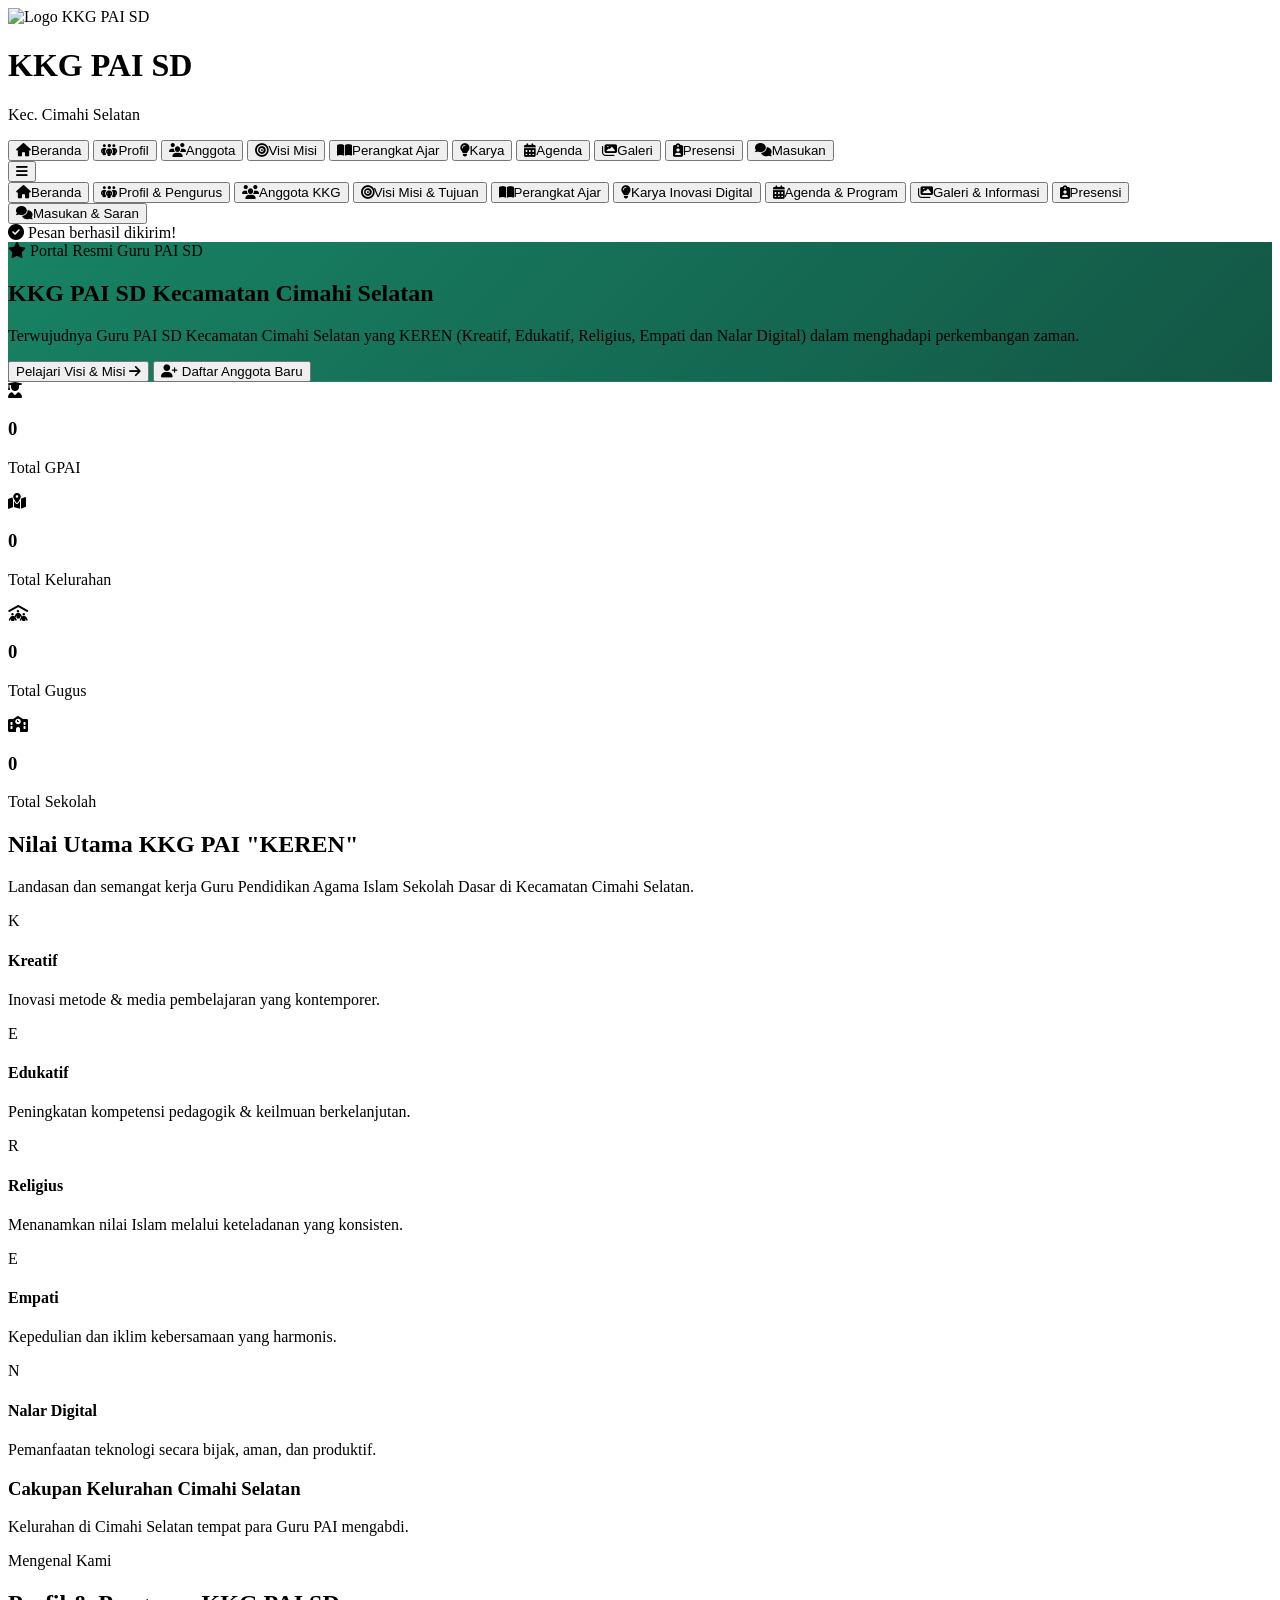
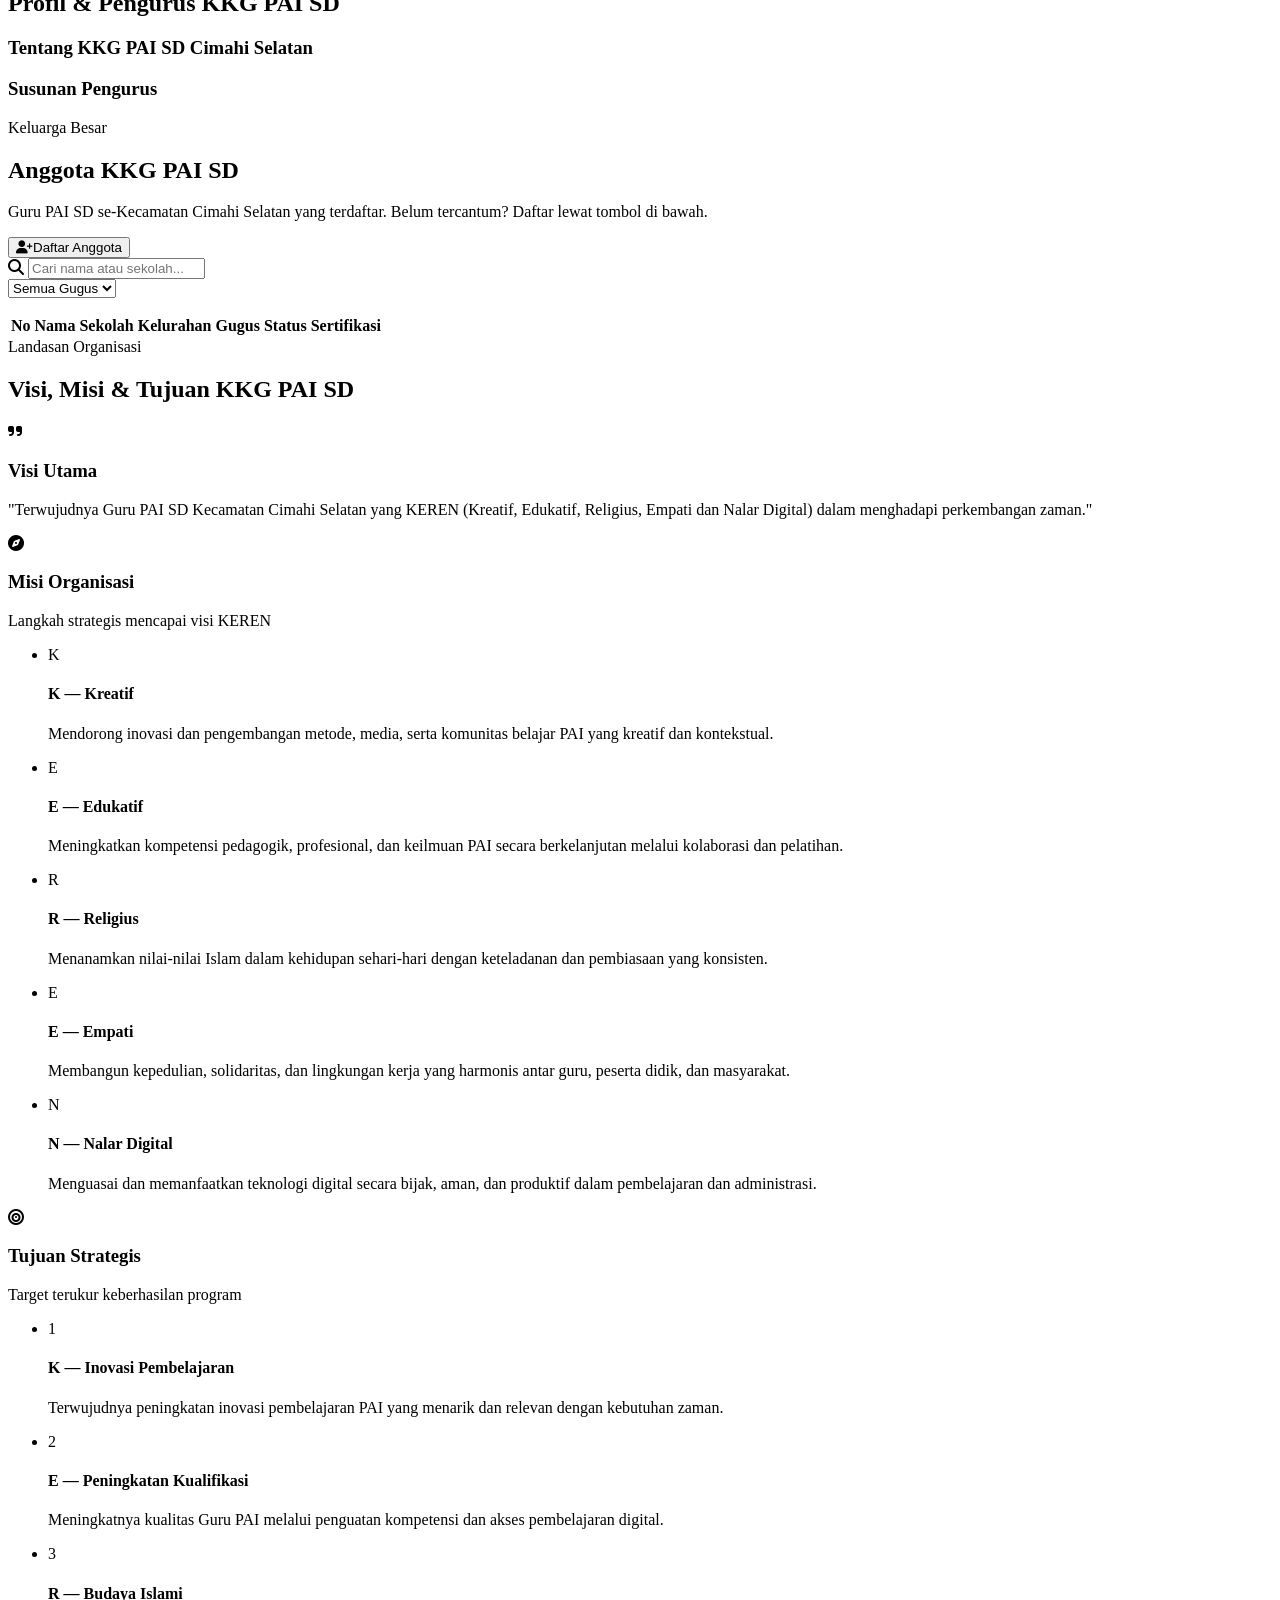
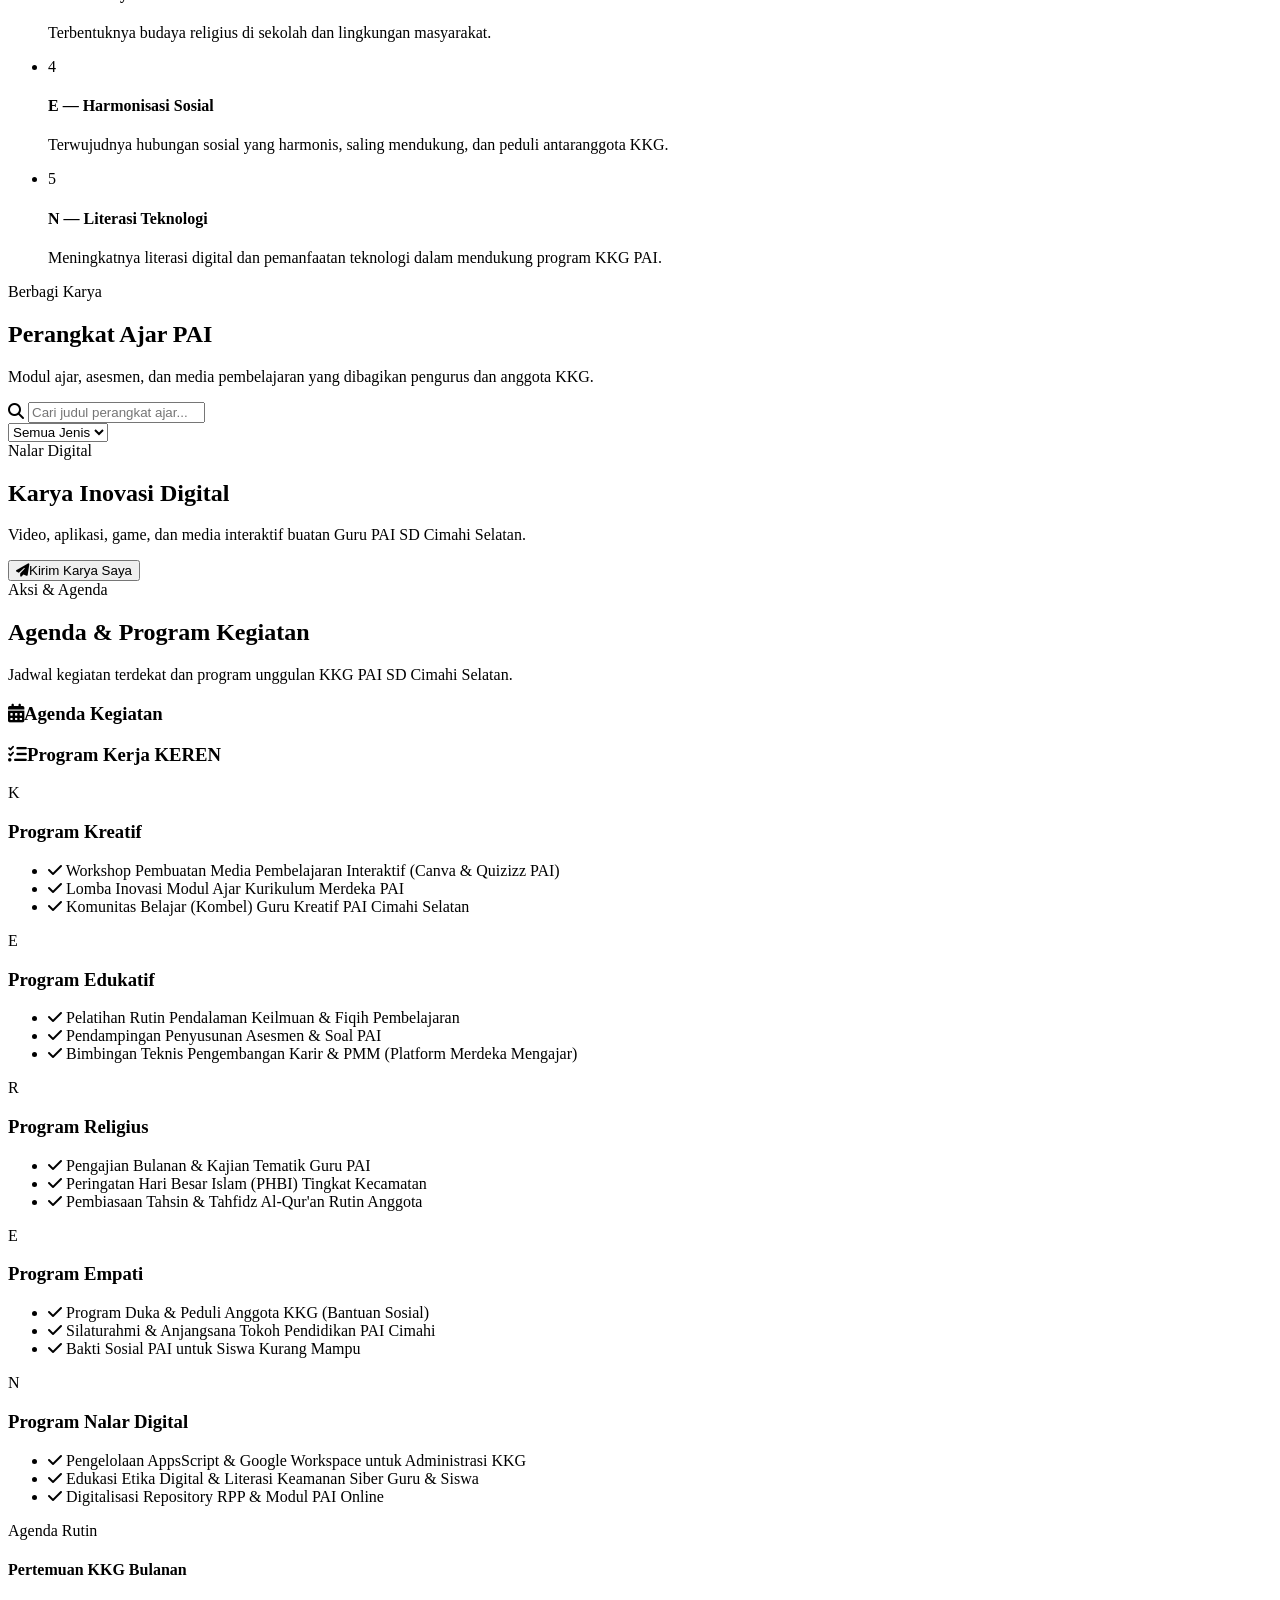
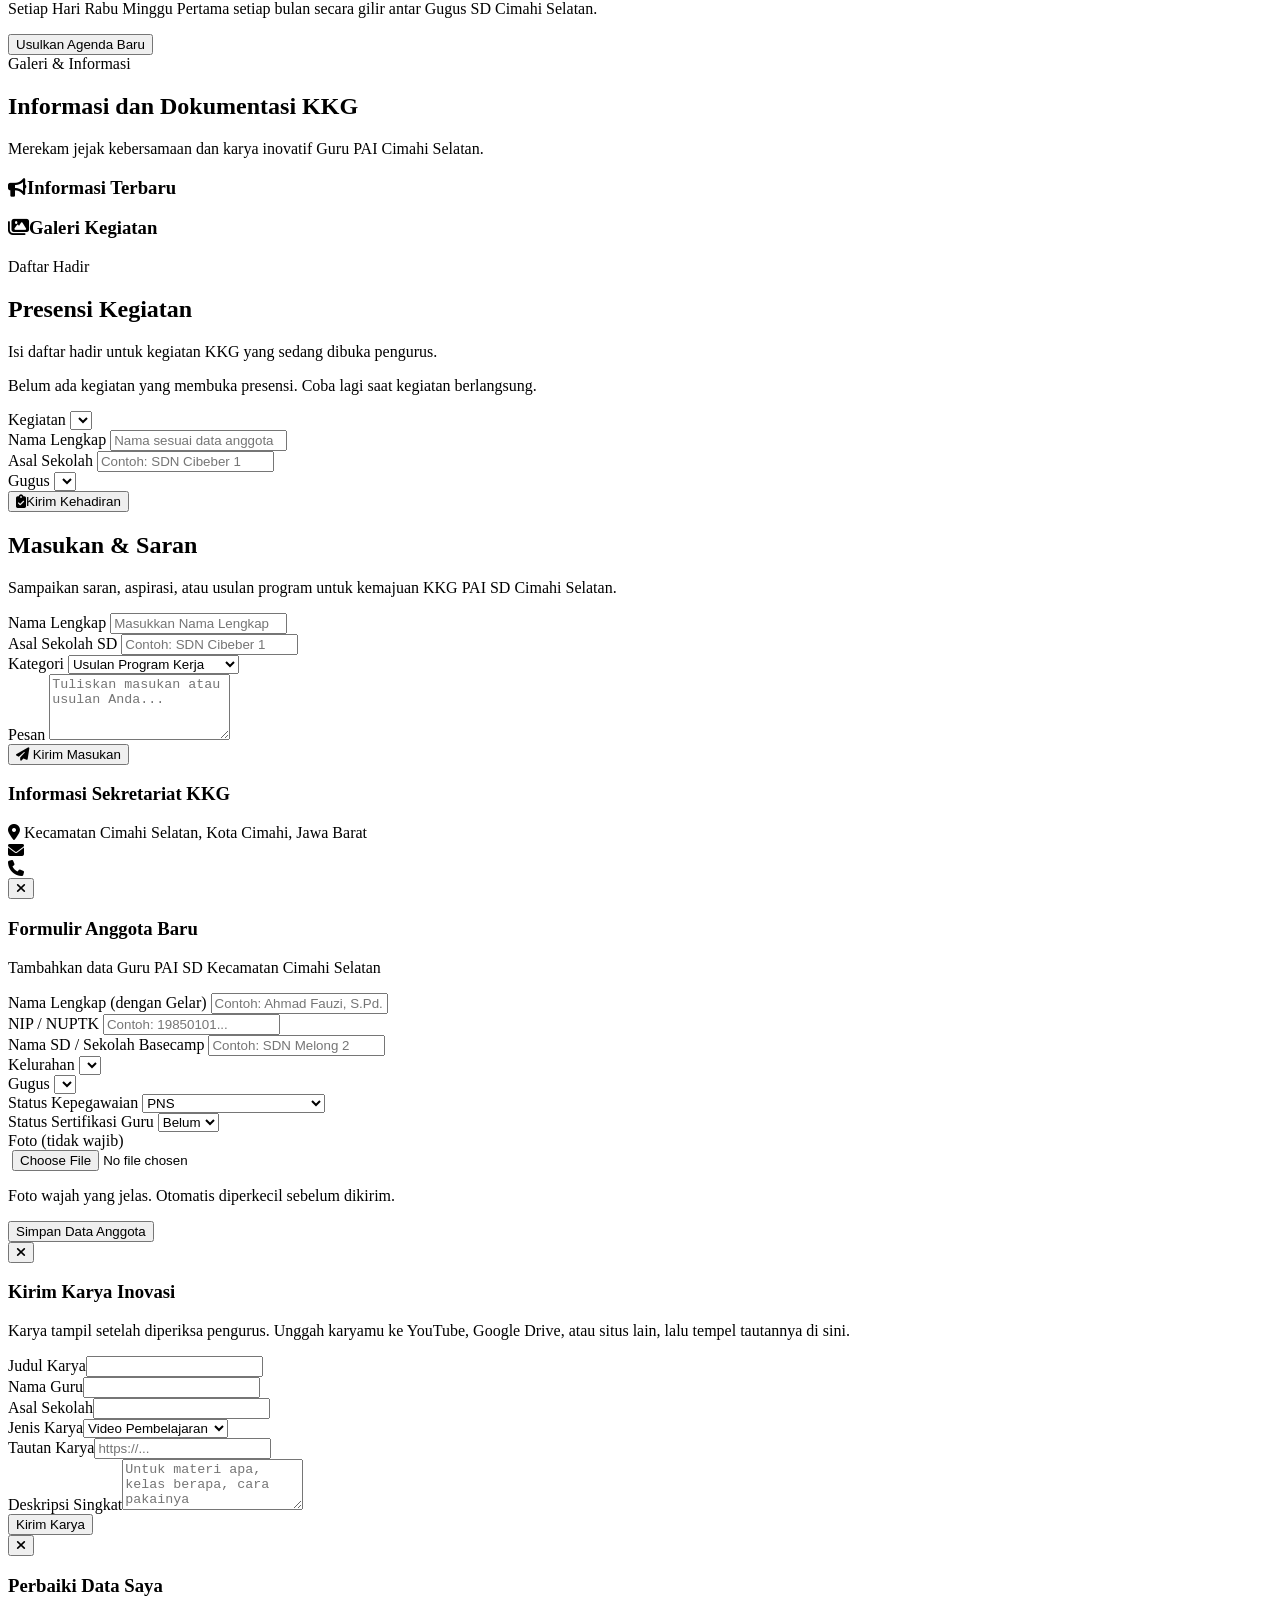
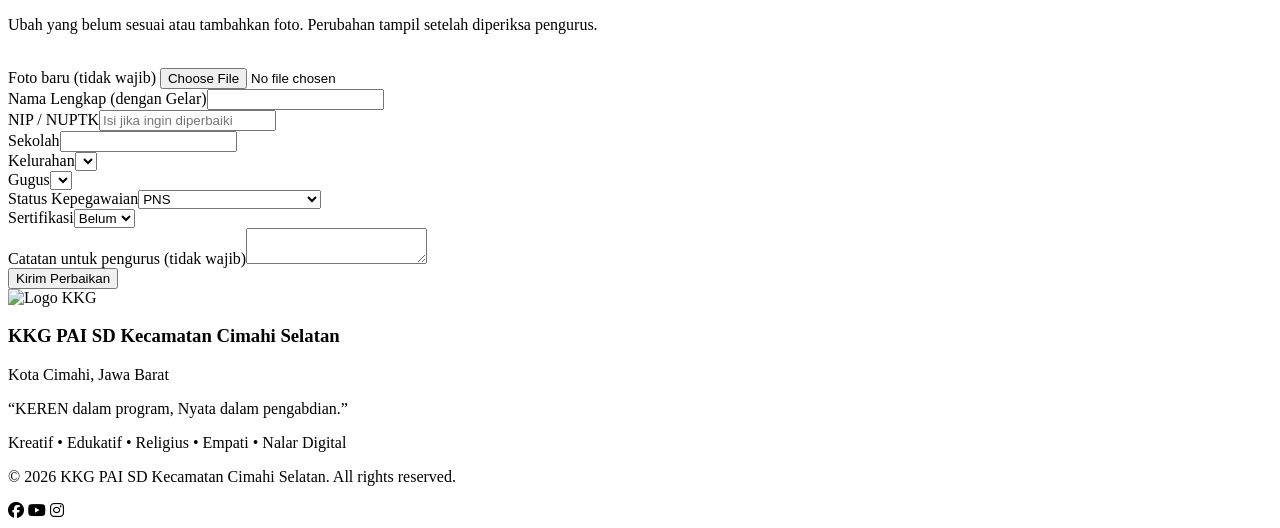
==== index.html @ b22e9123 "Tombol Edit di halaman Anggota KKG: anggota mengusulkan perbaikan data dan foto - Tanpa tombol hapus" ====
<!DOCTYPE html>
<html lang="id" class="scroll-smooth">
<head>
    <meta charset="UTF-8">
    <meta name="viewport" content="width=device-width, initial-scale=1.0">
    <title>KKG PAI SD Kecamatan Cimahi Selatan - Portal Resmi</title>
    <!-- Tailwind CSS -->
    <script src="https://cdn.tailwindcss.com"></script>
    <!-- Supabase JS -->
    <script src="https://cdn.jsdelivr.net/npm/@supabase/supabase-js@2.45.4/dist/umd/supabase.min.js"></script>
    <!-- Font Inter & FontAwesome Icons -->
    <link href="https://fonts.googleapis.com/css2?family=Inter:wght@300;400;500;600;700;800&display=swap" rel="stylesheet">
    <link rel="stylesheet" href="https://cdnjs.cloudflare.com/ajax/libs/font-awesome/6.4.0/css/all.min.css">
    <link rel="stylesheet" href="css/style.css">

    <script>
        tailwind.config = {
            theme: {
                extend: {
                    colors: {
                        brand: {
                            50: '#f0fdf4', 100: '#dcfce7', 500: '#16a34a', 600: '#059669',
                            700: '#047857', 800: '#065f46', 900: '#064e3b',
                        },
                        gold: { 400: '#fbbf24', 500: '#f59e0b', 600: '#d97706' }
                    },
                    fontFamily: { sans: ['Inter', 'sans-serif'] }
                }
            }
        }
    </script>
</head>
<body class="bg-slate-50 text-slate-800 font-sans antialiased leading-relaxed">

    <!-- NAVIGATION BAR -->
    <header class="sticky top-0 z-50 bg-white shadow-md border-b border-emerald-100">
        <div class="max-w-7xl mx-auto px-4 sm:px-6 lg:px-8">
            <div class="flex justify-between items-center h-20">
                <!-- Logo & Brand Title -->
                <div class="flex items-center space-x-3 cursor-pointer" onclick="switchTab('dashboard')">
                    <div class="relative w-14 h-14 rounded-full p-0.5 bg-gradient-to-tr from-emerald-600 to-amber-400 shadow-md">
                        <img id="kkg-logo" src="" alt="Logo KKG PAI SD" class="w-full h-full object-cover rounded-full bg-white">
                    </div>
                    <div>
                        <h1 class="text-xl font-bold text-emerald-900 tracking-tight leading-tight">KKG PAI SD</h1>
                        <p class="text-xs font-semibold text-emerald-600 uppercase tracking-wider">Kec. Cimahi Selatan</p>
                    </div>
                </div>

                <!-- Desktop Navigation Menu -->
                <nav class="hidden xl:flex space-x-0.5 text-sm font-medium">
                    <button onclick="switchTab('dashboard')" id="nav-dashboard" class="nav-btn px-2 py-2 rounded-lg whitespace-nowrap text-emerald-700 bg-emerald-50 hover:text-emerald-700 hover:bg-emerald-50 transition">
                        <i class="fa-solid fa-house mr-1.5"></i>Beranda
                    </button>
                    <button onclick="switchTab('profil')" id="nav-profil" class="nav-btn px-2 py-2 rounded-lg whitespace-nowrap text-slate-600 hover:text-emerald-700 hover:bg-emerald-50 transition">
                        <i class="fa-solid fa-people-group mr-1.5"></i>Profil
                    </button>
                    <button onclick="switchTab('anggota')" id="nav-anggota" class="nav-btn px-2 py-2 rounded-lg whitespace-nowrap text-slate-600 hover:text-emerald-700 hover:bg-emerald-50 transition">
                        <i class="fa-solid fa-users mr-1.5"></i>Anggota
                    </button>
                    <button onclick="switchTab('visimisi')" id="nav-visimisi" class="nav-btn px-2 py-2 rounded-lg whitespace-nowrap text-slate-600 hover:text-emerald-700 hover:bg-emerald-50 transition">
                        <i class="fa-solid fa-bullseye mr-1.5"></i>Visi Misi
                    </button>
                    <button onclick="switchTab('perangkat')" id="nav-perangkat" class="nav-btn px-2 py-2 rounded-lg whitespace-nowrap text-slate-600 hover:text-emerald-700 hover:bg-emerald-50 transition">
                        <i class="fa-solid fa-book-open mr-1.5"></i>Perangkat Ajar
                    </button>
                    <button onclick="switchTab('karya')" id="nav-karya" class="nav-btn px-2 py-2 rounded-lg whitespace-nowrap text-slate-600 hover:text-emerald-700 hover:bg-emerald-50 transition">
                        <i class="fa-solid fa-lightbulb mr-1.5"></i>Karya
                    </button>
                    <button onclick="switchTab('program')" id="nav-program" class="nav-btn px-2 py-2 rounded-lg whitespace-nowrap text-slate-600 hover:text-emerald-700 hover:bg-emerald-50 transition">
                        <i class="fa-solid fa-calendar-days mr-1.5"></i>Agenda
                    </button>
                    <button onclick="switchTab('dokumentasi')" id="nav-dokumentasi" class="nav-btn px-2 py-2 rounded-lg whitespace-nowrap text-slate-600 hover:text-emerald-700 hover:bg-emerald-50 transition">
                        <i class="fa-solid fa-images mr-1.5"></i>Galeri
                    </button>
                    <button onclick="switchTab('presensi')" id="nav-presensi" class="nav-btn px-2 py-2 rounded-lg whitespace-nowrap text-slate-600 hover:text-emerald-700 hover:bg-emerald-50 transition">
                        <i class="fa-solid fa-clipboard-user mr-1.5"></i>Presensi
                    </button>
                    <button onclick="switchTab('masukan')" id="nav-masukan" class="nav-btn px-2 py-2 rounded-lg whitespace-nowrap text-slate-600 hover:text-emerald-700 hover:bg-emerald-50 transition">
                        <i class="fa-solid fa-comments mr-1.5"></i>Masukan
                    </button>
                </nav>

                <!-- Mobile menu button -->
                <div class="xl:hidden">
                    <button id="mobile-menu-btn" aria-label="Menu" aria-expanded="false" class="w-11 h-11 flex items-center justify-center rounded-md text-emerald-700 hover:bg-emerald-50 focus:outline-none">
                        <i class="fa-solid fa-bars text-xl"></i>
                    </button>
                </div>
            </div>
        </div>

        <!-- Mobile Navigation Menu Dropdown -->
        <div id="mobile-menu" class="hidden xl:hidden bg-white border-b border-emerald-100 px-4 pt-2 pb-4 space-y-1 max-h-[calc(100vh-5rem)] overflow-y-auto">
            <button onclick="switchTab('dashboard')" class="nav-btn-m flex items-center w-full h-12 text-left px-3 rounded-md text-slate-700 hover:bg-emerald-50 hover:text-emerald-700"><i class="fa-solid fa-house w-7 text-emerald-600"></i>Beranda</button>
            <button onclick="switchTab('profil')" class="nav-btn-m flex items-center w-full h-12 text-left px-3 rounded-md text-slate-700 hover:bg-emerald-50 hover:text-emerald-700"><i class="fa-solid fa-people-group w-7 text-emerald-600"></i>Profil & Pengurus</button>
            <button onclick="switchTab('anggota')" class="nav-btn-m flex items-center w-full h-12 text-left px-3 rounded-md text-slate-700 hover:bg-emerald-50 hover:text-emerald-700"><i class="fa-solid fa-users w-7 text-emerald-600"></i>Anggota KKG</button>
            <button onclick="switchTab('visimisi')" class="nav-btn-m flex items-center w-full h-12 text-left px-3 rounded-md text-slate-700 hover:bg-emerald-50 hover:text-emerald-700"><i class="fa-solid fa-bullseye w-7 text-emerald-600"></i>Visi Misi & Tujuan</button>
            <button onclick="switchTab('perangkat')" class="nav-btn-m flex items-center w-full h-12 text-left px-3 rounded-md text-slate-700 hover:bg-emerald-50 hover:text-emerald-700"><i class="fa-solid fa-book-open w-7 text-emerald-600"></i>Perangkat Ajar</button>
            <button onclick="switchTab('karya')" class="nav-btn-m flex items-center w-full h-12 text-left px-3 rounded-md text-slate-700 hover:bg-emerald-50 hover:text-emerald-700"><i class="fa-solid fa-lightbulb w-7 text-emerald-600"></i>Karya Inovasi Digital</button>
            <button onclick="switchTab('program')" class="nav-btn-m flex items-center w-full h-12 text-left px-3 rounded-md text-slate-700 hover:bg-emerald-50 hover:text-emerald-700"><i class="fa-solid fa-calendar-days w-7 text-emerald-600"></i>Agenda & Program</button>
            <button onclick="switchTab('dokumentasi')" class="nav-btn-m flex items-center w-full h-12 text-left px-3 rounded-md text-slate-700 hover:bg-emerald-50 hover:text-emerald-700"><i class="fa-solid fa-images w-7 text-emerald-600"></i>Galeri & Informasi</button>
            <button onclick="switchTab('presensi')" class="nav-btn-m flex items-center w-full h-12 text-left px-3 rounded-md text-slate-700 hover:bg-emerald-50 hover:text-emerald-700"><i class="fa-solid fa-clipboard-user w-7 text-emerald-600"></i>Presensi</button>
            <button onclick="switchTab('masukan')" class="nav-btn-m flex items-center w-full h-12 text-left px-3 rounded-md text-slate-700 hover:bg-emerald-50 hover:text-emerald-700"><i class="fa-solid fa-comments w-7 text-emerald-600"></i>Masukan & Saran</button>
        </div>
    </header>

    <!-- NOTIFICATION TOAST -->
    <div id="toast" class="fixed bottom-5 right-5 z-50 transform translate-y-20 opacity-0 transition-all duration-300 bg-emerald-800 text-white px-5 py-3 rounded-xl shadow-2xl flex items-center space-x-3">
        <i class="fa-solid fa-circle-check text-amber-400 text-lg"></i>
        <span id="toast-message" class="text-sm font-medium">Pesan berhasil dikirim!</span>
    </div>

    <!-- MAIN CONTENT CONTAINER -->
    <main class="min-h-screen">

        <!-- TAB 1: DASHBOARD -->
        <section id="sec-dashboard" class="tab-content">
            <!-- Hero Banner -->
            <div class="hero-bg text-white py-16 md:py-24 px-4 sm:px-6 lg:px-8 relative overflow-hidden">
                <div class="max-w-5xl mx-auto text-center relative z-10">
                    <span class="inline-block bg-amber-400/20 text-amber-300 border border-amber-300/30 px-4 py-1.5 rounded-full text-xs sm:text-sm font-semibold tracking-wider uppercase mb-6 backdrop-blur-md">
                        <i class="fa-solid fa-star text-amber-400 mr-1.5"></i> Portal Resmi Guru PAI SD
                    </span>
                    <h1 class="text-3xl sm:text-5xl lg:text-6xl font-extrabold tracking-tight leading-tight mb-6">
                        KKG PAI SD Kecamatan Cimahi Selatan
                    </h1>
                    <p class="text-lg sm:text-xl text-emerald-100 max-w-3xl mx-auto mb-8 font-light">
                        Terwujudnya Guru PAI SD Kecamatan Cimahi Selatan yang <span class="font-bold text-amber-300 underline decoration-amber-400">KEREN</span> (Kreatif, Edukatif, Religius, Empati dan Nalar Digital) dalam menghadapi perkembangan zaman.
                    </p>
                    <div class="flex flex-wrap justify-center gap-4">
                        <button onclick="switchTab('visimisi')" class="bg-amber-500 hover:bg-amber-600 text-slate-900 font-bold px-6 py-3.5 rounded-xl shadow-lg hover:shadow-xl transition flex items-center">
                            Pelajari Visi & Misi <i class="fa-solid fa-arrow-right ml-2"></i>
                        </button>
                        <button onclick="openModalTambahAnggota()" class="bg-white/10 hover:bg-white/20 text-white font-semibold border border-white/30 px-6 py-3.5 rounded-xl backdrop-blur-md transition flex items-center">
                            <i class="fa-solid fa-user-plus mr-2"></i> Daftar Anggota Baru
                        </button>
                    </div>
                </div>
            </div>

            <!-- Rekapitulasi & Statistik Card Section -->
            <div class="max-w-7xl mx-auto px-4 sm:px-6 lg:px-8 -mt-10 relative z-20">
                <div class="grid grid-cols-2 lg:grid-cols-4 gap-4 md:gap-6">
                    <div class="bg-white rounded-2xl p-6 shadow-xl border border-slate-100 text-center transform hover:-translate-y-1 transition duration-300">
                        <div class="w-12 h-12 bg-emerald-100 text-emerald-700 rounded-xl flex items-center justify-center mx-auto mb-3">
                            <i class="fa-solid fa-user-graduate text-2xl"></i>
                        </div>
                        <h3 class="text-3xl font-extrabold text-slate-800 mb-1" id="stat-gpai">0</h3>
                        <p class="text-xs sm:text-sm text-slate-500 font-medium">Total GPAI</p>
                    </div>
                    <div class="bg-white rounded-2xl p-6 shadow-xl border border-slate-100 text-center transform hover:-translate-y-1 transition duration-300">
                        <div class="w-12 h-12 bg-amber-100 text-amber-700 rounded-xl flex items-center justify-center mx-auto mb-3">
                            <i class="fa-solid fa-map-location-dot text-2xl"></i>
                        </div>
                        <h3 class="text-3xl font-extrabold text-slate-800 mb-1" id="stat-kelurahan">0</h3>
                        <p class="text-xs sm:text-sm text-slate-500 font-medium">Total Kelurahan</p>
                    </div>
                    <div class="bg-white rounded-2xl p-6 shadow-xl border border-slate-100 text-center transform hover:-translate-y-1 transition duration-300">
                        <div class="w-12 h-12 bg-blue-100 text-blue-700 rounded-xl flex items-center justify-center mx-auto mb-3">
                            <i class="fa-solid fa-people-roof text-2xl"></i>
                        </div>
                        <h3 class="text-3xl font-extrabold text-slate-800 mb-1" id="stat-gugus">0</h3>
                        <p class="text-xs sm:text-sm text-slate-500 font-medium">Total Gugus</p>
                    </div>
                    <div class="bg-white rounded-2xl p-6 shadow-xl border border-slate-100 text-center transform hover:-translate-y-1 transition duration-300">
                        <div class="w-12 h-12 bg-purple-100 text-purple-700 rounded-xl flex items-center justify-center mx-auto mb-3">
                            <i class="fa-solid fa-school text-2xl"></i>
                        </div>
                        <h3 class="text-3xl font-extrabold text-slate-800 mb-1" id="stat-sekolah">0</h3>
                        <p class="text-xs sm:text-sm text-slate-500 font-medium">Total Sekolah</p>
                    </div>
                </div>
            </div>

            <!-- Nilai-Nilai Utama KEREN -->
            <div class="max-w-7xl mx-auto px-4 sm:px-6 lg:px-8 py-16">
                <div class="text-center max-w-3xl mx-auto mb-12">
                    <h2 class="text-2xl sm:text-3xl font-bold text-slate-900 mb-4">Nilai Utama KKG PAI "KEREN"</h2>
                    <p class="text-slate-600">Landasan dan semangat kerja Guru Pendidikan Agama Islam Sekolah Dasar di Kecamatan Cimahi Selatan.</p>
                </div>

                <div class="grid md:grid-cols-5 gap-4">
                    <div class="bg-white p-5 rounded-2xl border border-slate-100 shadow-sm hover:shadow-md transition text-center">
                        <div class="w-10 h-10 rounded-full bg-emerald-600 text-white font-bold flex items-center justify-center mx-auto mb-3 text-lg shadow-md">K</div>
                        <h4 class="font-bold text-slate-800 mb-2">Kreatif</h4>
                        <p class="text-xs text-slate-600">Inovasi metode & media pembelajaran yang kontemporer.</p>
                    </div>
                    <div class="bg-white p-5 rounded-2xl border border-slate-100 shadow-sm hover:shadow-md transition text-center">
                        <div class="w-10 h-10 rounded-full bg-blue-600 text-white font-bold flex items-center justify-center mx-auto mb-3 text-lg shadow-md">E</div>
                        <h4 class="font-bold text-slate-800 mb-2">Edukatif</h4>
                        <p class="text-xs text-slate-600">Peningkatan kompetensi pedagogik & keilmuan berkelanjutan.</p>
                    </div>
                    <div class="bg-white p-5 rounded-2xl border border-slate-100 shadow-sm hover:shadow-md transition text-center">
                        <div class="w-10 h-10 rounded-full bg-amber-500 text-white font-bold flex items-center justify-center mx-auto mb-3 text-lg shadow-md">R</div>
                        <h4 class="font-bold text-slate-800 mb-2">Religius</h4>
                        <p class="text-xs text-slate-600">Menanamkan nilai Islam melalui keteladanan yang konsisten.</p>
                    </div>
                    <div class="bg-white p-5 rounded-2xl border border-slate-100 shadow-sm hover:shadow-md transition text-center">
                        <div class="w-10 h-10 rounded-full bg-rose-500 text-white font-bold flex items-center justify-center mx-auto mb-3 text-lg shadow-md">E</div>
                        <h4 class="font-bold text-slate-800 mb-2">Empati</h4>
                        <p class="text-xs text-slate-600">Kepedulian dan iklim kebersamaan yang harmonis.</p>
                    </div>
                    <div class="bg-white p-5 rounded-2xl border border-slate-100 shadow-sm hover:shadow-md transition text-center">
                        <div class="w-10 h-10 rounded-full bg-indigo-600 text-white font-bold flex items-center justify-center mx-auto mb-3 text-lg shadow-md">N</div>
                        <h4 class="font-bold text-slate-800 mb-2">Nalar Digital</h4>
                        <p class="text-xs text-slate-600">Pemanfaatan teknologi secara bijak, aman, dan produktif.</p>
                    </div>
                </div>
            </div>

            <!-- Wilayah Kelurahan Cimahi Selatan -->
            <div class="bg-emerald-900 text-white py-12 px-4">
                <div class="max-w-7xl mx-auto">
                    <div class="flex flex-col md:flex-row justify-between items-center mb-8">
                        <div>
                            <h3 class="text-2xl font-bold mb-2">Cakupan Kelurahan Cimahi Selatan</h3>
                            <p class="text-emerald-200 text-sm">Kelurahan di Cimahi Selatan tempat para Guru PAI mengabdi.</p>
                        </div>
                    </div>
                    <div id="grid-kelurahan" class="grid grid-cols-2 md:grid-cols-5 gap-4"></div>
                </div>
            </div>
        </section>

        <!-- PROFIL & PENGURUS -->
        <section id="sec-profil" class="tab-content hidden py-12 px-4 sm:px-6 lg:px-8 max-w-7xl mx-auto">
            <div class="text-center max-w-3xl mx-auto mb-10">
                <span class="text-emerald-600 font-semibold text-sm uppercase tracking-wider">Mengenal Kami</span>
                <h2 class="text-3xl font-extrabold text-slate-900 mt-1 mb-4">Profil & Pengurus KKG PAI SD</h2>
                <div class="w-20 h-1 bg-amber-400 mx-auto rounded-full"></div>
            </div>

            <div class="bg-white rounded-3xl border border-slate-200 shadow-md p-6 sm:p-8 mb-10 max-w-4xl mx-auto">
                <h3 class="font-bold text-lg text-slate-900 mb-3">Tentang KKG PAI SD Cimahi Selatan</h3>
                <p id="profil-teks" class="text-slate-600 leading-relaxed whitespace-pre-line"></p>
            </div>

            <h3 class="text-xl font-bold text-slate-900 mb-4 text-center">Susunan Pengurus</h3>
            <div id="grid-pengurus" class="grid sm:grid-cols-2 lg:grid-cols-3 gap-4"></div>
        </section>

        <!-- ANGGOTA KKG -->
        <section id="sec-anggota" class="tab-content hidden py-12 px-4 sm:px-6 lg:px-8 max-w-7xl mx-auto">
            <div class="text-center max-w-3xl mx-auto mb-8">
                <span class="text-emerald-600 font-semibold text-sm uppercase tracking-wider">Keluarga Besar</span>
                <h2 class="text-3xl font-extrabold text-slate-900 mt-1 mb-4">Anggota KKG PAI SD</h2>
                <p class="text-slate-600">Guru PAI SD se-Kecamatan Cimahi Selatan yang terdaftar. Belum tercantum? Daftar lewat tombol di bawah.</p>
                <button onclick="openModalTambahAnggota()" class="mt-6 h-12 px-6 rounded-xl bg-emerald-600 hover:bg-emerald-700 text-white font-bold shadow-lg transition"><i class="fa-solid fa-user-plus mr-2"></i>Daftar Anggota</button>
            </div>

            <div class="bg-white p-4 rounded-2xl shadow-sm border border-slate-200 mb-4 flex flex-col md:flex-row gap-4">
                <div class="flex-1 relative">
                    <i class="fa-solid fa-magnifying-glass absolute left-3.5 top-4 text-slate-400"></i>
                    <input type="search" id="cari-anggota" oninput="renderAnggota()" placeholder="Cari nama atau sekolah..." class="w-full px-4 py-3 rounded-xl border border-slate-200 focus:ring-2 focus:ring-emerald-500 focus:outline-none text-base pl-10">
                </div>
                <select id="filter-gugus-anggota" onchange="renderAnggota()" class="md:w-72 w-full px-4 py-3 rounded-xl border border-slate-200 focus:ring-2 focus:ring-emerald-500 focus:outline-none text-base bg-white">
                    <option value="">Semua Gugus</option>
                </select>
            </div>
            <p id="anggota-jumlah" class="text-sm text-slate-500 mb-4"></p>

            <!-- Kartu di HP, tabel di layar lebar -->
            <div id="list-anggota" class="md:hidden space-y-3"></div>
            <div class="hidden md:block bg-white rounded-2xl border border-slate-200 shadow-sm overflow-x-auto">
                <table class="w-full text-left text-sm text-slate-600">
                    <thead class="bg-slate-50 text-slate-700 font-semibold border-b border-slate-200">
                        <tr><th class="p-4">No</th><th class="p-4">Nama</th><th class="p-4">Sekolah</th><th class="p-4">Kelurahan</th><th class="p-4">Gugus</th><th class="p-4">Status</th><th class="p-4">Sertifikasi</th><th class="p-4"><span class="sr-only">Aksi</span></th></tr>
                    </thead>
                    <tbody id="tabel-anggota"></tbody>
                </table>
            </div>
        </section>

        <!-- TAB 2: VISI, MISI & TUJUAN -->
        <section id="sec-visimisi" class="tab-content hidden py-12 px-4 sm:px-6 lg:px-8 max-w-7xl mx-auto">
            <div class="text-center max-w-3xl mx-auto mb-12">
                <span class="text-emerald-600 font-semibold text-sm uppercase tracking-wider">Landasan Organisasi</span>
                <h2 class="text-3xl font-extrabold text-slate-900 mt-1 mb-4">Visi, Misi & Tujuan KKG PAI SD</h2>
                <div class="w-20 h-1 bg-amber-400 mx-auto rounded-full"></div>
            </div>

            <div class="bg-gradient-to-r from-emerald-800 to-emerald-900 text-white p-8 rounded-3xl shadow-xl mb-12 text-center relative overflow-hidden">
                <div class="absolute -right-10 -bottom-10 opacity-10">
                    <i class="fa-solid fa-quote-right text-9xl"></i>
                </div>
                <h3 class="text-amber-300 font-bold uppercase tracking-wider mb-2 text-sm">Visi Utama</h3>
                <p class="text-xl md:text-2xl font-semibold max-w-4xl mx-auto leading-relaxed italic">
                    "Terwujudnya Guru PAI SD Kecamatan Cimahi Selatan yang <span class="text-amber-400 font-bold">KEREN</span> (Kreatif, Edukatif, Religius, Empati dan Nalar Digital) dalam menghadapi perkembangan zaman."
                </p>
            </div>

            <div class="grid lg:grid-cols-2 gap-8">
                <div class="bg-white p-8 rounded-3xl border border-slate-200 shadow-md">
                    <div class="flex items-center space-x-3 mb-6">
                        <div class="w-12 h-12 rounded-xl bg-emerald-100 text-emerald-700 flex items-center justify-center text-xl font-bold">
                            <i class="fa-solid fa-compass"></i>
                        </div>
                        <div>
                            <h3 class="text-xl font-bold text-slate-900">Misi Organisasi</h3>
                            <p class="text-xs text-slate-500">Langkah strategis mencapai visi KEREN</p>
                        </div>
                    </div>
                    <ul class="space-y-6">
                        <li class="flex items-start">
                            <span class="w-8 h-8 rounded-lg bg-emerald-600 text-white font-bold flex-shrink-0 flex items-center justify-center mr-4 text-sm mt-0.5">K</span>
                            <div>
                                <h4 class="font-bold text-slate-800">K — Kreatif</h4>
                                <p class="text-sm text-slate-600">Mendorong inovasi dan pengembangan metode, media, serta komunitas belajar PAI yang kreatif dan kontekstual.</p>
                            </div>
                        </li>
                        <li class="flex items-start">
                            <span class="w-8 h-8 rounded-lg bg-blue-600 text-white font-bold flex-shrink-0 flex items-center justify-center mr-4 text-sm mt-0.5">E</span>
                            <div>
                                <h4 class="font-bold text-slate-800">E — Edukatif</h4>
                                <p class="text-sm text-slate-600">Meningkatkan kompetensi pedagogik, profesional, dan keilmuan PAI secara berkelanjutan melalui kolaborasi dan pelatihan.</p>
                            </div>
                        </li>
                        <li class="flex items-start">
                            <span class="w-8 h-8 rounded-lg bg-amber-500 text-white font-bold flex-shrink-0 flex items-center justify-center mr-4 text-sm mt-0.5">R</span>
                            <div>
                                <h4 class="font-bold text-slate-800">R — Religius</h4>
                                <p class="text-sm text-slate-600">Menanamkan nilai-nilai Islam dalam kehidupan sehari-hari dengan keteladanan dan pembiasaan yang konsisten.</p>
                            </div>
                        </li>
                        <li class="flex items-start">
                            <span class="w-8 h-8 rounded-lg bg-rose-500 text-white font-bold flex-shrink-0 flex items-center justify-center mr-4 text-sm mt-0.5">E</span>
                            <div>
                                <h4 class="font-bold text-slate-800">E — Empati</h4>
                                <p class="text-sm text-slate-600">Membangun kepedulian, solidaritas, dan lingkungan kerja yang harmonis antar guru, peserta didik, dan masyarakat.</p>
                            </div>
                        </li>
                        <li class="flex items-start">
                            <span class="w-8 h-8 rounded-lg bg-indigo-600 text-white font-bold flex-shrink-0 flex items-center justify-center mr-4 text-sm mt-0.5">N</span>
                            <div>
                                <h4 class="font-bold text-slate-800">N — Nalar Digital</h4>
                                <p class="text-sm text-slate-600">Menguasai dan memanfaatkan teknologi digital secara bijak, aman, dan produktif dalam pembelajaran dan administrasi.</p>
                            </div>
                        </li>
                    </ul>
                </div>

                <div class="bg-white p-8 rounded-3xl border border-slate-200 shadow-md">
                    <div class="flex items-center space-x-3 mb-6">
                        <div class="w-12 h-12 rounded-xl bg-amber-100 text-amber-700 flex items-center justify-center text-xl font-bold">
                            <i class="fa-solid fa-bullseye"></i>
                        </div>
                        <div>
                            <h3 class="text-xl font-bold text-slate-900">Tujuan Strategis</h3>
                            <p class="text-xs text-slate-500">Target terukur keberhasilan program</p>
                        </div>
                    </div>
                    <ul class="space-y-6">
                        <li class="flex items-start">
                            <span class="w-8 h-8 rounded-lg bg-emerald-100 text-emerald-800 font-bold flex-shrink-0 flex items-center justify-center mr-4 text-sm mt-0.5">1</span>
                            <div>
                                <h4 class="font-bold text-slate-800">K — Inovasi Pembelajaran</h4>
                                <p class="text-sm text-slate-600">Terwujudnya peningkatan inovasi pembelajaran PAI yang menarik dan relevan dengan kebutuhan zaman.</p>
                            </div>
                        </li>
                        <li class="flex items-start">
                            <span class="w-8 h-8 rounded-lg bg-blue-100 text-blue-800 font-bold flex-shrink-0 flex items-center justify-center mr-4 text-sm mt-0.5">2</span>
                            <div>
                                <h4 class="font-bold text-slate-800">E — Peningkatan Kualifikasi</h4>
                                <p class="text-sm text-slate-600">Meningkatnya kualitas Guru PAI melalui penguatan kompetensi dan akses pembelajaran digital.</p>
                            </div>
                        </li>
                        <li class="flex items-start">
                            <span class="w-8 h-8 rounded-lg bg-amber-100 text-amber-800 font-bold flex-shrink-0 flex items-center justify-center mr-4 text-sm mt-0.5">3</span>
                            <div>
                                <h4 class="font-bold text-slate-800">R — Budaya Islami</h4>
                                <p class="text-sm text-slate-600">Terbentuknya budaya religius di sekolah dan lingkungan masyarakat.</p>
                            </div>
                        </li>
                        <li class="flex items-start">
                            <span class="w-8 h-8 rounded-lg bg-rose-100 text-rose-800 font-bold flex-shrink-0 flex items-center justify-center mr-4 text-sm mt-0.5">4</span>
                            <div>
                                <h4 class="font-bold text-slate-800">E — Harmonisasi Sosial</h4>
                                <p class="text-sm text-slate-600">Terwujudnya hubungan sosial yang harmonis, saling mendukung, dan peduli antaranggota KKG.</p>
                            </div>
                        </li>
                        <li class="flex items-start">
                            <span class="w-8 h-8 rounded-lg bg-indigo-100 text-indigo-800 font-bold flex-shrink-0 flex items-center justify-center mr-4 text-sm mt-0.5">5</span>
                            <div>
                                <h4 class="font-bold text-slate-800">N — Literasi Teknologi</h4>
                                <p class="text-sm text-slate-600">Meningkatnya literasi digital dan pemanfaatan teknologi dalam mendukung program KKG PAI.</p>
                            </div>
                        </li>
                    </ul>
                </div>
            </div>
        </section>

        <!-- PERANGKAT AJAR -->
        <section id="sec-perangkat" class="tab-content hidden py-12 px-4 sm:px-6 lg:px-8 max-w-7xl mx-auto">
            <div class="text-center max-w-3xl mx-auto mb-10">
                <span class="text-emerald-600 font-semibold text-sm uppercase tracking-wider">Berbagi Karya</span>
                <h2 class="text-3xl font-extrabold text-slate-900 mt-1 mb-4">Perangkat Ajar PAI</h2>
                <p class="text-slate-600">Modul ajar, asesmen, dan media pembelajaran yang dibagikan pengurus dan anggota KKG.</p>
            </div>

            <div class="bg-white p-4 rounded-2xl shadow-sm border border-slate-200 mb-6 flex flex-col md:flex-row gap-4">
                <div class="flex-1 relative">
                    <i class="fa-solid fa-magnifying-glass absolute left-3.5 top-4 text-slate-400"></i>
                    <input type="search" id="cari-perangkat" oninput="renderPerangkat()" placeholder="Cari judul perangkat ajar..." class="w-full px-4 py-3 rounded-xl border border-slate-200 focus:ring-2 focus:ring-emerald-500 focus:outline-none text-base pl-10">
                </div>
                <select id="filter-jenis" onchange="renderPerangkat()" class="md:w-56 w-full px-4 py-3 rounded-xl border border-slate-200 focus:ring-2 focus:ring-emerald-500 focus:outline-none text-base bg-white">
                    <option value="">Semua Jenis</option>
                </select>
            </div>

            <div id="list-perangkat" class="grid sm:grid-cols-2 lg:grid-cols-3 gap-4"></div>
        </section>

        <!-- KARYA INOVASI DIGITAL -->
        <section id="sec-karya" class="tab-content hidden py-12 px-4 sm:px-6 lg:px-8 max-w-7xl mx-auto">
            <div class="text-center max-w-3xl mx-auto mb-8">
                <span class="text-emerald-600 font-semibold text-sm uppercase tracking-wider">Nalar Digital</span>
                <h2 class="text-3xl font-extrabold text-slate-900 mt-1 mb-4">Karya Inovasi Digital</h2>
                <p class="text-slate-600">Video, aplikasi, game, dan media interaktif buatan Guru PAI SD Cimahi Selatan.</p>
                <button onclick="openModalKarya()" class="mt-6 h-12 px-6 rounded-xl bg-emerald-600 hover:bg-emerald-700 text-white font-bold shadow-lg transition"><i class="fa-solid fa-paper-plane mr-2"></i>Kirim Karya Saya</button>
            </div>
            <div id="list-karya" class="grid sm:grid-cols-2 lg:grid-cols-3 gap-6"></div>
        </section>

        <!-- AGENDA & PROGRAM -->
        <section id="sec-program" class="tab-content hidden py-12 px-4 sm:px-6 lg:px-8 max-w-7xl mx-auto">
            <div class="text-center max-w-3xl mx-auto mb-12">
                <span class="text-emerald-600 font-semibold text-sm uppercase tracking-wider">Aksi & Agenda</span>
                <h2 class="text-3xl font-extrabold text-slate-900 mt-1 mb-4">Agenda & Program Kegiatan</h2>
                <p class="text-slate-600">Jadwal kegiatan terdekat dan program unggulan KKG PAI SD Cimahi Selatan.</p>
            </div>

            <h3 class="text-xl font-bold text-slate-900 mb-4"><i class="fa-solid fa-calendar-days text-emerald-600 mr-2"></i>Agenda Kegiatan</h3>
            <div id="agenda-list" class="grid md:grid-cols-2 lg:grid-cols-3 gap-4 mb-12"></div>

            <h3 class="text-xl font-bold text-slate-900 mb-4"><i class="fa-solid fa-list-check text-emerald-600 mr-2"></i>Program Kerja KEREN</h3>
            <div class="grid md:grid-cols-2 lg:grid-cols-3 gap-6">
                <div class="bg-white rounded-2xl p-6 border border-slate-200 shadow-sm hover:shadow-lg transition">
                    <div class="flex items-center space-x-3 mb-4">
                        <span class="w-10 h-10 rounded-xl bg-emerald-600 text-white font-bold flex items-center justify-center text-lg">K</span>
                        <h3 class="font-bold text-slate-800">Program Kreatif</h3>
                    </div>
                    <ul class="space-y-3 text-sm text-slate-600">
                        <li class="flex items-start"><i class="fa-solid fa-check text-emerald-500 mr-2 mt-1"></i> Workshop Pembuatan Media Pembelajaran Interaktif (Canva & Quizizz PAI)</li>
                        <li class="flex items-start"><i class="fa-solid fa-check text-emerald-500 mr-2 mt-1"></i> Lomba Inovasi Modul Ajar Kurikulum Merdeka PAI</li>
                        <li class="flex items-start"><i class="fa-solid fa-check text-emerald-500 mr-2 mt-1"></i> Komunitas Belajar (Kombel) Guru Kreatif PAI Cimahi Selatan</li>
                    </ul>
                </div>

                <div class="bg-white rounded-2xl p-6 border border-slate-200 shadow-sm hover:shadow-lg transition">
                    <div class="flex items-center space-x-3 mb-4">
                        <span class="w-10 h-10 rounded-xl bg-blue-600 text-white font-bold flex items-center justify-center text-lg">E</span>
                        <h3 class="font-bold text-slate-800">Program Edukatif</h3>
                    </div>
                    <ul class="space-y-3 text-sm text-slate-600">
                        <li class="flex items-start"><i class="fa-solid fa-check text-blue-500 mr-2 mt-1"></i> Pelatihan Rutin Pendalaman Keilmuan & Fiqih Pembelajaran</li>
                        <li class="flex items-start"><i class="fa-solid fa-check text-blue-500 mr-2 mt-1"></i> Pendampingan Penyusunan Asesmen & Soal PAI</li>
                        <li class="flex items-start"><i class="fa-solid fa-check text-blue-500 mr-2 mt-1"></i> Bimbingan Teknis Pengembangan Karir & PMM (Platform Merdeka Mengajar)</li>
                    </ul>
                </div>

                <div class="bg-white rounded-2xl p-6 border border-slate-200 shadow-sm hover:shadow-lg transition">
                    <div class="flex items-center space-x-3 mb-4">
                        <span class="w-10 h-10 rounded-xl bg-amber-500 text-white font-bold flex items-center justify-center text-lg">R</span>
                        <h3 class="font-bold text-slate-800">Program Religius</h3>
                    </div>
                    <ul class="space-y-3 text-sm text-slate-600">
                        <li class="flex items-start"><i class="fa-solid fa-check text-amber-500 mr-2 mt-1"></i> Pengajian Bulanan & Kajian Tematik Guru PAI</li>
                        <li class="flex items-start"><i class="fa-solid fa-check text-amber-500 mr-2 mt-1"></i> Peringatan Hari Besar Islam (PHBI) Tingkat Kecamatan</li>
                        <li class="flex items-start"><i class="fa-solid fa-check text-amber-500 mr-2 mt-1"></i> Pembiasaan Tahsin & Tahfidz Al-Qur'an Rutin Anggota</li>
                    </ul>
                </div>

                <div class="bg-white rounded-2xl p-6 border border-slate-200 shadow-sm hover:shadow-lg transition">
                    <div class="flex items-center space-x-3 mb-4">
                        <span class="w-10 h-10 rounded-xl bg-rose-500 text-white font-bold flex items-center justify-center text-lg">E</span>
                        <h3 class="font-bold text-slate-800">Program Empati</h3>
                    </div>
                    <ul class="space-y-3 text-sm text-slate-600">
                        <li class="flex items-start"><i class="fa-solid fa-check text-rose-500 mr-2 mt-1"></i> Program Duka & Peduli Anggota KKG (Bantuan Sosial)</li>
                        <li class="flex items-start"><i class="fa-solid fa-check text-rose-500 mr-2 mt-1"></i> Silaturahmi & Anjangsana Tokoh Pendidikan PAI Cimahi</li>
                        <li class="flex items-start"><i class="fa-solid fa-check text-rose-500 mr-2 mt-1"></i> Bakti Sosial PAI untuk Siswa Kurang Mampu</li>
                    </ul>
                </div>

                <div class="bg-white rounded-2xl p-6 border border-slate-200 shadow-sm hover:shadow-lg transition">
                    <div class="flex items-center space-x-3 mb-4">
                        <span class="w-10 h-10 rounded-xl bg-indigo-600 text-white font-bold flex items-center justify-center text-lg">N</span>
                        <h3 class="font-bold text-slate-800">Program Nalar Digital</h3>
                    </div>
                    <ul class="space-y-3 text-sm text-slate-600">
                        <li class="flex items-start"><i class="fa-solid fa-check text-indigo-500 mr-2 mt-1"></i> Pengelolaan AppsScript & Google Workspace untuk Administrasi KKG</li>
                        <li class="flex items-start"><i class="fa-solid fa-check text-indigo-500 mr-2 mt-1"></i> Edukasi Etika Digital & Literasi Keamanan Siber Guru & Siswa</li>
                        <li class="flex items-start"><i class="fa-solid fa-check text-indigo-500 mr-2 mt-1"></i> Digitalisasi Repository RPP & Modul PAI Online</li>
                    </ul>
                </div>

                <div class="bg-gradient-to-br from-emerald-700 to-emerald-900 rounded-2xl p-6 text-white flex flex-col justify-between">
                    <div>
                        <span class="bg-amber-400 text-slate-900 font-bold text-xs px-2.5 py-1 rounded-full uppercase">Agenda Rutin</span>
                        <h4 class="font-bold text-lg mt-3">Pertemuan KKG Bulanan</h4>
                        <p class="text-xs text-emerald-100 mt-2">Setiap Hari Rabu Minggu Pertama setiap bulan secara gilir antar Gugus SD Cimahi Selatan.</p>
                    </div>
                    <button onclick="switchTab('masukan')" class="mt-4 h-11 bg-white text-emerald-800 hover:bg-emerald-50 text-xs font-bold py-2.5 px-4 rounded-xl transition text-center">
                        Usulkan Agenda Baru
                    </button>
                </div>
            </div>
        </section>


        <!-- TAB 5: DOKUMENTASI -->
        <section id="sec-dokumentasi" class="tab-content hidden py-12 px-4 sm:px-6 lg:px-8 max-w-7xl mx-auto">
            <div class="text-center max-w-3xl mx-auto mb-12">
                <span class="text-emerald-600 font-semibold text-sm uppercase tracking-wider">Galeri & Informasi</span>
                <h2 class="text-3xl font-extrabold text-slate-900 mt-1 mb-4">Informasi dan Dokumentasi KKG</h2>
                <p class="text-slate-600">Merekam jejak kebersamaan dan karya inovatif Guru PAI Cimahi Selatan.</p>
            </div>

            <h3 class="text-xl font-bold text-slate-900 mb-4 max-w-3xl mx-auto"><i class="fa-solid fa-bullhorn text-emerald-600 mr-2"></i>Informasi Terbaru</h3>
            <div id="info-list" class="space-y-4 max-w-3xl mx-auto mb-12"></div>

            <h3 class="text-xl font-bold text-slate-900 mb-4"><i class="fa-solid fa-images text-emerald-600 mr-2"></i>Galeri Kegiatan</h3>
            <div id="galeri-grid" class="grid sm:grid-cols-2 lg:grid-cols-3 gap-6"></div>
        </section>

        <!-- PRESENSI -->
        <section id="sec-presensi" class="tab-content hidden py-12 px-4 sm:px-6 lg:px-8 max-w-7xl mx-auto">
            <div class="text-center max-w-3xl mx-auto mb-10">
                <span class="text-emerald-600 font-semibold text-sm uppercase tracking-wider">Daftar Hadir</span>
                <h2 class="text-3xl font-extrabold text-slate-900 mt-1 mb-4">Presensi Kegiatan</h2>
                <p class="text-slate-600">Isi daftar hadir untuk kegiatan KKG yang sedang dibuka pengurus.</p>
            </div>

            <div class="max-w-lg mx-auto bg-white rounded-3xl border border-slate-200 shadow-lg p-6 sm:p-8">
                <p id="presensi-kosong" class="hidden text-center text-slate-500 text-sm">Belum ada kegiatan yang membuka presensi. Coba lagi saat kegiatan berlangsung.</p>
                <form id="form-presensi" onsubmit="handlePresensi(event)" class="space-y-4 hidden">
                    <div>
                        <label class="block text-xs font-semibold text-slate-700 uppercase mb-1" for="pres-agenda">Kegiatan</label>
                        <select id="pres-agenda" required class="w-full px-4 py-3 rounded-xl border border-slate-200 focus:ring-2 focus:ring-emerald-500 focus:outline-none text-base bg-white"></select>
                    </div>
                    <div>
                        <label class="block text-xs font-semibold text-slate-700 uppercase mb-1" for="pres-nama">Nama Lengkap</label>
                        <input id="pres-nama" required maxlength="150" autocomplete="name" placeholder="Nama sesuai data anggota" class="w-full px-4 py-3 rounded-xl border border-slate-200 focus:ring-2 focus:ring-emerald-500 focus:outline-none text-base">
                    </div>
                    <div>
                        <label class="block text-xs font-semibold text-slate-700 uppercase mb-1" for="pres-sekolah">Asal Sekolah</label>
                        <input id="pres-sekolah" required maxlength="150" placeholder="Contoh: SDN Cibeber 1" class="w-full px-4 py-3 rounded-xl border border-slate-200 focus:ring-2 focus:ring-emerald-500 focus:outline-none text-base">
                    </div>
                    <div>
                        <label class="block text-xs font-semibold text-slate-700 uppercase mb-1" for="pres-gugus">Gugus</label>
                        <select id="pres-gugus" required class="w-full px-4 py-3 rounded-xl border border-slate-200 focus:ring-2 focus:ring-emerald-500 focus:outline-none text-base bg-white"></select>
                    </div>
                    <button type="submit" class="w-full h-12 bg-emerald-600 hover:bg-emerald-700 text-white font-bold rounded-xl shadow-lg transition"><i class="fa-solid fa-clipboard-check mr-2"></i>Kirim Kehadiran</button>
                </form>
            </div>
        </section>

        <!-- MASUKAN & SARAN -->
        <section id="sec-masukan" class="tab-content hidden py-12 px-4 sm:px-6 lg:px-8 max-w-7xl mx-auto">
            <div class="grid lg:grid-cols-2 gap-12">
                <div class="bg-white p-8 rounded-3xl border border-slate-200 shadow-lg">
                    <h2 class="text-2xl font-bold text-slate-900 mb-2">Masukan & Saran</h2>
                    <p class="text-slate-600 text-sm mb-6">Sampaikan saran, aspirasi, atau usulan program untuk kemajuan KKG PAI SD Cimahi Selatan.</p>

                    <form id="form-aspirasi" onsubmit="handleAspirasi(event)" class="space-y-4">
                        <div>
                            <label class="block text-xs font-semibold text-slate-700 uppercase mb-1">Nama Lengkap</label>
                            <input type="text" required maxlength="150" placeholder="Masukkan Nama Lengkap" class="w-full px-4 py-3 rounded-xl border border-slate-200 focus:ring-2 focus:ring-emerald-500 focus:outline-none text-sm">
                        </div>
                        <div>
                            <label class="block text-xs font-semibold text-slate-700 uppercase mb-1">Asal Sekolah SD</label>
                            <input type="text" required maxlength="150" placeholder="Contoh: SDN Cibeber 1" class="w-full px-4 py-3 rounded-xl border border-slate-200 focus:ring-2 focus:ring-emerald-500 focus:outline-none text-sm">
                        </div>
                        <div>
                            <label class="block text-xs font-semibold text-slate-700 uppercase mb-1">Kategori</label>
                            <select class="w-full px-4 py-3 rounded-xl border border-slate-200 focus:ring-2 focus:ring-emerald-500 focus:outline-none text-sm bg-white">
                                <option>Usulan Program Kerja</option>
                                <option>Pelatihan / Workshop</option>
                                <option>Saran & Kritik Organisasi</option>
                                <option>Lainnya</option>
                            </select>
                        </div>
                        <div>
                            <label class="block text-xs font-semibold text-slate-700 uppercase mb-1">Pesan</label>
                            <textarea rows="4" required maxlength="2000" placeholder="Tuliskan masukan atau usulan Anda..." class="w-full px-4 py-3 rounded-xl border border-slate-200 focus:ring-2 focus:ring-emerald-500 focus:outline-none text-sm"></textarea>
                        </div>
                        <button type="submit" class="w-full bg-emerald-600 hover:bg-emerald-700 text-white font-bold py-3.5 rounded-xl shadow-lg transition">
                            <i class="fa-solid fa-paper-plane mr-2"></i> Kirim Masukan
                        </button>
                    </form>
                </div>

                <div class="flex flex-col justify-between space-y-6">
                    <div class="bg-gradient-to-br from-emerald-900 to-emerald-800 text-white p-8 rounded-3xl shadow-lg">
                        <h3 class="text-xl font-bold mb-4">Informasi Sekretariat KKG</h3>
                        <div class="space-y-4 text-sm text-emerald-100">
                            <div class="flex items-start space-x-3">
                                <i class="fa-solid fa-location-dot text-amber-400 text-lg mt-1"></i>
                                <span id="kontak-alamat">Kecamatan Cimahi Selatan, Kota Cimahi, Jawa Barat</span>
                            </div>
                            <div id="baris-email" class="hidden flex items-center space-x-3">
                                <i class="fa-solid fa-envelope text-amber-400 text-lg"></i>
                                <a id="kontak-email" class="break-all hover:text-white underline-offset-2 hover:underline"></a>
                            </div>
                            <div id="baris-telepon" class="hidden flex items-center space-x-3">
                                <i class="fa-solid fa-phone text-amber-400 text-lg"></i>
                                <a id="kontak-telepon" class="hover:text-white underline-offset-2 hover:underline"></a>
                            </div>
                        </div>
                    </div>

                </div>
            </div>
        </section>

    </main>

    <!-- MODAL TAMBAH ANGGOTA BARU -->
    <div id="modal-anggota" class="fixed inset-0 bg-slate-900/60 backdrop-blur-sm z-50 hidden flex items-center justify-center p-4">
        <div class="bg-white rounded-3xl max-w-lg w-full p-6 sm:p-8 shadow-2xl relative max-h-[90vh] overflow-y-auto">
            <button onclick="closeModalTambahAnggota()" class="absolute top-5 right-5 text-slate-400 hover:text-slate-600">
                <i class="fa-solid fa-xmark text-xl"></i>
            </button>
            <h3 class="text-xl font-bold text-slate-900 mb-1">Formulir Anggota Baru</h3>
            <p class="text-xs text-slate-500 mb-6">Tambahkan data Guru PAI SD Kecamatan Cimahi Selatan</p>

            <form id="form-tambah-anggota" onsubmit="submitAnggotaBaru(event)" class="space-y-4">
                <div>
                    <label class="block text-xs font-semibold text-slate-700 uppercase mb-1">Nama Lengkap (dengan Gelar)</label>
                    <input type="text" id="add-nama" required maxlength="150" placeholder="Contoh: Ahmad Fauzi, S.Pd.I" class="w-full px-4 py-2.5 rounded-xl border border-slate-200 text-sm focus:ring-2 focus:ring-emerald-500 focus:outline-none">
                </div>
                <div>
                    <label class="block text-xs font-semibold text-slate-700 uppercase mb-1">NIP / NUPTK</label>
                    <input type="text" id="add-nip" maxlength="30" placeholder="Contoh: 19850101..." class="w-full px-4 py-2.5 rounded-xl border border-slate-200 text-sm focus:ring-2 focus:ring-emerald-500 focus:outline-none">
                </div>
                <div>
                    <label class="block text-xs font-semibold text-slate-700 uppercase mb-1">Nama SD / Sekolah Basecamp</label>
                    <input type="text" id="add-sekolah" required maxlength="150" placeholder="Contoh: SDN Melong 2" class="w-full px-4 py-2.5 rounded-xl border border-slate-200 text-sm focus:ring-2 focus:ring-emerald-500 focus:outline-none">
                </div>
                <div class="grid sm:grid-cols-2 gap-4">
                    <div>
                        <label class="block text-xs font-semibold text-slate-700 uppercase mb-1">Kelurahan</label>
                        <select id="add-kelurahan" required class="w-full px-4 py-2.5 rounded-xl border border-slate-200 text-sm bg-white focus:ring-2 focus:ring-emerald-500 focus:outline-none"></select>
                    </div>
                    <div>
                        <label class="block text-xs font-semibold text-slate-700 uppercase mb-1">Gugus</label>
                        <select id="add-gugus" required class="w-full px-4 py-2.5 rounded-xl border border-slate-200 text-sm bg-white focus:ring-2 focus:ring-emerald-500 focus:outline-none"></select>
                    </div>
                </div>
                <div>
                    <label class="block text-xs font-semibold text-slate-700 uppercase mb-1">Status Kepegawaian</label>
                    <select id="add-status" required class="w-full px-4 py-2.5 rounded-xl border border-slate-200 text-sm bg-white focus:ring-2 focus:ring-emerald-500 focus:outline-none">
                        <option value="PNS">PNS</option>
                        <option value="PPPK">PPPK</option>
                        <option value="Non ASN Sekolah Negeri">Non ASN Sekolah Negeri</option>
                        <option value="Non ASN Sekolah Swasta">Non ASN Sekolah Swasta</option>
                        <option value="GTT">GTT (Guru Tidak Tetap)</option>
                        <option value="GTY">GTY (Guru Tetap Yayasan)</option>
                    </select>
                </div>
                <div>
                    <label class="block text-xs font-semibold text-slate-700 uppercase mb-1">Status Sertifikasi Guru</label>
                    <select id="add-sertifikasi" required class="w-full px-4 py-2.5 rounded-xl border border-slate-200 text-sm bg-white focus:ring-2 focus:ring-emerald-500 focus:outline-none">
                        <option value="Belum">Belum</option>
                        <option value="Sudah">Sudah</option>
                    </select>
                </div>
                <div>
                    <label class="block text-xs font-semibold text-slate-700 uppercase mb-1" for="add-foto">Foto (tidak wajib)</label>
                    <div class="flex items-center gap-3">
                        <img id="add-foto-preview" alt="" class="hidden w-14 h-14 rounded-full object-cover border border-slate-200 shrink-0">
                        <input id="add-foto" type="file" accept="image/*" class="w-full text-sm file:mr-3 file:h-11 file:px-4 file:rounded-xl file:border-0 file:bg-emerald-50 file:text-emerald-700 file:font-semibold">
                    </div>
                    <p class="text-xs text-slate-500 mt-1">Foto wajah yang jelas. Otomatis diperkecil sebelum dikirim.</p>
                </div>
                <div class="pt-2">
                    <button id="btn-simpan-anggota" type="submit" class="w-full bg-emerald-600 hover:bg-emerald-700 text-white font-bold py-3 rounded-xl shadow transition disabled:opacity-60">
                        Simpan Data Anggota
                    </button>
                </div>
            </form>
        </div>
    </div>

    <!-- MODAL KIRIM KARYA -->
    <div id="modal-karya" class="fixed inset-0 bg-slate-900/60 backdrop-blur-sm z-50 hidden flex items-center justify-center p-4">
        <div class="bg-white rounded-3xl max-w-lg w-full p-6 sm:p-8 shadow-2xl relative max-h-[90vh] overflow-y-auto">
            <button onclick="closeModalKarya()" aria-label="Tutup" class="absolute top-3 right-3 w-11 h-11 flex items-center justify-center text-slate-400 hover:text-slate-600">
                <i class="fa-solid fa-xmark text-xl"></i>
            </button>
            <h3 class="text-xl font-bold text-slate-900 mb-1">Kirim Karya Inovasi</h3>
            <p class="text-xs text-slate-500 mb-6">Karya tampil setelah diperiksa pengurus. Unggah karyamu ke YouTube, Google Drive, atau situs lain, lalu tempel tautannya di sini.</p>
            <form id="form-karya" onsubmit="submitKarya(event)" class="space-y-4">
                <div><label class="block text-xs font-semibold text-slate-700 uppercase mb-1" for="kr-judul">Judul Karya</label><input id="kr-judul" required maxlength="200" class="w-full px-4 py-3 rounded-xl border border-slate-200 focus:ring-2 focus:ring-emerald-500 focus:outline-none text-base"></div>
                <div class="grid sm:grid-cols-2 gap-4">
                    <div><label class="block text-xs font-semibold text-slate-700 uppercase mb-1" for="kr-nama">Nama Guru</label><input id="kr-nama" required maxlength="150" autocomplete="name" class="w-full px-4 py-3 rounded-xl border border-slate-200 focus:ring-2 focus:ring-emerald-500 focus:outline-none text-base"></div>
                    <div><label class="block text-xs font-semibold text-slate-700 uppercase mb-1" for="kr-sekolah">Asal Sekolah</label><input id="kr-sekolah" required maxlength="150" class="w-full px-4 py-3 rounded-xl border border-slate-200 focus:ring-2 focus:ring-emerald-500 focus:outline-none text-base"></div>
                </div>
                <div><label class="block text-xs font-semibold text-slate-700 uppercase mb-1" for="kr-jenis">Jenis Karya</label><select id="kr-jenis" required class="w-full px-4 py-3 rounded-xl border border-slate-200 focus:ring-2 focus:ring-emerald-500 focus:outline-none text-base bg-white"><option>Video Pembelajaran</option><option>Aplikasi/Web</option><option>Game Edukasi</option><option>Media Interaktif</option><option>E-book/Modul Digital</option><option>Lainnya</option></select></div>
                <div><label class="block text-xs font-semibold text-slate-700 uppercase mb-1" for="kr-url">Tautan Karya</label><input id="kr-url" type="url" required inputmode="url" autocapitalize="none" pattern="https://.*" maxlength="500" placeholder="https://..." class="w-full px-4 py-3 rounded-xl border border-slate-200 focus:ring-2 focus:ring-emerald-500 focus:outline-none text-base"></div>
                <div><label class="block text-xs font-semibold text-slate-700 uppercase mb-1" for="kr-deskripsi">Deskripsi Singkat</label><textarea id="kr-deskripsi" rows="3" maxlength="1000" placeholder="Untuk materi apa, kelas berapa, cara pakainya" class="w-full px-4 py-3 rounded-xl border border-slate-200 focus:ring-2 focus:ring-emerald-500 focus:outline-none text-base"></textarea></div>
                <button type="submit" class="w-full h-12 bg-emerald-600 hover:bg-emerald-700 text-white font-bold rounded-xl shadow transition">Kirim Karya</button>
            </form>
        </div>
    </div>

    <!-- MODAL PERBAIKI DATA ANGGOTA -->
    <div id="modal-usulan" class="fixed inset-0 bg-slate-900/60 backdrop-blur-sm z-50 hidden flex items-center justify-center p-4">
        <div class="bg-white rounded-3xl max-w-lg w-full p-6 sm:p-8 shadow-2xl relative max-h-[90vh] overflow-y-auto">
            <button onclick="closeModalUsulan()" aria-label="Tutup" class="absolute top-3 right-3 w-11 h-11 flex items-center justify-center text-slate-400 hover:text-slate-600">
                <i class="fa-solid fa-xmark text-xl"></i>
            </button>
            <h3 class="text-xl font-bold text-slate-900 mb-1">Perbaiki Data Saya</h3>
            <p class="text-xs text-slate-500 mb-6">Ubah yang belum sesuai atau tambahkan foto. Perubahan tampil setelah diperiksa pengurus.</p>
            <form id="form-usulan" onsubmit="submitUsulan(event)" class="space-y-4">
                <div class="flex items-center gap-3">
                    <img id="us-foto-preview" alt="" class="w-16 h-16 rounded-full object-cover border border-slate-200 bg-slate-100 shrink-0">
                    <div class="min-w-0 flex-1">
                        <label class="block text-xs font-semibold text-slate-700 uppercase mb-1" for="us-foto">Foto baru (tidak wajib)</label>
                        <input id="us-foto" type="file" accept="image/*" class="w-full text-sm file:mr-3 file:h-11 file:px-4 file:rounded-xl file:border-0 file:bg-emerald-50 file:text-emerald-700 file:font-semibold">
                    </div>
                </div>
                <div><label class="block text-xs font-semibold text-slate-700 uppercase mb-1" for="us-nama">Nama Lengkap (dengan Gelar)</label><input id="us-nama" required maxlength="150" class="w-full px-4 py-3 rounded-xl border border-slate-200 focus:ring-2 focus:ring-emerald-500 focus:outline-none text-base"></div>
                <div><label class="block text-xs font-semibold text-slate-700 uppercase mb-1" for="us-nip">NIP / NUPTK</label><input id="us-nip" maxlength="30" inputmode="numeric" placeholder="Isi jika ingin diperbaiki" class="w-full px-4 py-3 rounded-xl border border-slate-200 focus:ring-2 focus:ring-emerald-500 focus:outline-none text-base"></div>
                <div><label class="block text-xs font-semibold text-slate-700 uppercase mb-1" for="us-sekolah">Sekolah</label><input id="us-sekolah" required maxlength="150" class="w-full px-4 py-3 rounded-xl border border-slate-200 focus:ring-2 focus:ring-emerald-500 focus:outline-none text-base"></div>
                <div class="grid sm:grid-cols-2 gap-4">
                    <div><label class="block text-xs font-semibold text-slate-700 uppercase mb-1" for="us-kelurahan">Kelurahan</label><select id="us-kelurahan" required class="w-full px-4 py-3 rounded-xl border border-slate-200 focus:ring-2 focus:ring-emerald-500 focus:outline-none text-base bg-white"></select></div>
                    <div><label class="block text-xs font-semibold text-slate-700 uppercase mb-1" for="us-gugus">Gugus</label><select id="us-gugus" required class="w-full px-4 py-3 rounded-xl border border-slate-200 focus:ring-2 focus:ring-emerald-500 focus:outline-none text-base bg-white"></select></div>
                </div>
                <div class="grid sm:grid-cols-2 gap-4">
                    <div><label class="block text-xs font-semibold text-slate-700 uppercase mb-1" for="us-status">Status Kepegawaian</label><select id="us-status" required class="w-full px-4 py-3 rounded-xl border border-slate-200 focus:ring-2 focus:ring-emerald-500 focus:outline-none text-base bg-white"><option value="PNS">PNS</option><option value="PPPK">PPPK</option><option value="Non ASN Sekolah Negeri">Non ASN Sekolah Negeri</option><option value="Non ASN Sekolah Swasta">Non ASN Sekolah Swasta</option><option value="GTT">GTT (Guru Tidak Tetap)</option><option value="GTY">GTY (Guru Tetap Yayasan)</option></select></div>
                    <div><label class="block text-xs font-semibold text-slate-700 uppercase mb-1" for="us-sertifikasi">Sertifikasi</label><select id="us-sertifikasi" required class="w-full px-4 py-3 rounded-xl border border-slate-200 focus:ring-2 focus:ring-emerald-500 focus:outline-none text-base bg-white"><option>Belum</option><option>Sudah</option></select></div>
                </div>
                <div><label class="block text-xs font-semibold text-slate-700 uppercase mb-1" for="us-catatan">Catatan untuk pengurus (tidak wajib)</label><textarea id="us-catatan" rows="2" maxlength="500" class="w-full px-4 py-3 rounded-xl border border-slate-200 focus:ring-2 focus:ring-emerald-500 focus:outline-none text-base"></textarea></div>
                <button id="btn-kirim-usulan" type="submit" class="w-full h-12 bg-emerald-600 hover:bg-emerald-700 text-white font-bold rounded-xl shadow transition disabled:opacity-60">Kirim Perbaikan</button>
            </form>
        </div>
    </div>

    <!-- FOOTER WITH TAGLINE -->
    <footer class="bg-slate-900 text-white pt-12 pb-8 border-t border-slate-800">
        <div class="max-w-7xl mx-auto px-4 sm:px-6 lg:px-8">
            <div class="flex flex-col md:flex-row justify-between items-center pb-8 border-b border-slate-800 gap-6">
                <div class="flex items-center space-x-3 text-center md:text-left">
                    <div class="w-12 h-12 rounded-full p-0.5 bg-gradient-to-tr from-emerald-500 to-amber-400">
                        <img id="footer-logo" src="" alt="Logo KKG" class="w-full h-full object-cover rounded-full bg-white">
                    </div>
                    <div>
                        <h3 class="font-bold text-lg text-white">KKG PAI SD Kecamatan Cimahi Selatan</h3>
                        <p class="text-xs text-slate-400">Kota Cimahi, Jawa Barat</p>
                    </div>
                </div>

                <div class="bg-slate-800/80 border border-slate-700 px-6 py-4 rounded-2xl text-center md:text-right max-w-lg">
                    <p class="text-amber-400 font-bold text-sm tracking-wide mb-1">“KEREN dalam program, Nyata dalam pengabdian.”</p>
                    <p class="text-xs text-slate-400 font-medium">Kreatif • Edukatif • Religius • Empati • Nalar Digital</p>
                </div>
            </div>

            <div class="pt-6 flex flex-col sm:flex-row justify-between items-center text-xs text-slate-500 gap-3">
                <p>&copy; 2026 KKG PAI SD Kecamatan Cimahi Selatan. All rights reserved.</p>
                <div class="flex gap-1">
                    <a id="sosmed-facebook" target="_blank" rel="noopener" aria-label="Facebook" class="hidden w-11 h-11 items-center justify-center text-lg hover:text-emerald-400"><i class="fa-brands fa-facebook"></i></a>
                    <a id="sosmed-youtube" target="_blank" rel="noopener" aria-label="YouTube" class="hidden w-11 h-11 items-center justify-center text-lg hover:text-emerald-400"><i class="fa-brands fa-youtube"></i></a>
                    <a id="sosmed-instagram" target="_blank" rel="noopener" aria-label="Instagram" class="hidden w-11 h-11 items-center justify-center text-lg hover:text-emerald-400"><i class="fa-brands fa-instagram"></i></a>
                </div>
            </div>
        </div>
    </footer>

    <script src="js/config.js"></script>
    <script src="js/app.js"></script>
</body>
</html>
---- css/style.css ----
.glass-card {
    background: rgba(255, 255, 255, 0.95);
    backdrop-filter: blur(10px);
}

.hero-bg {
    background: linear-gradient(135deg, rgba(4, 120, 87, 0.92) 0%, rgba(6, 78, 59, 0.95) 100%),
                url('https://images.unsplash.com/photo-1577896851231-70ef18881754?q=80&w=1600&auto=format&fit=crop');
    background-size: cover;
    background-position: center;
}
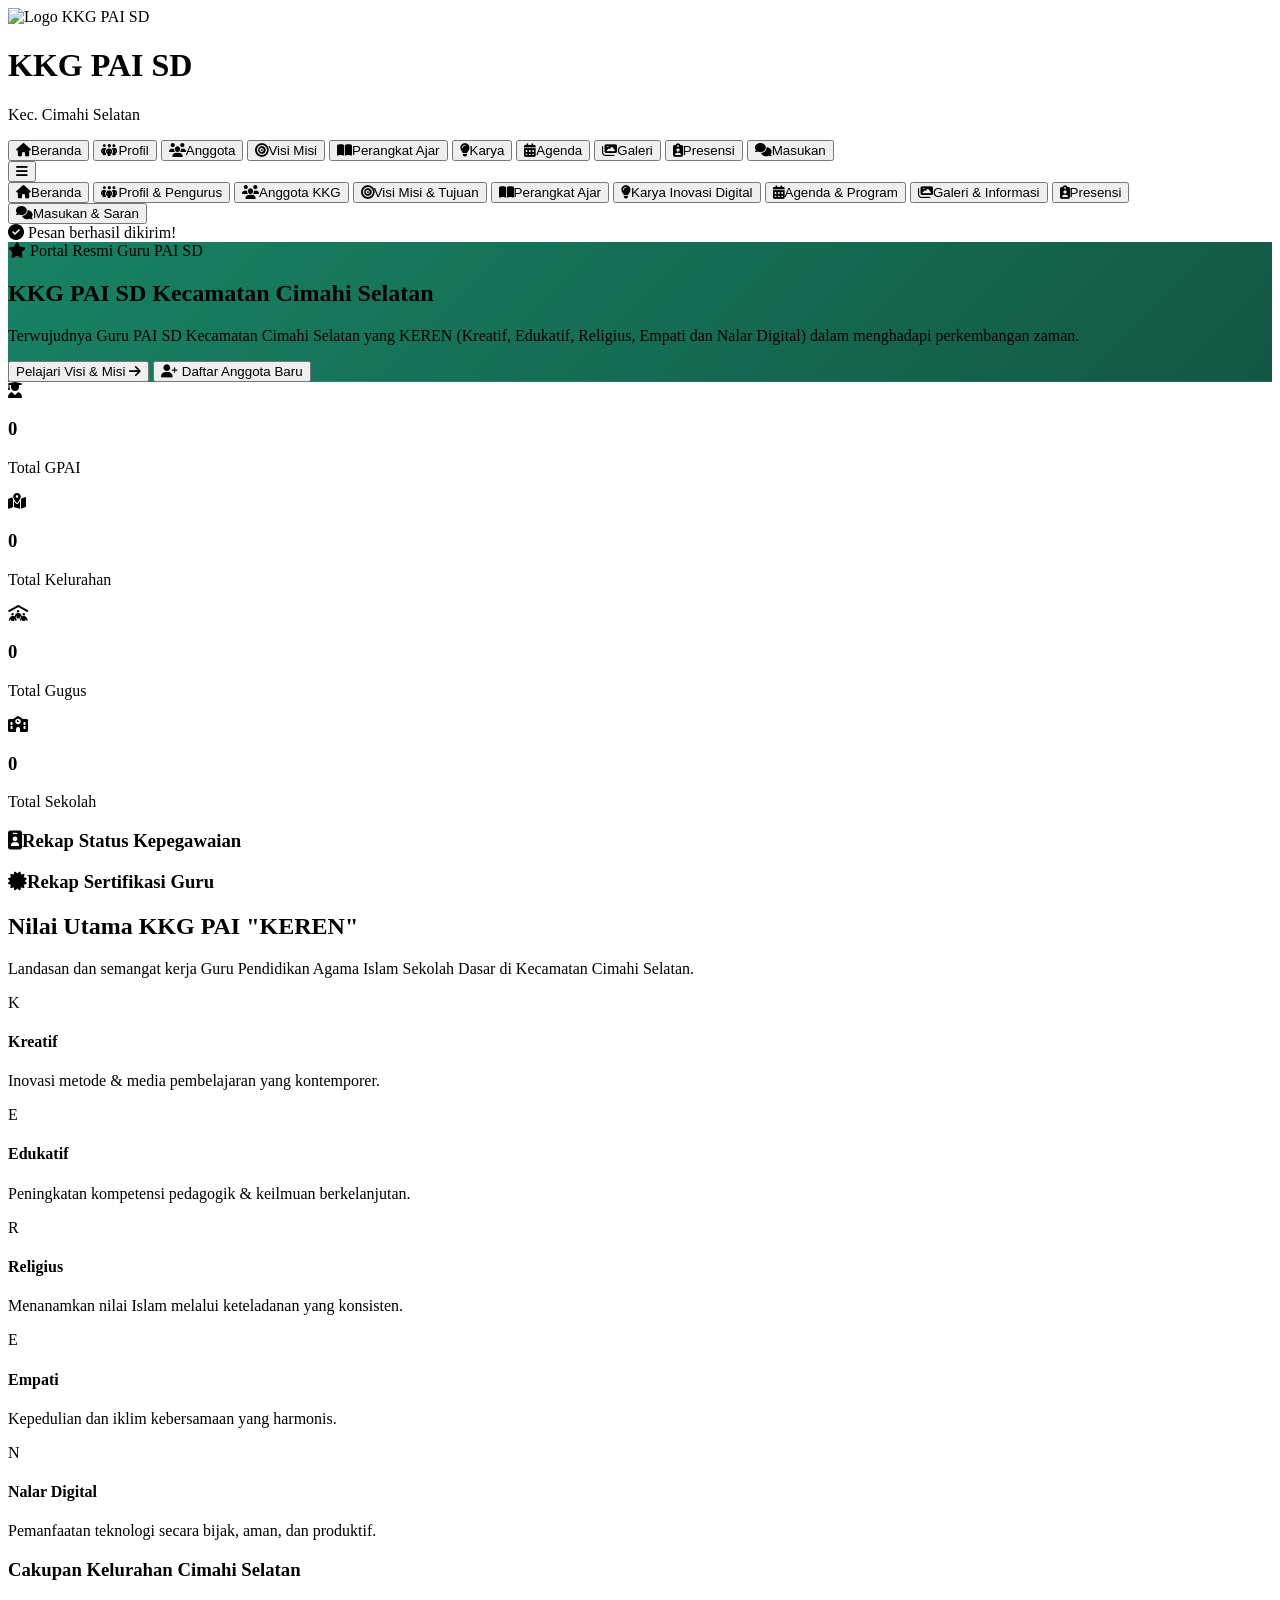
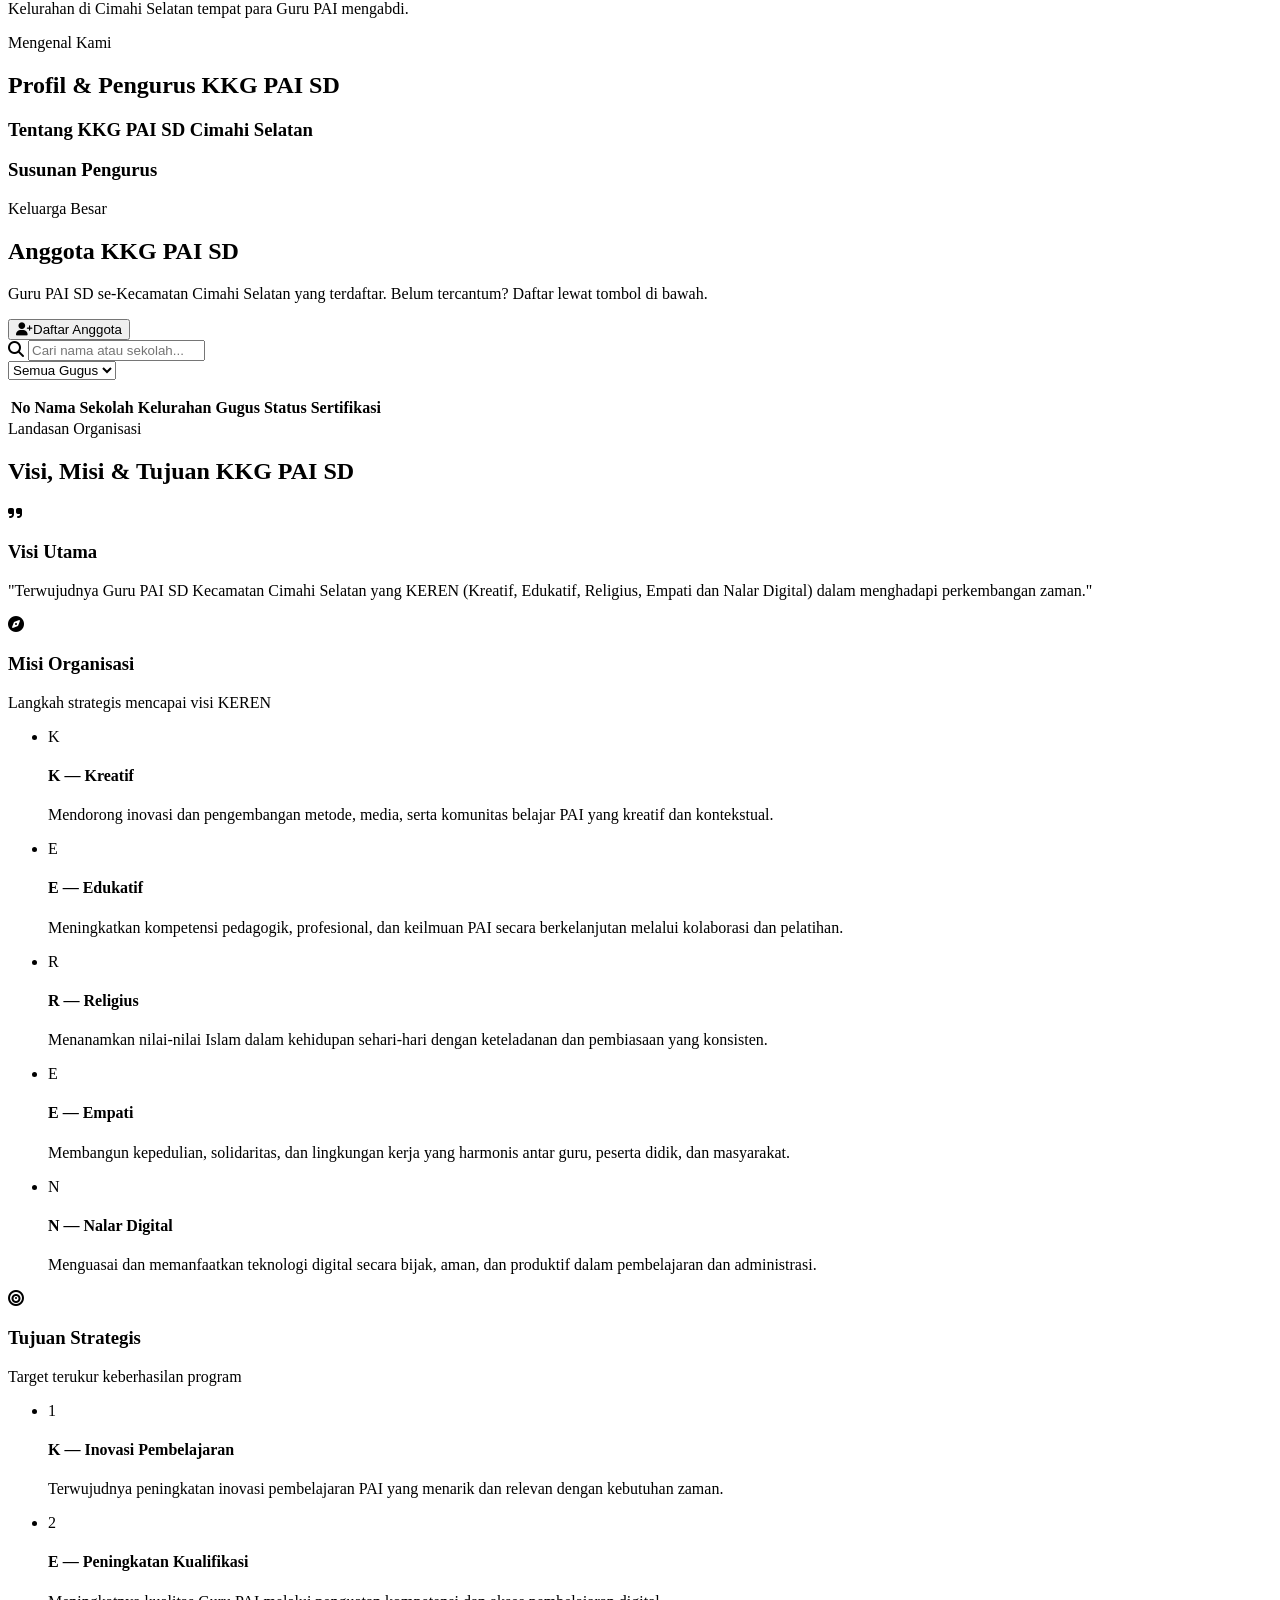
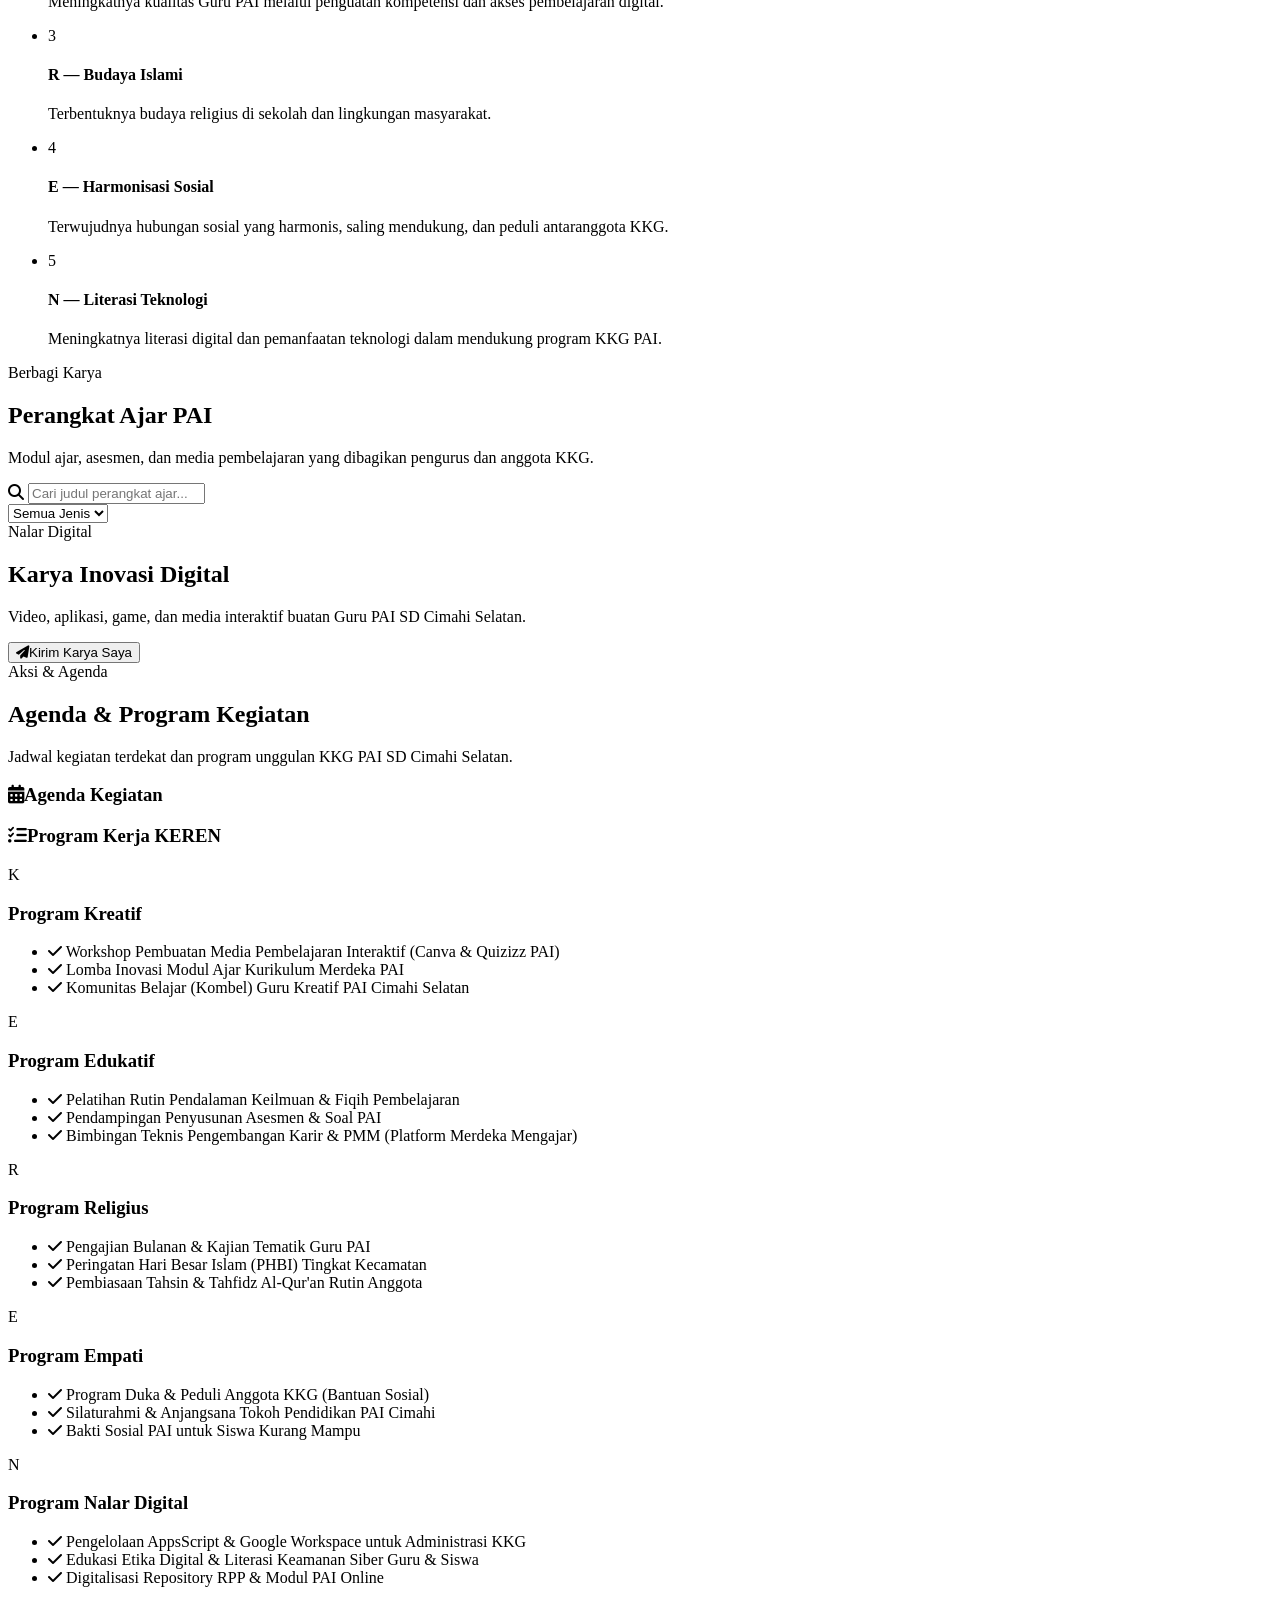
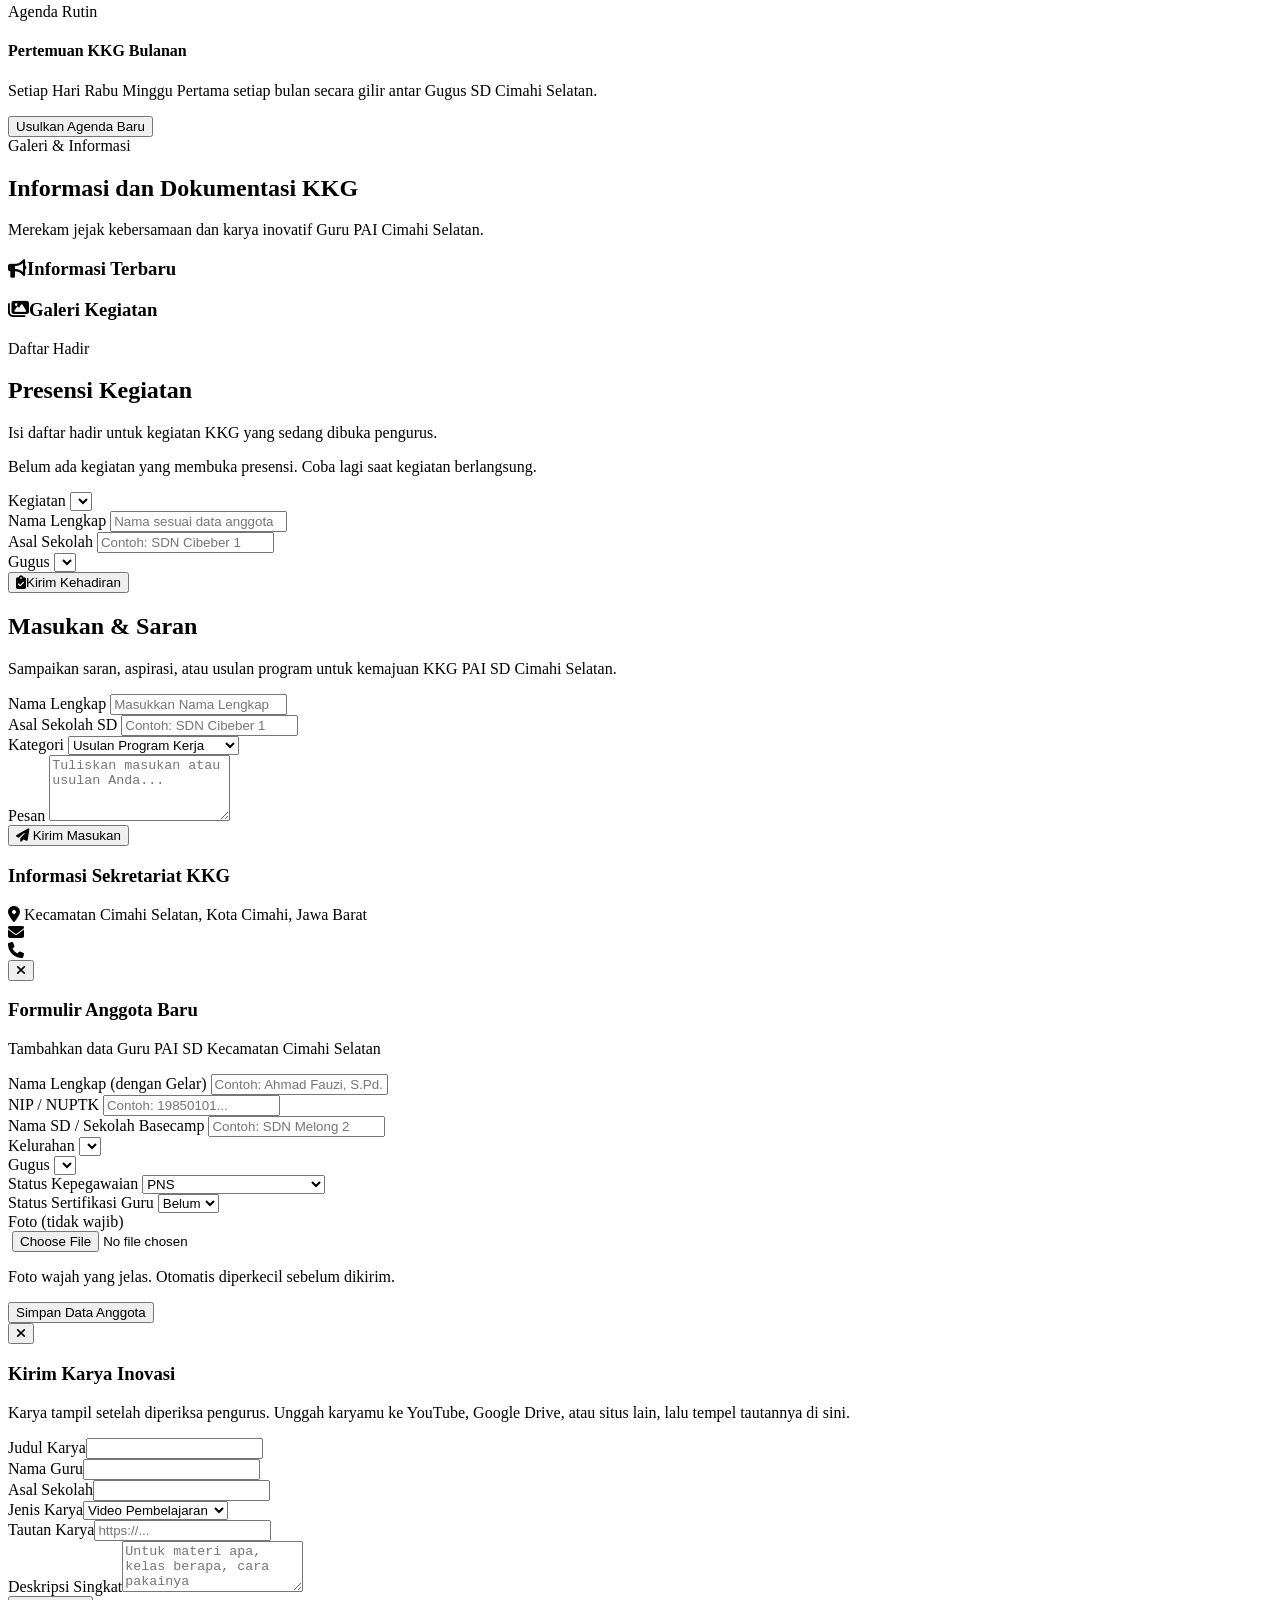
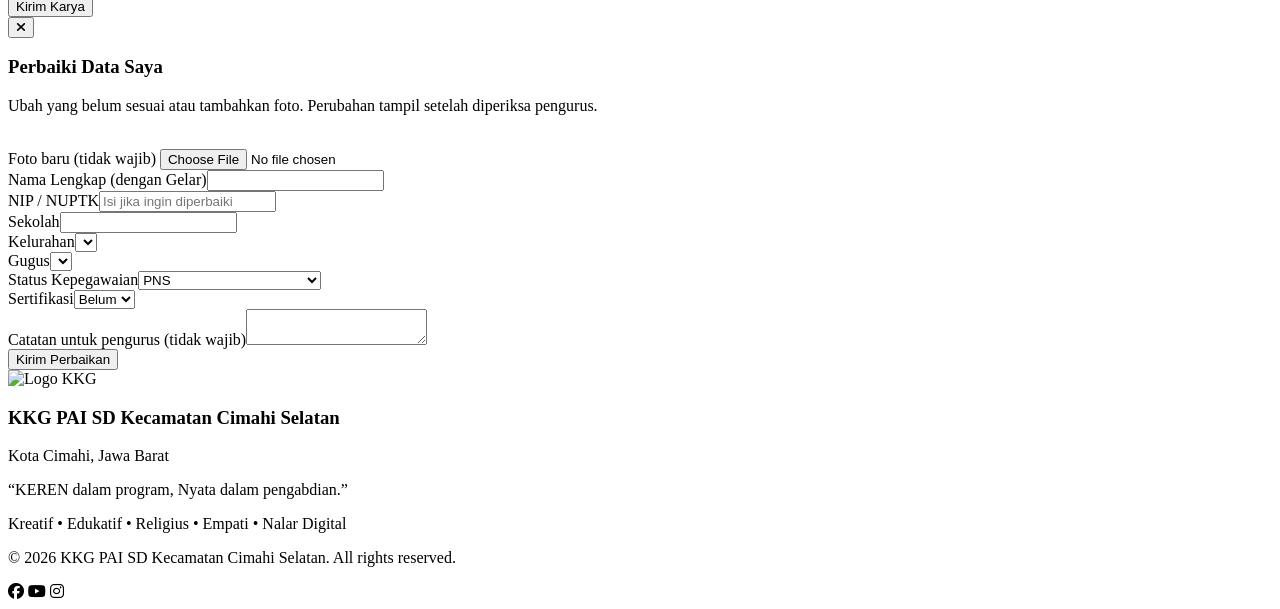
==== commit b7ff887a: "Rekap kepegawaian dan sertifikasi di Beranda; daftar anggota 25 per halaman - Beranda: jumlah dan pe" ====
--- a/index.html
+++ b/index.html
@@ -173,6 +173,18 @@
                 </div>
             </div>
 
+            <!-- Rekap kepegawaian & sertifikasi -->
+            <div class="max-w-7xl mx-auto px-4 sm:px-6 lg:px-8 pt-10 grid md:grid-cols-2 gap-4 md:gap-6">
+                <div class="bg-white rounded-2xl p-6 shadow-sm border border-slate-200">
+                    <h3 class="font-bold text-slate-900 mb-4"><i class="fa-solid fa-id-badge text-emerald-600 mr-2"></i>Rekap Status Kepegawaian</h3>
+                    <div id="rekap-status" class="space-y-3"></div>
+                </div>
+                <div class="bg-white rounded-2xl p-6 shadow-sm border border-slate-200">
+                    <h3 class="font-bold text-slate-900 mb-4"><i class="fa-solid fa-certificate text-emerald-600 mr-2"></i>Rekap Sertifikasi Guru</h3>
+                    <div id="rekap-sertifikasi" class="space-y-3"></div>
+                </div>
+            </div>
+
             <!-- Nilai-Nilai Utama KEREN -->
             <div class="max-w-7xl mx-auto px-4 sm:px-6 lg:px-8 py-16">
                 <div class="text-center max-w-3xl mx-auto mb-12">
@@ -252,9 +264,9 @@
             <div class="bg-white p-4 rounded-2xl shadow-sm border border-slate-200 mb-4 flex flex-col md:flex-row gap-4">
                 <div class="flex-1 relative">
                     <i class="fa-solid fa-magnifying-glass absolute left-3.5 top-4 text-slate-400"></i>
-                    <input type="search" id="cari-anggota" oninput="renderAnggota()" placeholder="Cari nama atau sekolah..." class="w-full px-4 py-3 rounded-xl border border-slate-200 focus:ring-2 focus:ring-emerald-500 focus:outline-none text-base pl-10">
-                </div>
-                <select id="filter-gugus-anggota" onchange="renderAnggota()" class="md:w-72 w-full px-4 py-3 rounded-xl border border-slate-200 focus:ring-2 focus:ring-emerald-500 focus:outline-none text-base bg-white">
+                    <input type="search" id="cari-anggota" oninput="renderAnggota(1)" placeholder="Cari nama atau sekolah..." class="w-full px-4 py-3 rounded-xl border border-slate-200 focus:ring-2 focus:ring-emerald-500 focus:outline-none text-base pl-10">
+                </div>
+                <select id="filter-gugus-anggota" onchange="renderAnggota(1)" class="md:w-72 w-full px-4 py-3 rounded-xl border border-slate-200 focus:ring-2 focus:ring-emerald-500 focus:outline-none text-base bg-white">
                     <option value="">Semua Gugus</option>
                 </select>
             </div>
@@ -270,6 +282,7 @@
                     <tbody id="tabel-anggota"></tbody>
                 </table>
             </div>
+            <nav id="pager-anggota" aria-label="Halaman daftar anggota" class="mt-6 flex flex-wrap items-center justify-center gap-2"></nav>
         </section>
 
         <!-- TAB 2: VISI, MISI & TUJUAN -->
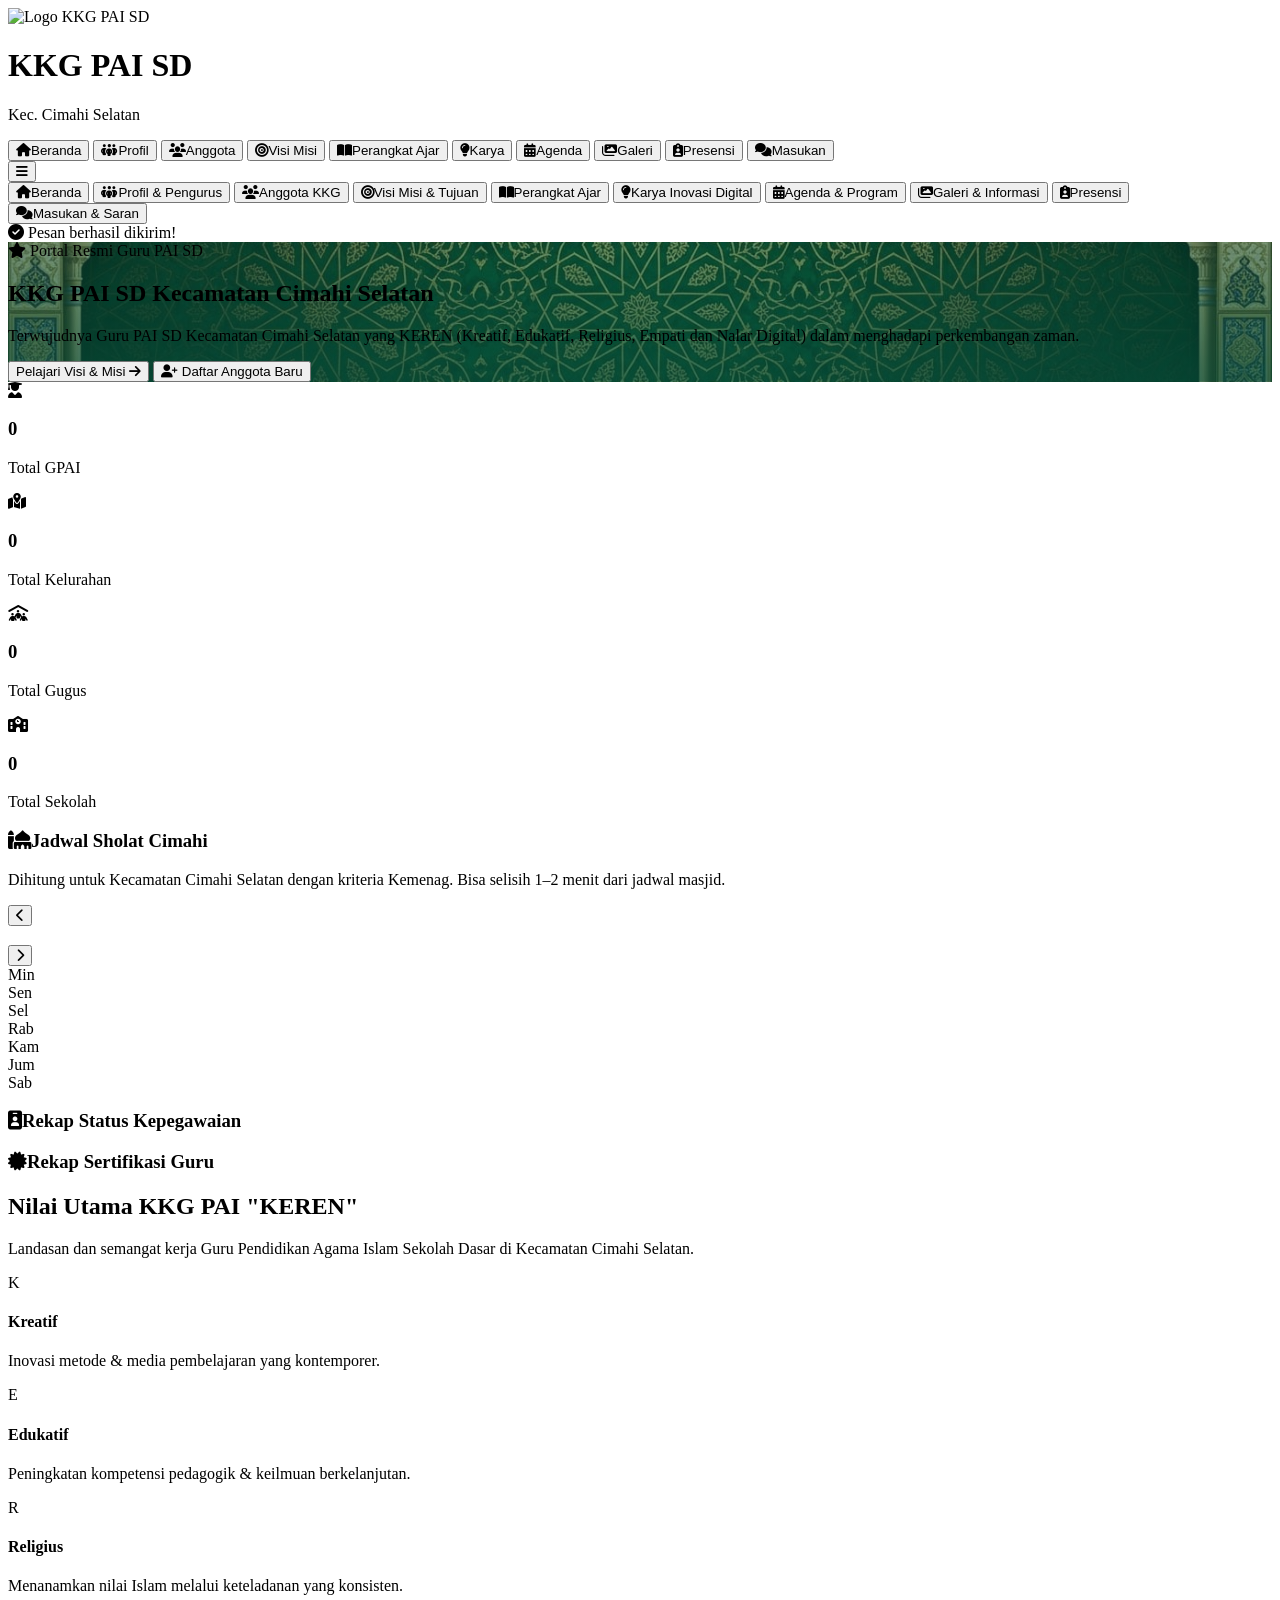
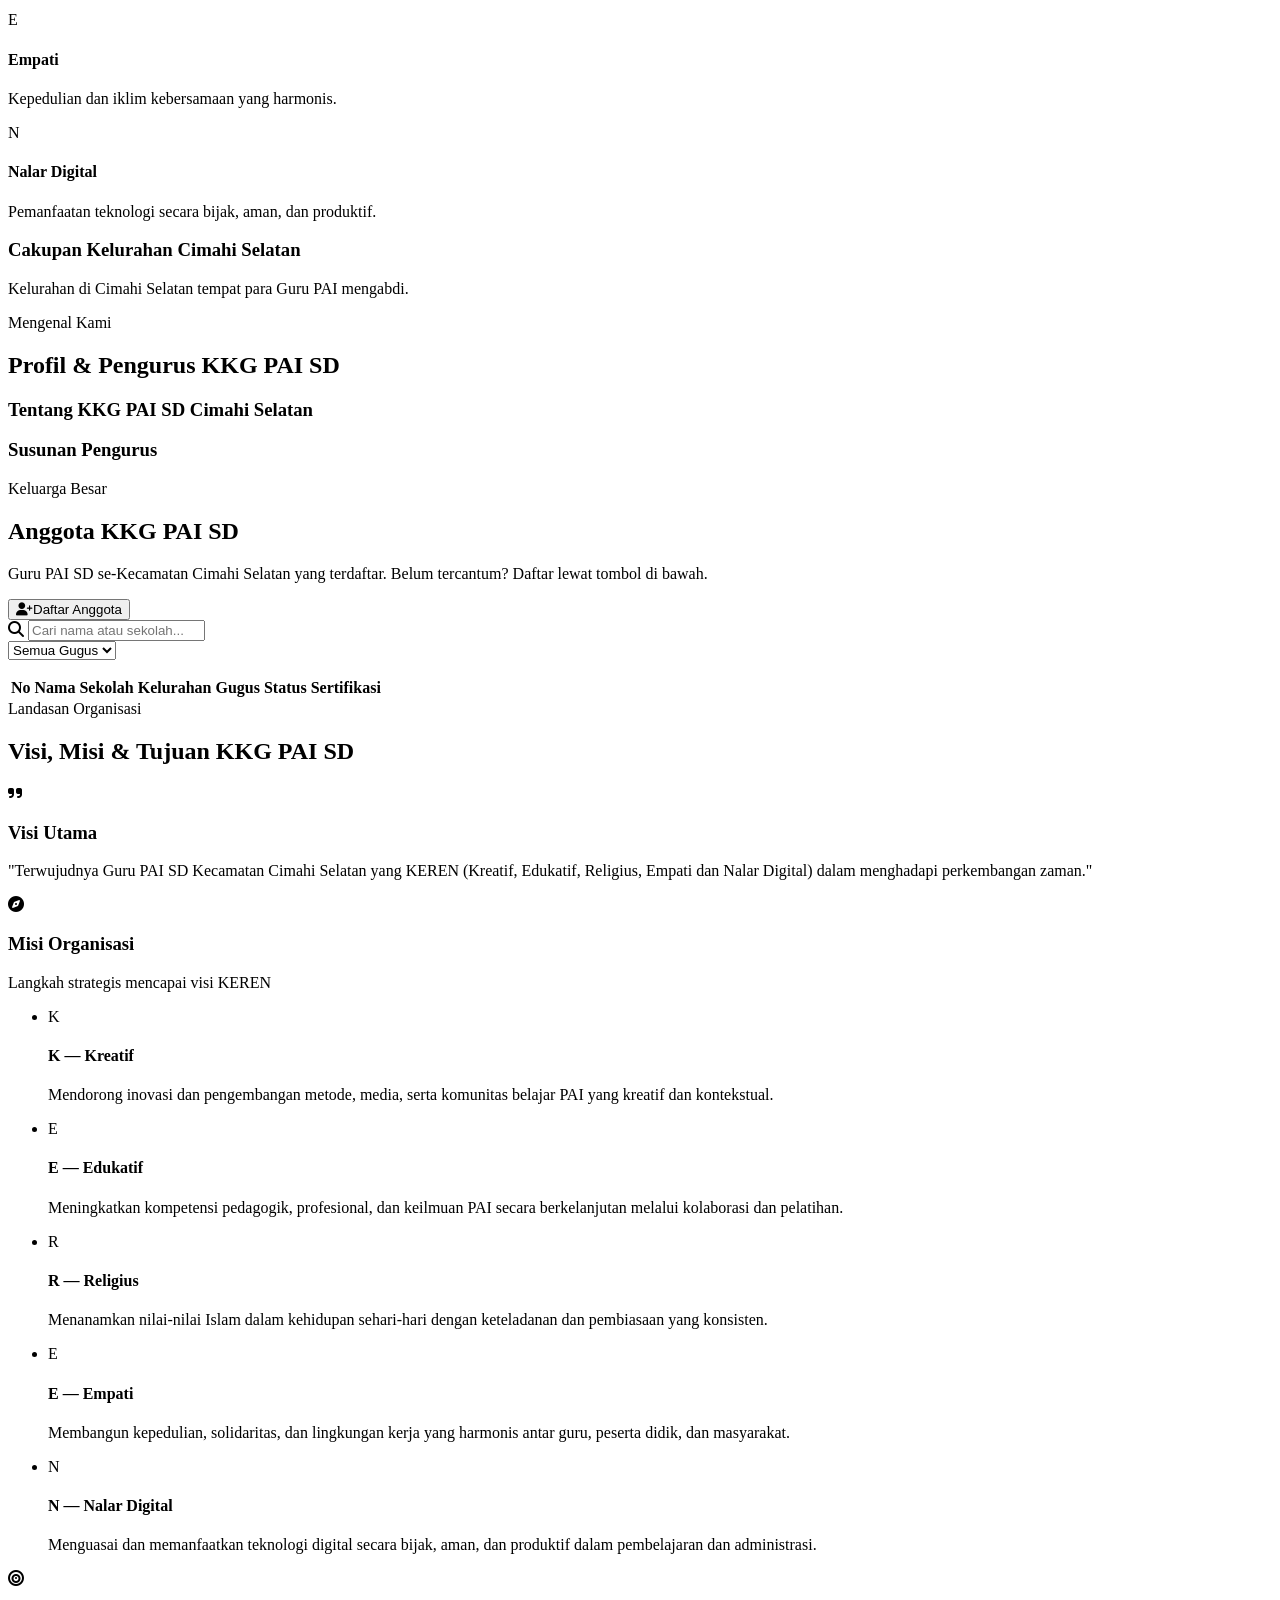
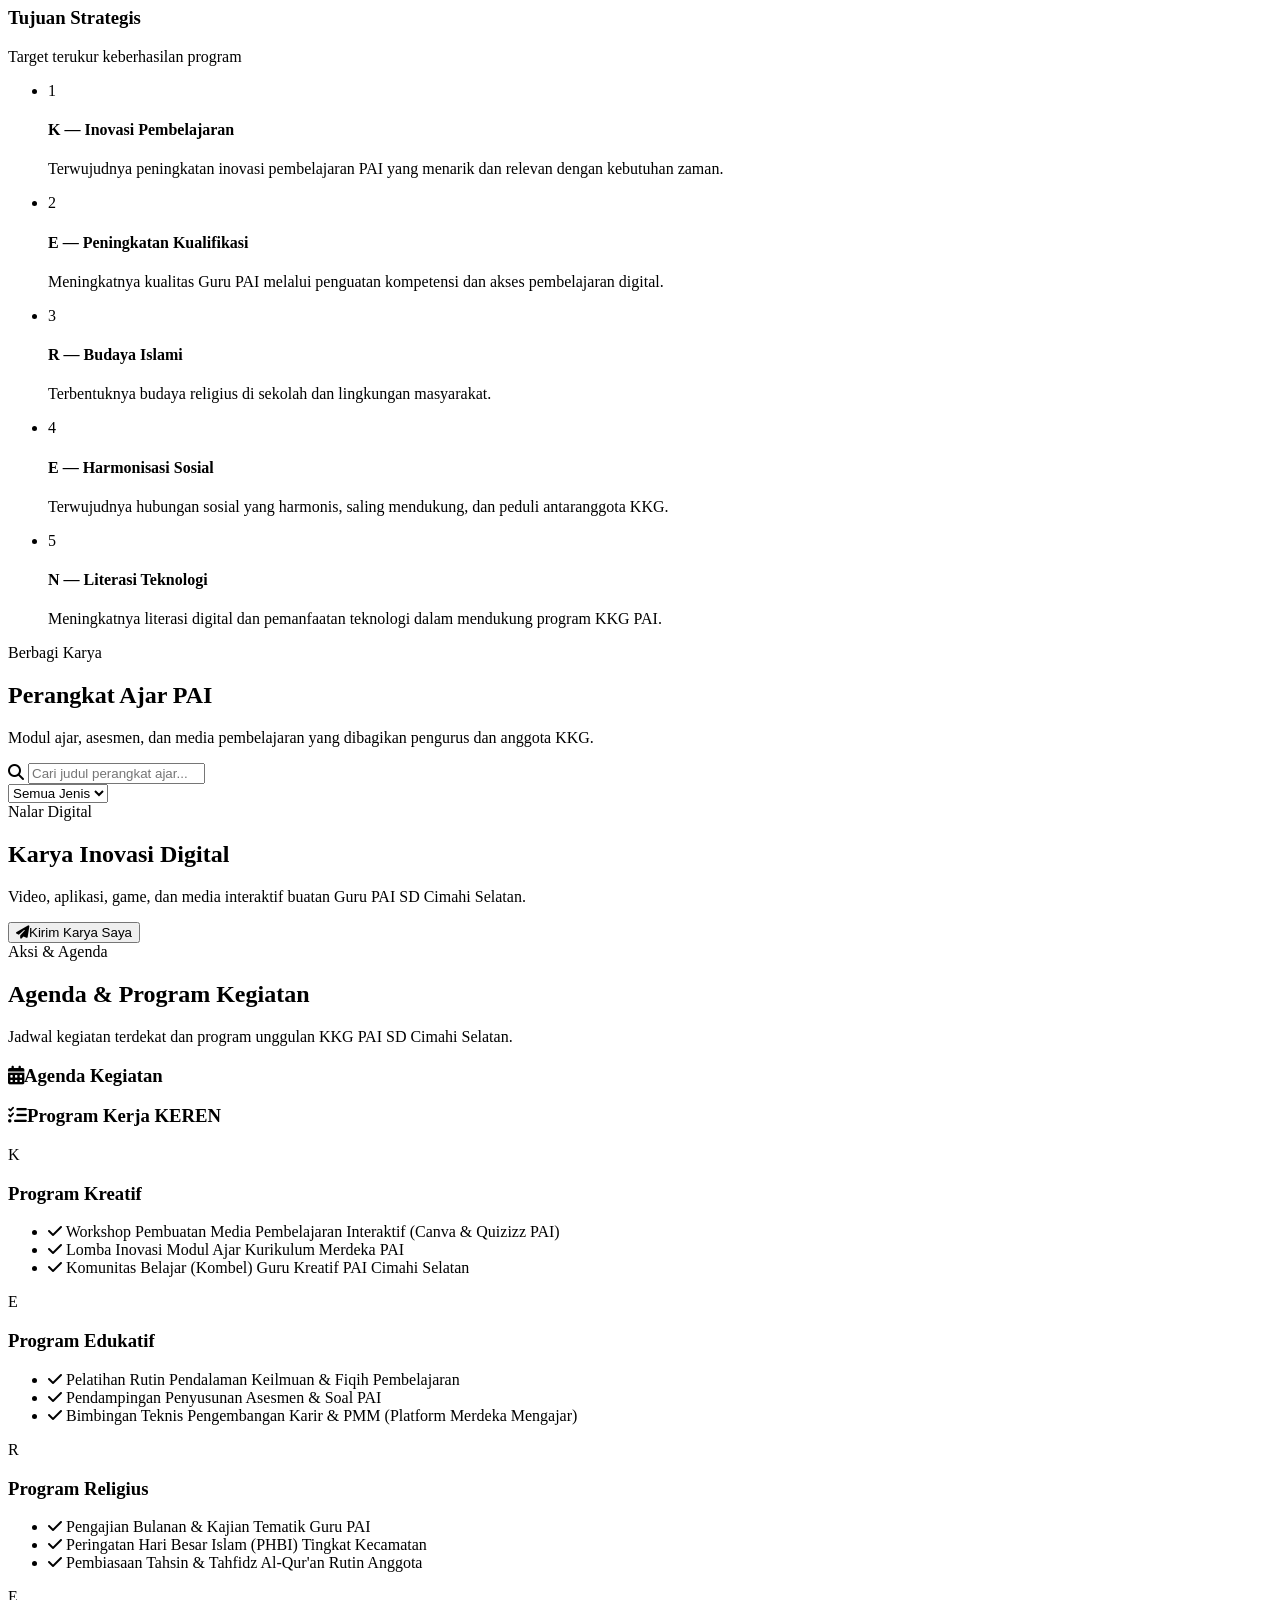
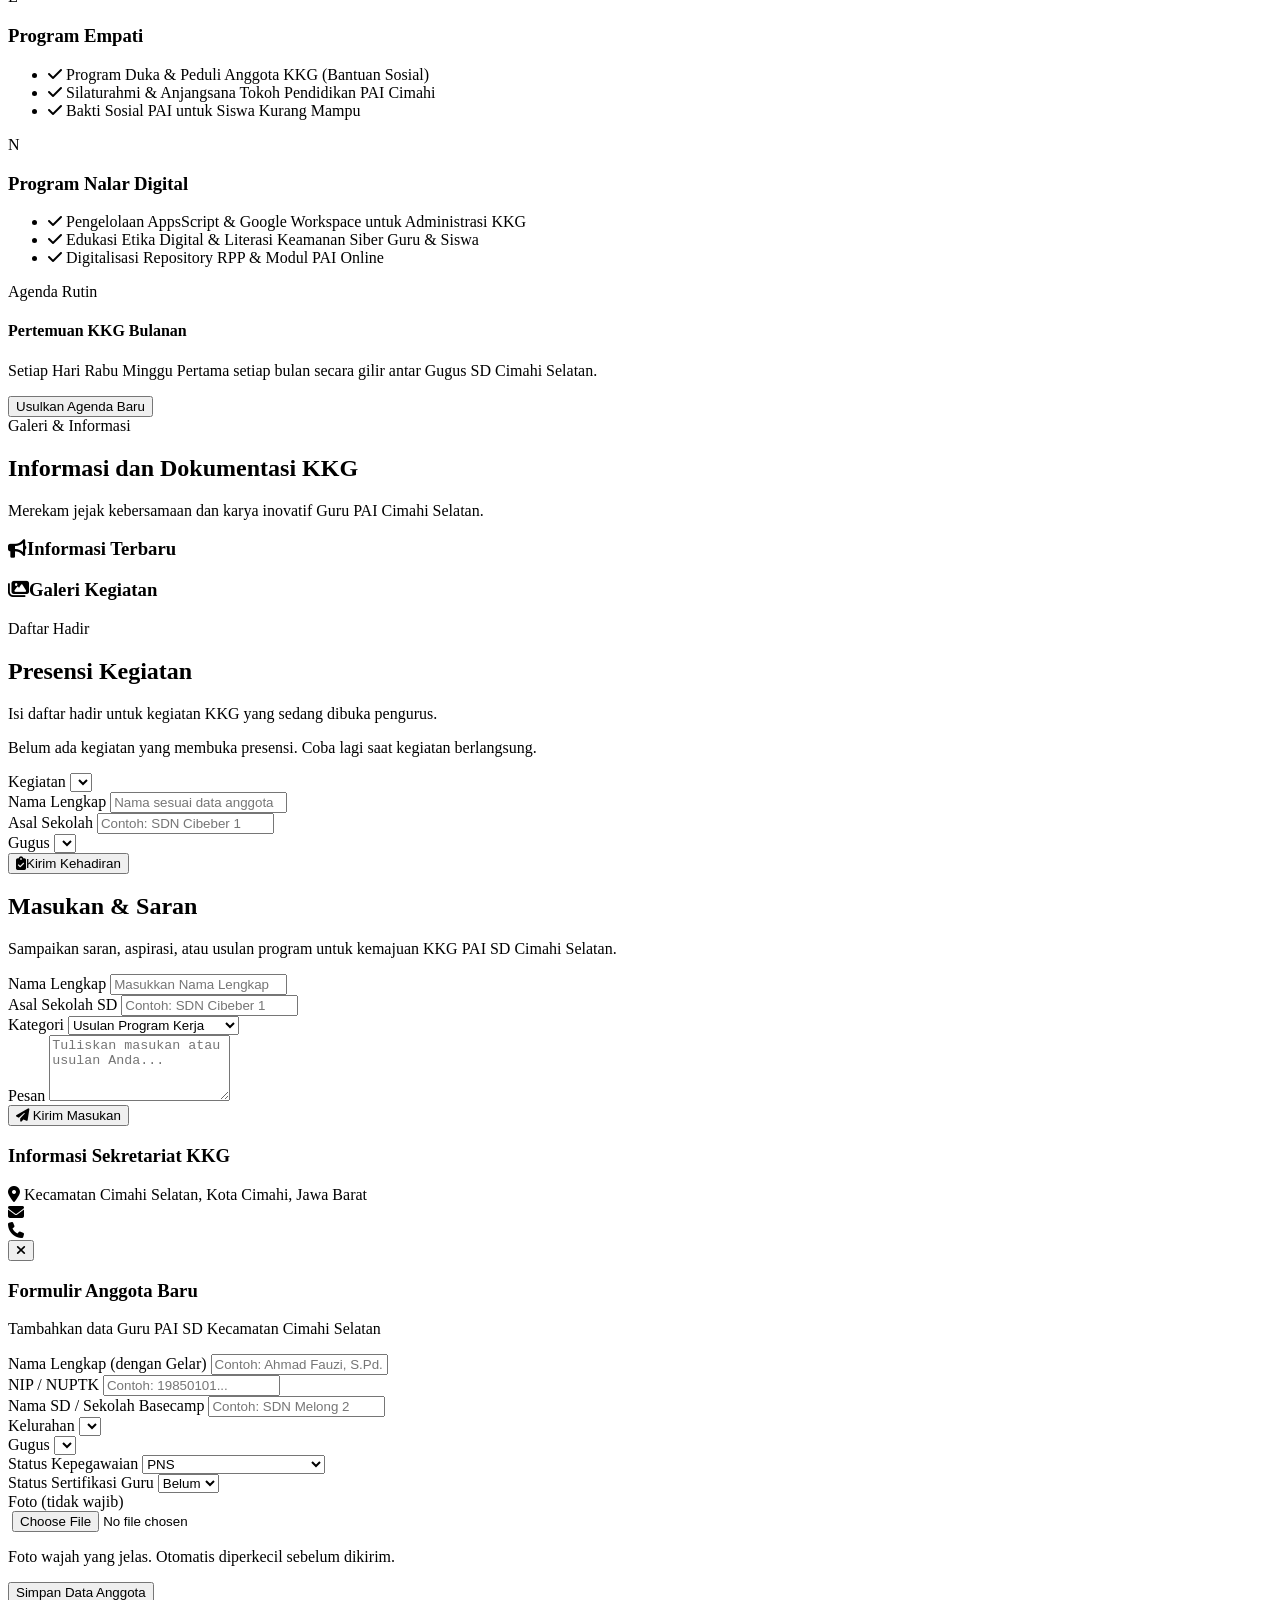
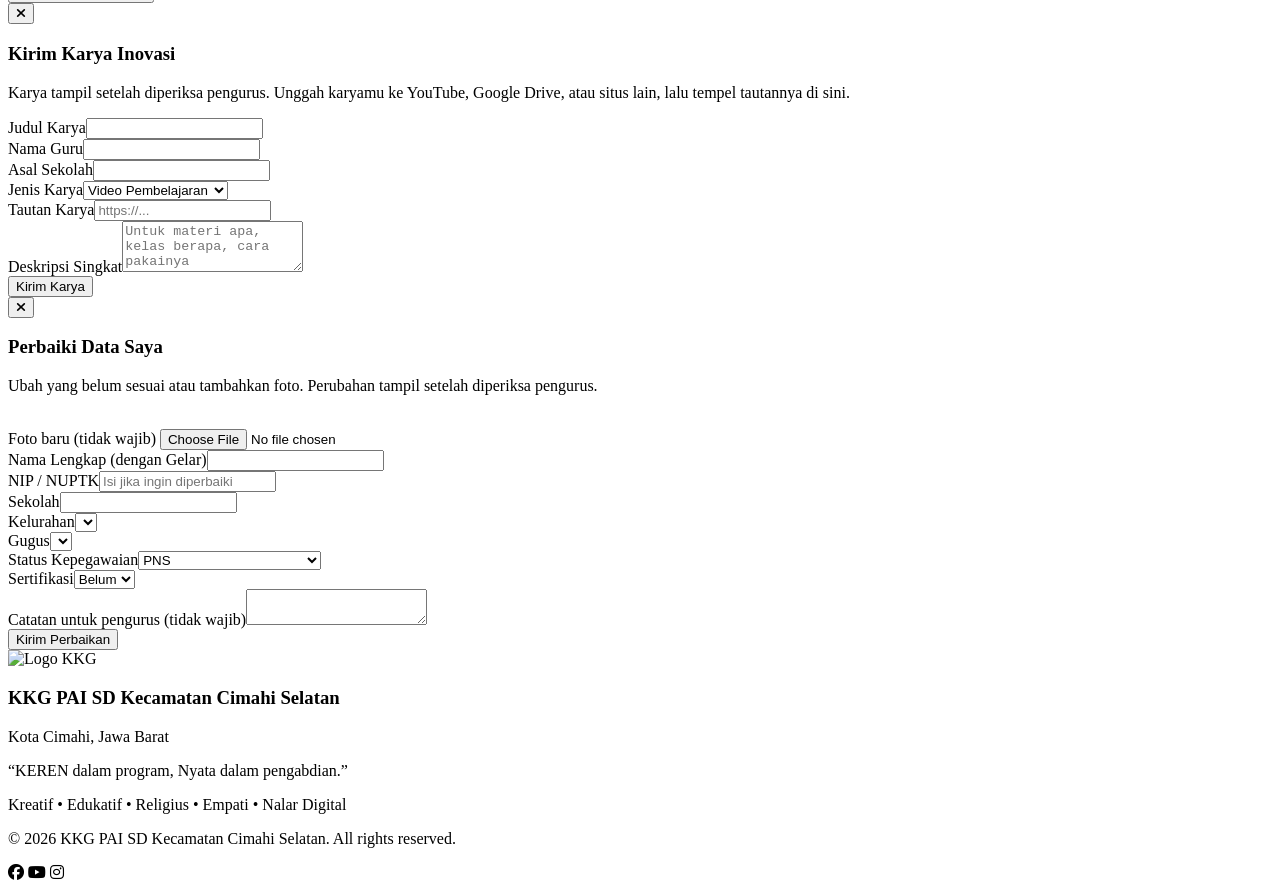
==== commit 597891e8: "Jadwal sholat dan kalender kegiatan di Beranda; kategori galeri Lainnya - Jadwal sholat Cimahi Selat" ====
--- a/index.html
+++ b/index.html
@@ -8,6 +8,8 @@
     <script src="https://cdn.tailwindcss.com"></script>
     <!-- Supabase JS -->
     <script src="https://cdn.jsdelivr.net/npm/@supabase/supabase-js@2.45.4/dist/umd/supabase.min.js"></script>
+    <!-- Hitung jadwal sholat di perangkat -->
+    <script src="https://cdn.jsdelivr.net/npm/adhan@4.4.3/lib/bundles/adhan.umd.min.js"></script>
     <!-- Font Inter & FontAwesome Icons -->
     <link href="https://fonts.googleapis.com/css2?family=Inter:wght@300;400;500;600;700;800&display=swap" rel="stylesheet">
     <link rel="stylesheet" href="https://cdnjs.cloudflare.com/ajax/libs/font-awesome/6.4.0/css/all.min.css">
@@ -173,6 +175,32 @@
                 </div>
             </div>
 
+            <!-- Jadwal sholat & kalender -->
+            <div class="max-w-7xl mx-auto px-4 sm:px-6 lg:px-8 pt-6 grid lg:grid-cols-3 gap-4 md:gap-6">
+                <div class="bg-white rounded-2xl p-6 shadow-sm border border-slate-200">
+                    <h3 class="font-bold text-slate-900"><i class="fa-solid fa-mosque text-emerald-600 mr-2"></i>Jadwal Sholat Cimahi</h3>
+                    <p id="sholat-tanggal" class="text-xs text-slate-500 mt-1"></p>
+                    <p id="sholat-berikut" class="mt-4 rounded-xl bg-emerald-50 text-emerald-800 text-sm font-semibold px-4 py-3"></p>
+                    <ul id="sholat-list" class="mt-3 divide-y divide-slate-100"></ul>
+                    <p class="text-[11px] text-slate-400 mt-3">Dihitung untuk Kecamatan Cimahi Selatan dengan kriteria Kemenag. Bisa selisih 1–2 menit dari jadwal masjid.</p>
+                </div>
+                <div class="lg:col-span-2 bg-white rounded-2xl p-6 shadow-sm border border-slate-200">
+                    <div class="flex items-center justify-between gap-2">
+                        <button type="button" onclick="geserBulan(-1)" aria-label="Bulan sebelumnya" class="w-11 h-11 rounded-xl border border-slate-200 text-slate-600"><i class="fa-solid fa-chevron-left"></i></button>
+                        <div class="text-center min-w-0">
+                            <h3 id="kal-judul" class="font-bold text-slate-900"></h3>
+                            <p id="kal-hijriah" class="text-xs text-slate-500"></p>
+                        </div>
+                        <button type="button" onclick="geserBulan(1)" aria-label="Bulan berikutnya" class="w-11 h-11 rounded-xl border border-slate-200 text-slate-600"><i class="fa-solid fa-chevron-right"></i></button>
+                    </div>
+                    <div class="grid grid-cols-7 text-center text-[11px] font-semibold text-slate-500 mt-4">
+                        <div class="text-red-500">Min</div><div>Sen</div><div>Sel</div><div>Rab</div><div>Kam</div><div class="text-emerald-700">Jum</div><div>Sab</div>
+                    </div>
+                    <div id="kal-grid" class="grid grid-cols-7 gap-1 mt-1"></div>
+                    <div id="kal-agenda" class="mt-4 space-y-2"></div>
+                </div>
+            </div>
+
             <!-- Rekap kepegawaian & sertifikasi -->
             <div class="max-w-7xl mx-auto px-4 sm:px-6 lg:px-8 pt-10 grid md:grid-cols-2 gap-4 md:gap-6">
                 <div class="bg-white rounded-2xl p-6 shadow-sm border border-slate-200">
--- a/css/style.css
+++ b/css/style.css
@@ -3,9 +3,10 @@
     backdrop-filter: blur(10px);
 }
 
+/* Latar beranda: gambar bisa diganti pengurus (variabel --hero-gambar diisi dari admin -> Pengaturan) */
 .hero-bg {
-    background: linear-gradient(135deg, rgba(4, 120, 87, 0.92) 0%, rgba(6, 78, 59, 0.95) 100%),
-                url('https://images.unsplash.com/photo-1577896851231-70ef18881754?q=80&w=1600&auto=format&fit=crop');
+    background: linear-gradient(180deg, rgba(6, 78, 59, 0.55) 0%, rgba(6, 78, 59, 0.78) 100%),
+                var(--hero-gambar, url('../assets/latar-islami.jpg'));
     background-size: cover;
     background-position: center;
 }
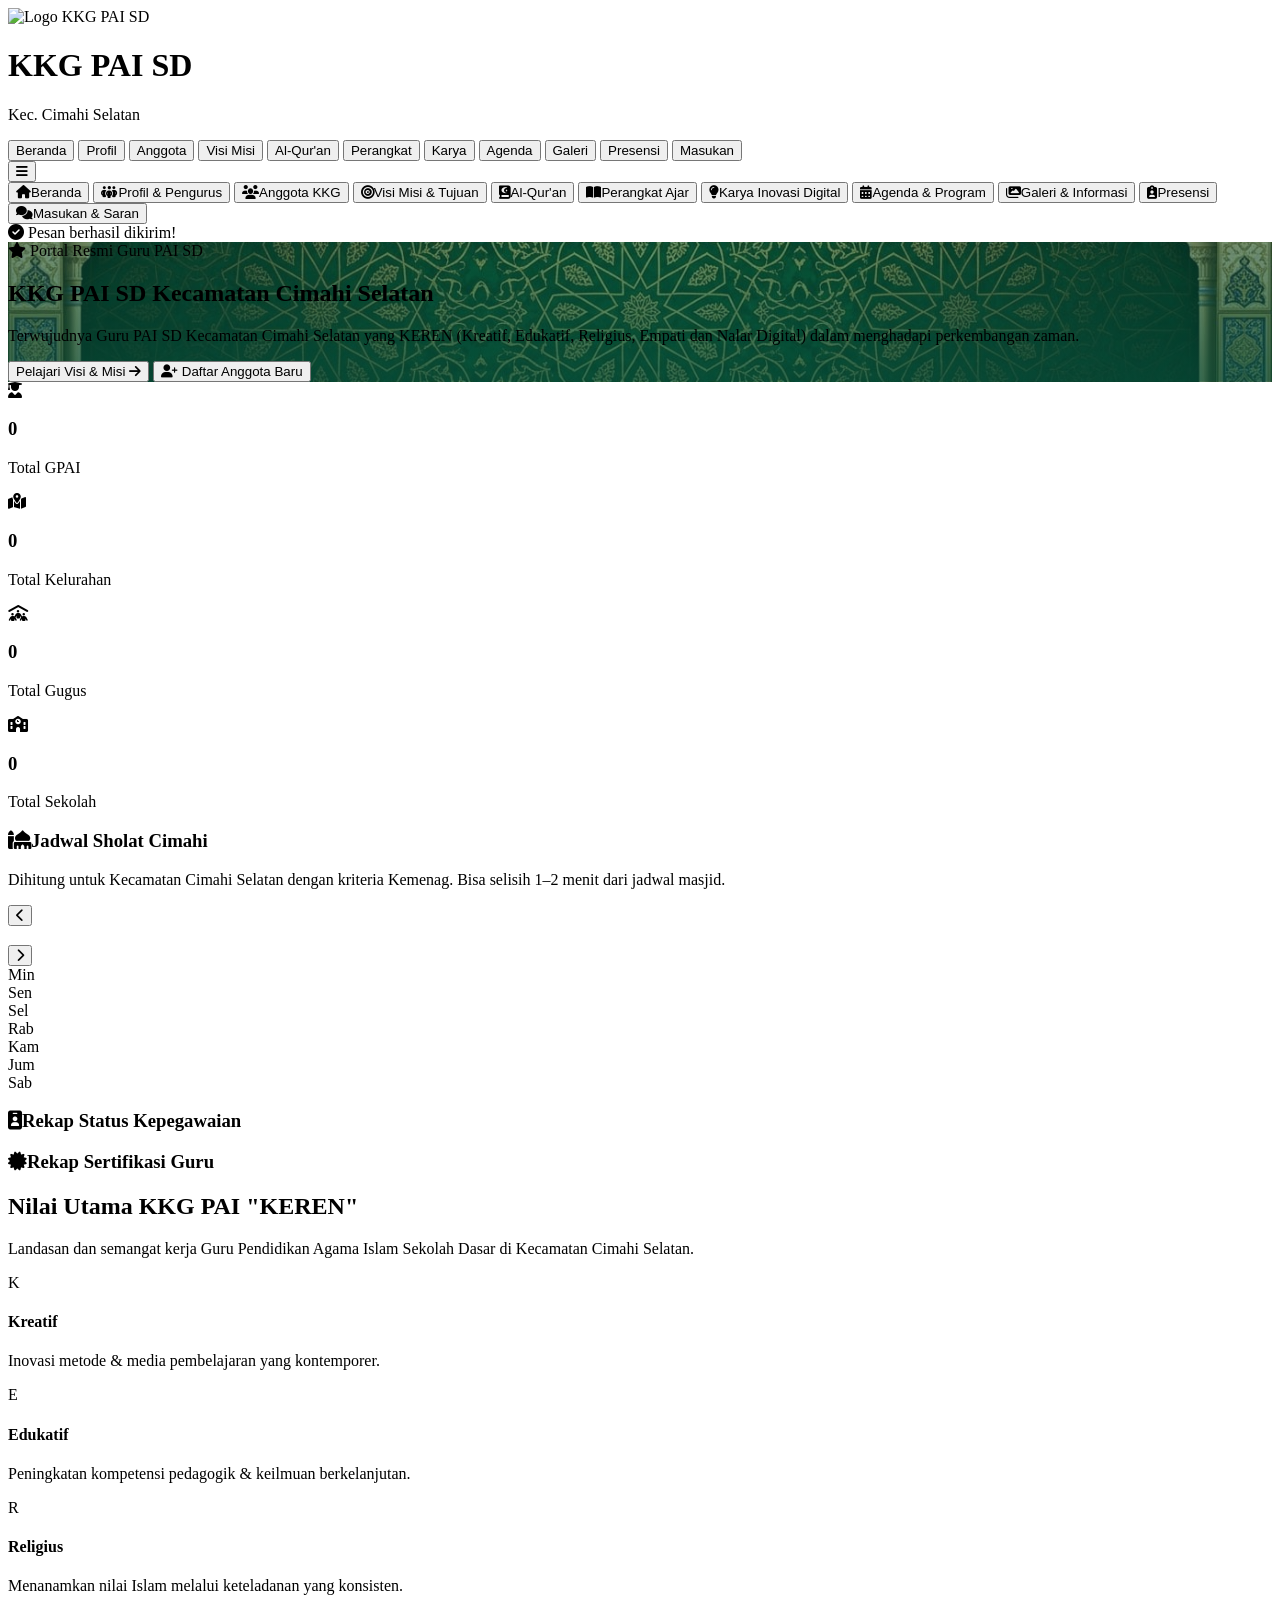
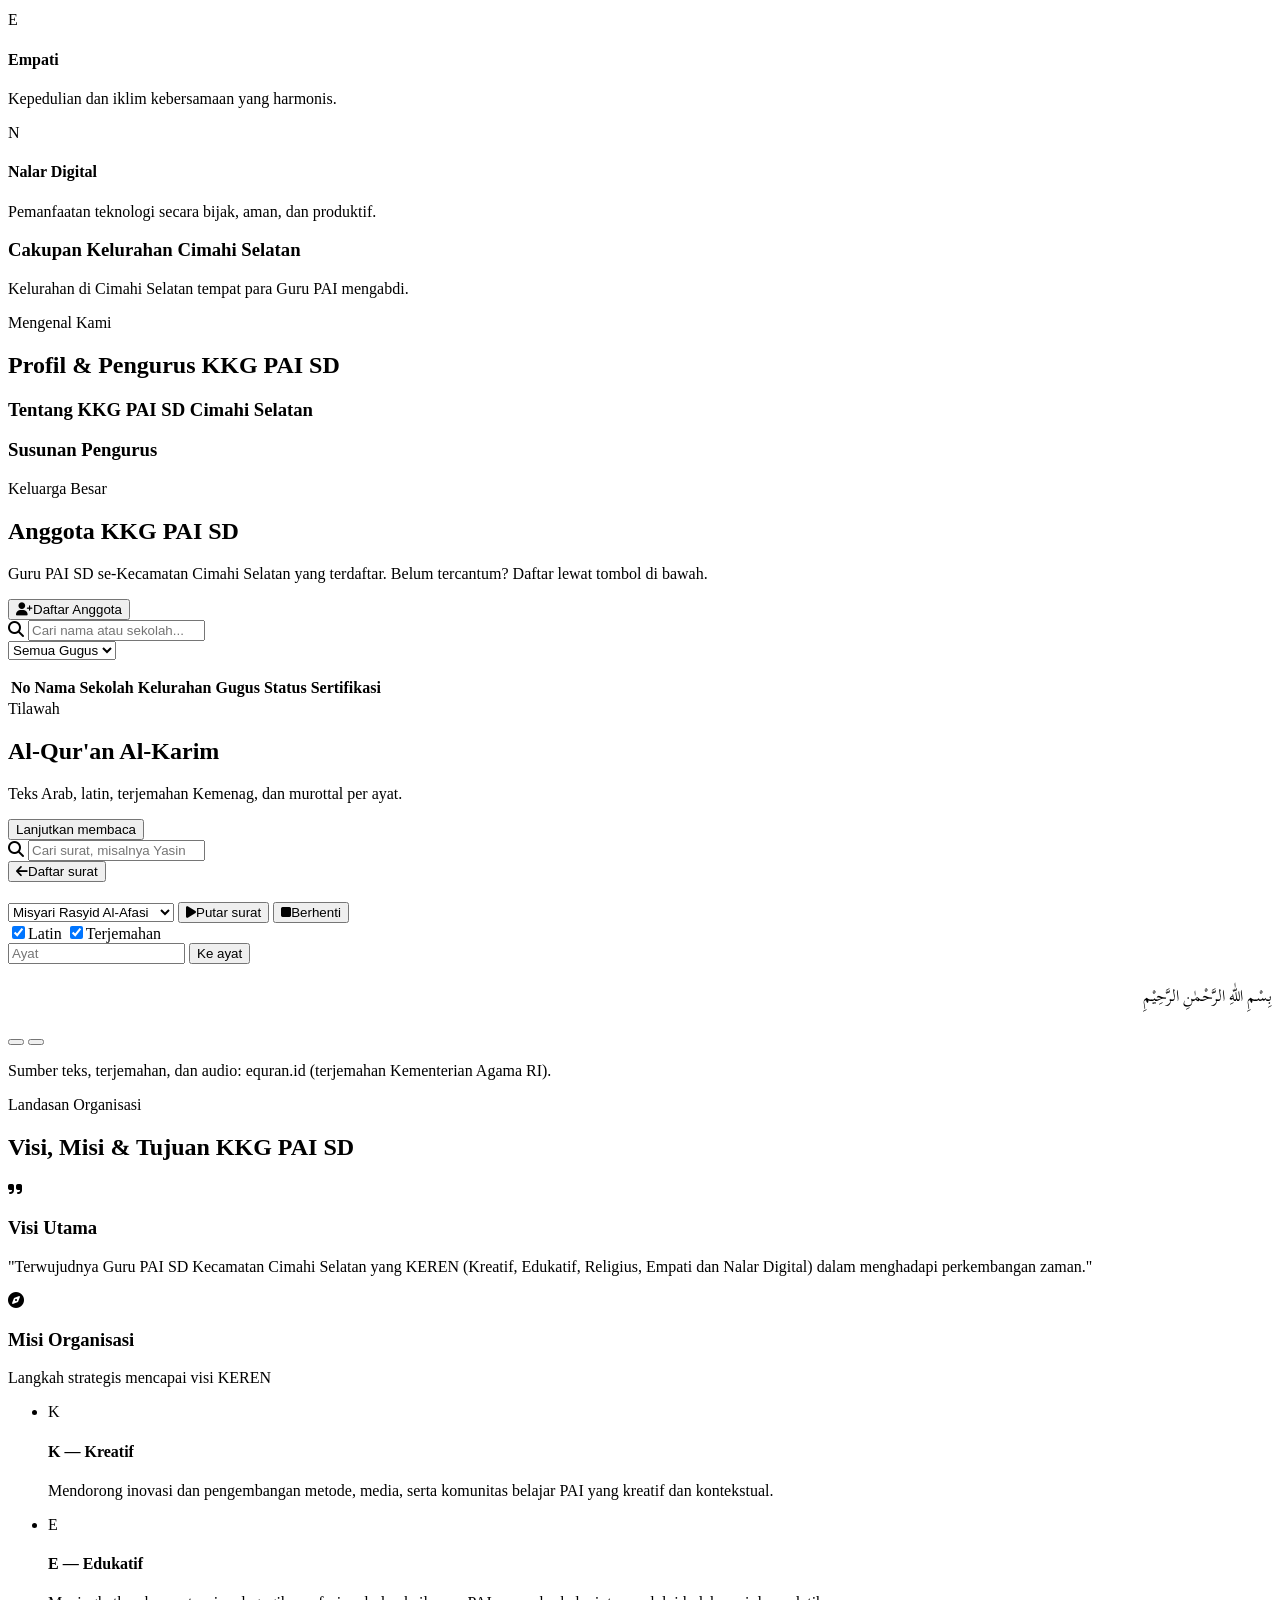
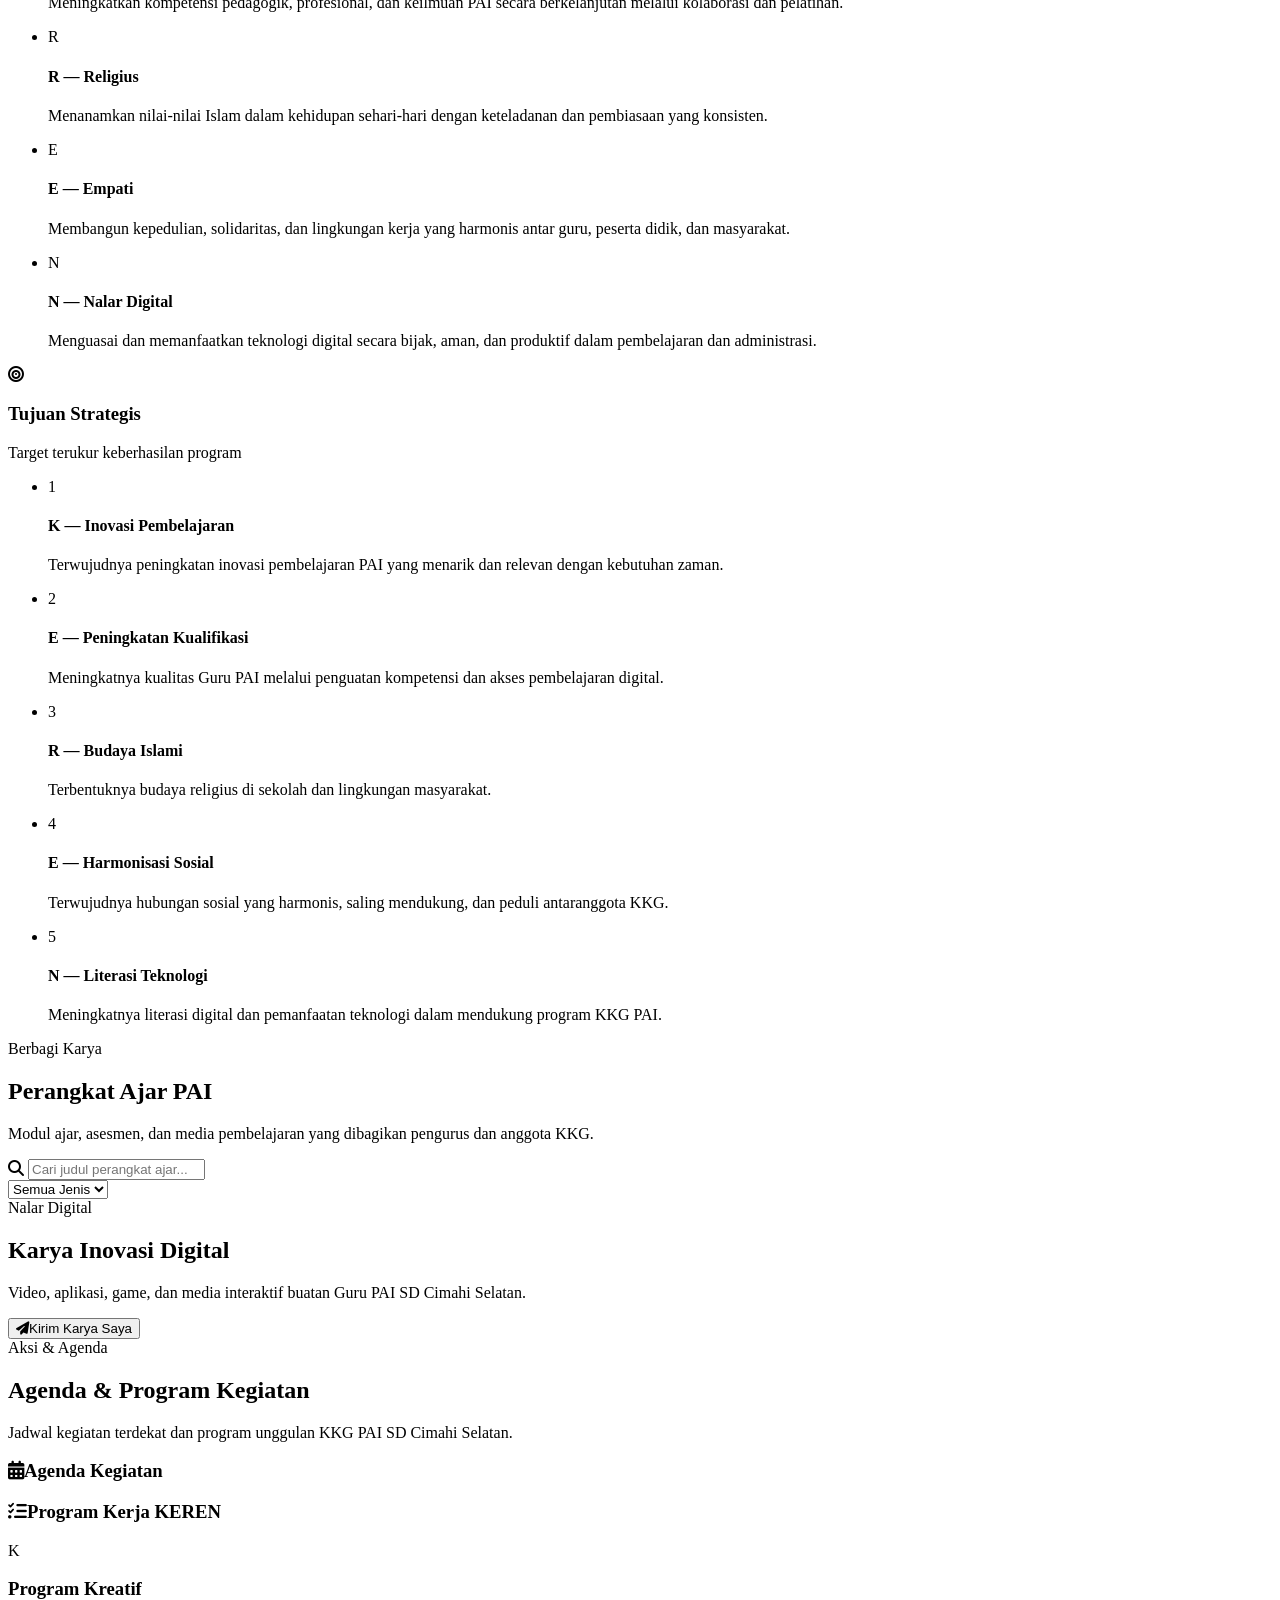
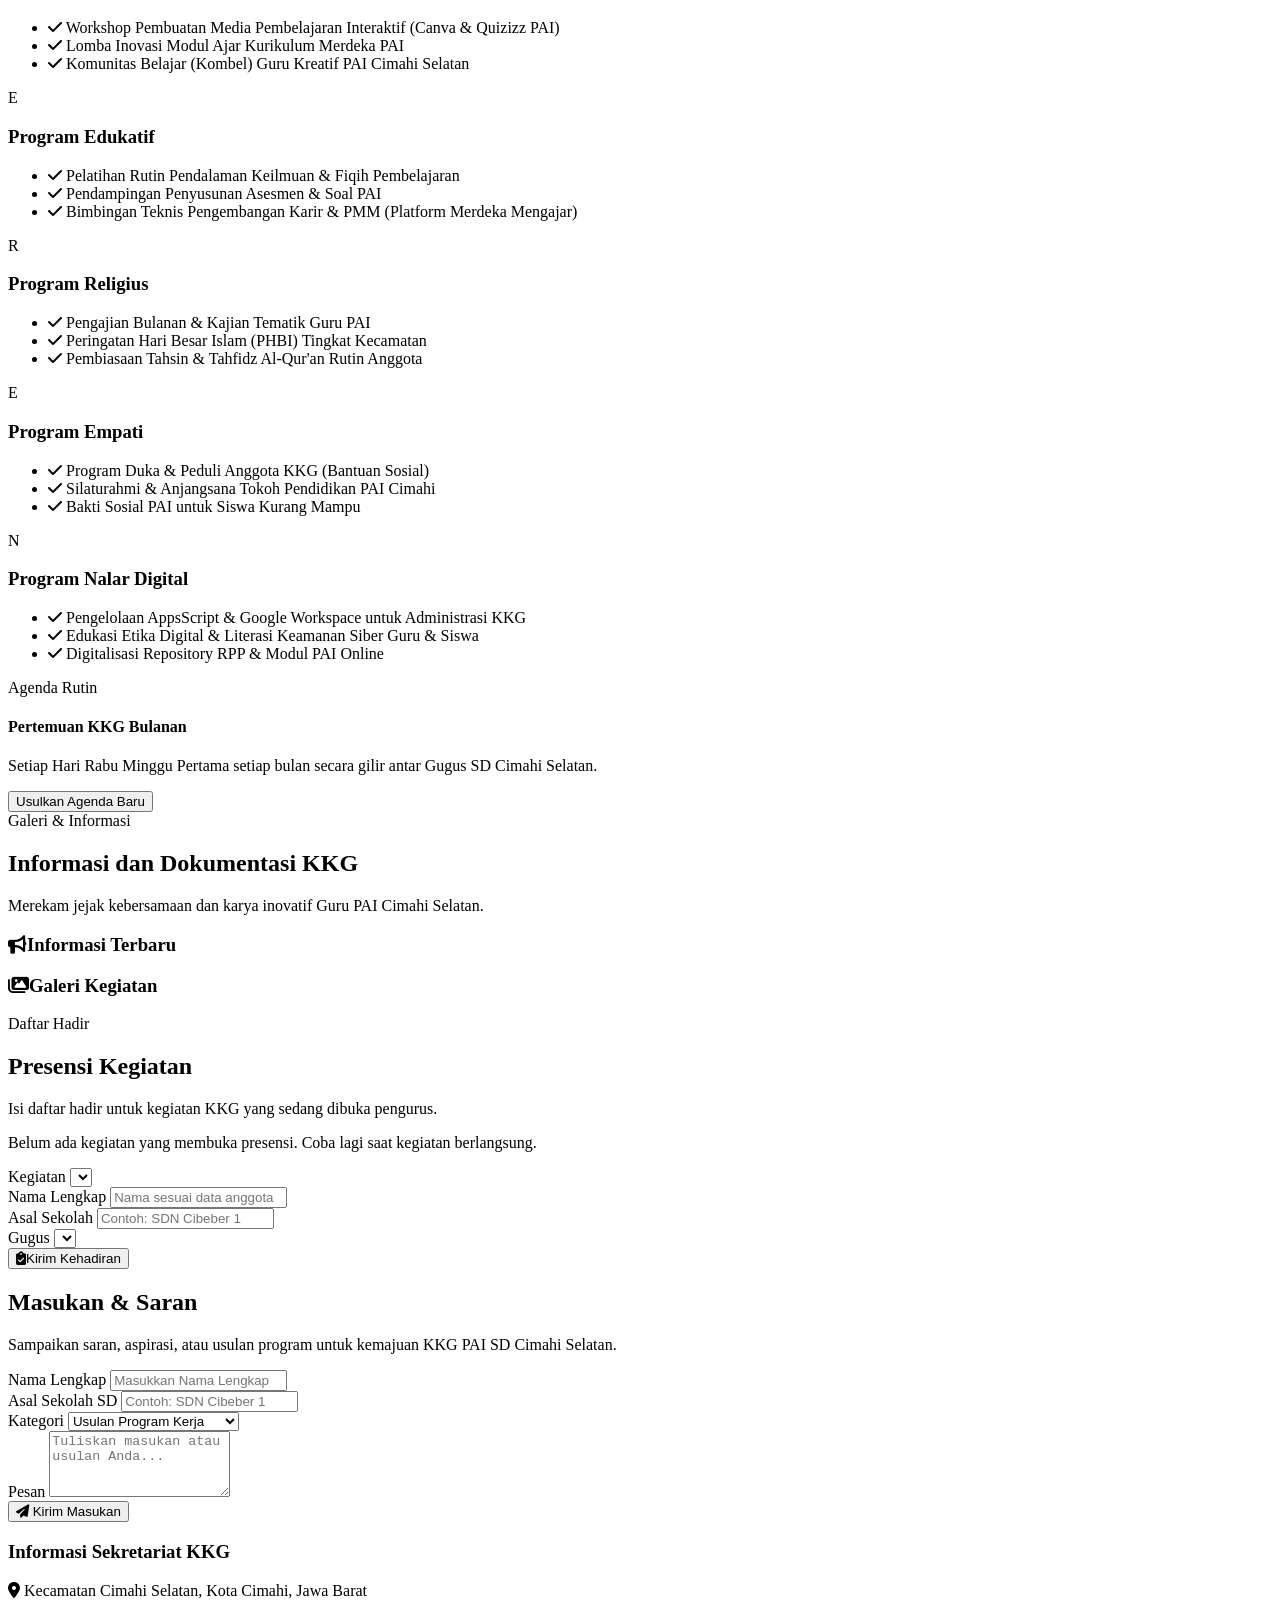
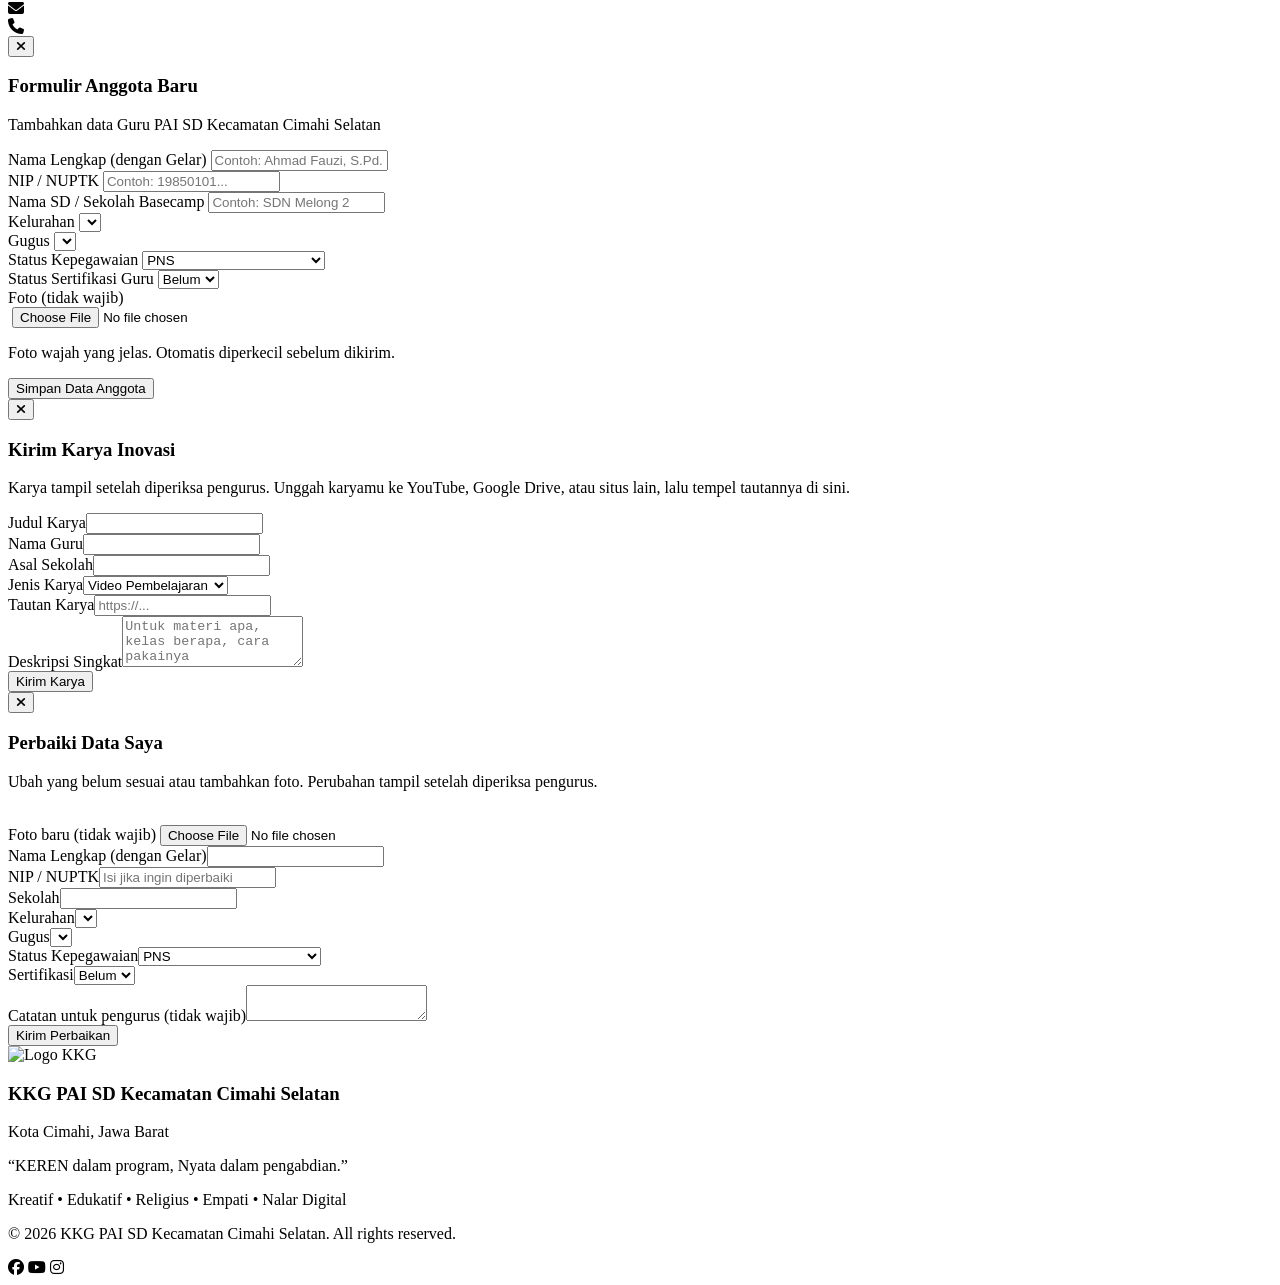
==== commit d49d43c7: "Menu Al-Qur'an: baca 114 surat dengan latin, terjemahan, dan murottal per ayat - Data dari equran.id" ====
--- a/index.html
+++ b/index.html
@@ -11,7 +11,7 @@
     <!-- Hitung jadwal sholat di perangkat -->
     <script src="https://cdn.jsdelivr.net/npm/adhan@4.4.3/lib/bundles/adhan.umd.min.js"></script>
     <!-- Font Inter & FontAwesome Icons -->
-    <link href="https://fonts.googleapis.com/css2?family=Inter:wght@300;400;500;600;700;800&display=swap" rel="stylesheet">
+    <link href="https://fonts.googleapis.com/css2?family=Inter:wght@300;400;500;600;700;800&family=Scheherazade+New:wght@400;700&display=swap" rel="stylesheet">
     <link rel="stylesheet" href="https://cdnjs.cloudflare.com/ajax/libs/font-awesome/6.4.0/css/all.min.css">
     <link rel="stylesheet" href="css/style.css">
 
@@ -45,41 +45,33 @@
                     </div>
                     <div>
                         <h1 class="text-xl font-bold text-emerald-900 tracking-tight leading-tight">KKG PAI SD</h1>
-                        <p class="text-xs font-semibold text-emerald-600 uppercase tracking-wider">Kec. Cimahi Selatan</p>
+                        <p class="text-xs font-semibold text-emerald-600 uppercase tracking-wider whitespace-nowrap">Kec. Cimahi Selatan</p>
                     </div>
                 </div>
 
                 <!-- Desktop Navigation Menu -->
-                <nav class="hidden xl:flex space-x-0.5 text-sm font-medium">
-                    <button onclick="switchTab('dashboard')" id="nav-dashboard" class="nav-btn px-2 py-2 rounded-lg whitespace-nowrap text-emerald-700 bg-emerald-50 hover:text-emerald-700 hover:bg-emerald-50 transition">
-                        <i class="fa-solid fa-house mr-1.5"></i>Beranda
-                    </button>
-                    <button onclick="switchTab('profil')" id="nav-profil" class="nav-btn px-2 py-2 rounded-lg whitespace-nowrap text-slate-600 hover:text-emerald-700 hover:bg-emerald-50 transition">
-                        <i class="fa-solid fa-people-group mr-1.5"></i>Profil
-                    </button>
-                    <button onclick="switchTab('anggota')" id="nav-anggota" class="nav-btn px-2 py-2 rounded-lg whitespace-nowrap text-slate-600 hover:text-emerald-700 hover:bg-emerald-50 transition">
-                        <i class="fa-solid fa-users mr-1.5"></i>Anggota
-                    </button>
-                    <button onclick="switchTab('visimisi')" id="nav-visimisi" class="nav-btn px-2 py-2 rounded-lg whitespace-nowrap text-slate-600 hover:text-emerald-700 hover:bg-emerald-50 transition">
-                        <i class="fa-solid fa-bullseye mr-1.5"></i>Visi Misi
-                    </button>
-                    <button onclick="switchTab('perangkat')" id="nav-perangkat" class="nav-btn px-2 py-2 rounded-lg whitespace-nowrap text-slate-600 hover:text-emerald-700 hover:bg-emerald-50 transition">
-                        <i class="fa-solid fa-book-open mr-1.5"></i>Perangkat Ajar
-                    </button>
-                    <button onclick="switchTab('karya')" id="nav-karya" class="nav-btn px-2 py-2 rounded-lg whitespace-nowrap text-slate-600 hover:text-emerald-700 hover:bg-emerald-50 transition">
-                        <i class="fa-solid fa-lightbulb mr-1.5"></i>Karya
-                    </button>
-                    <button onclick="switchTab('program')" id="nav-program" class="nav-btn px-2 py-2 rounded-lg whitespace-nowrap text-slate-600 hover:text-emerald-700 hover:bg-emerald-50 transition">
-                        <i class="fa-solid fa-calendar-days mr-1.5"></i>Agenda
-                    </button>
-                    <button onclick="switchTab('dokumentasi')" id="nav-dokumentasi" class="nav-btn px-2 py-2 rounded-lg whitespace-nowrap text-slate-600 hover:text-emerald-700 hover:bg-emerald-50 transition">
-                        <i class="fa-solid fa-images mr-1.5"></i>Galeri
-                    </button>
-                    <button onclick="switchTab('presensi')" id="nav-presensi" class="nav-btn px-2 py-2 rounded-lg whitespace-nowrap text-slate-600 hover:text-emerald-700 hover:bg-emerald-50 transition">
-                        <i class="fa-solid fa-clipboard-user mr-1.5"></i>Presensi
-                    </button>
-                    <button onclick="switchTab('masukan')" id="nav-masukan" class="nav-btn px-2 py-2 rounded-lg whitespace-nowrap text-slate-600 hover:text-emerald-700 hover:bg-emerald-50 transition">
-                        <i class="fa-solid fa-comments mr-1.5"></i>Masukan
+                <nav class="hidden xl:flex gap-1 text-sm font-medium">
+                    <button onclick="switchTab('dashboard')" id="nav-dashboard" class="nav-btn px-2 py-2 rounded-lg whitespace-nowrap text-emerald-700 bg-emerald-50 hover:text-emerald-700 hover:bg-emerald-50 transition">Beranda
+                    </button>
+                    <button onclick="switchTab('profil')" id="nav-profil" class="nav-btn px-2 py-2 rounded-lg whitespace-nowrap text-slate-600 hover:text-emerald-700 hover:bg-emerald-50 transition">Profil
+                    </button>
+                    <button onclick="switchTab('anggota')" id="nav-anggota" class="nav-btn px-2 py-2 rounded-lg whitespace-nowrap text-slate-600 hover:text-emerald-700 hover:bg-emerald-50 transition">Anggota
+                    </button>
+                    <button onclick="switchTab('visimisi')" id="nav-visimisi" class="nav-btn px-2 py-2 rounded-lg whitespace-nowrap text-slate-600 hover:text-emerald-700 hover:bg-emerald-50 transition">Visi Misi
+                    </button>
+                    <button onclick="switchTab('quran')" id="nav-quran" class="nav-btn px-2 py-2 rounded-lg whitespace-nowrap text-slate-600 hover:text-emerald-700 hover:bg-emerald-50 transition">Al-Qur'an
+                    </button>
+                    <button onclick="switchTab('perangkat')" id="nav-perangkat" class="nav-btn px-2 py-2 rounded-lg whitespace-nowrap text-slate-600 hover:text-emerald-700 hover:bg-emerald-50 transition">Perangkat
+                    </button>
+                    <button onclick="switchTab('karya')" id="nav-karya" class="nav-btn px-2 py-2 rounded-lg whitespace-nowrap text-slate-600 hover:text-emerald-700 hover:bg-emerald-50 transition">Karya
+                    </button>
+                    <button onclick="switchTab('program')" id="nav-program" class="nav-btn px-2 py-2 rounded-lg whitespace-nowrap text-slate-600 hover:text-emerald-700 hover:bg-emerald-50 transition">Agenda
+                    </button>
+                    <button onclick="switchTab('dokumentasi')" id="nav-dokumentasi" class="nav-btn px-2 py-2 rounded-lg whitespace-nowrap text-slate-600 hover:text-emerald-700 hover:bg-emerald-50 transition">Galeri
+                    </button>
+                    <button onclick="switchTab('presensi')" id="nav-presensi" class="nav-btn px-2 py-2 rounded-lg whitespace-nowrap text-slate-600 hover:text-emerald-700 hover:bg-emerald-50 transition">Presensi
+                    </button>
+                    <button onclick="switchTab('masukan')" id="nav-masukan" class="nav-btn px-2 py-2 rounded-lg whitespace-nowrap text-slate-600 hover:text-emerald-700 hover:bg-emerald-50 transition">Masukan
                     </button>
                 </nav>
 
@@ -98,6 +90,7 @@
             <button onclick="switchTab('profil')" class="nav-btn-m flex items-center w-full h-12 text-left px-3 rounded-md text-slate-700 hover:bg-emerald-50 hover:text-emerald-700"><i class="fa-solid fa-people-group w-7 text-emerald-600"></i>Profil & Pengurus</button>
             <button onclick="switchTab('anggota')" class="nav-btn-m flex items-center w-full h-12 text-left px-3 rounded-md text-slate-700 hover:bg-emerald-50 hover:text-emerald-700"><i class="fa-solid fa-users w-7 text-emerald-600"></i>Anggota KKG</button>
             <button onclick="switchTab('visimisi')" class="nav-btn-m flex items-center w-full h-12 text-left px-3 rounded-md text-slate-700 hover:bg-emerald-50 hover:text-emerald-700"><i class="fa-solid fa-bullseye w-7 text-emerald-600"></i>Visi Misi & Tujuan</button>
+            <button onclick="switchTab('quran')" class="nav-btn-m flex items-center w-full h-12 text-left px-3 rounded-md text-slate-700 hover:bg-emerald-50 hover:text-emerald-700"><i class="fa-solid fa-book-quran w-7 text-emerald-600"></i>Al-Qur'an</button>
             <button onclick="switchTab('perangkat')" class="nav-btn-m flex items-center w-full h-12 text-left px-3 rounded-md text-slate-700 hover:bg-emerald-50 hover:text-emerald-700"><i class="fa-solid fa-book-open w-7 text-emerald-600"></i>Perangkat Ajar</button>
             <button onclick="switchTab('karya')" class="nav-btn-m flex items-center w-full h-12 text-left px-3 rounded-md text-slate-700 hover:bg-emerald-50 hover:text-emerald-700"><i class="fa-solid fa-lightbulb w-7 text-emerald-600"></i>Karya Inovasi Digital</button>
             <button onclick="switchTab('program')" class="nav-btn-m flex items-center w-full h-12 text-left px-3 rounded-md text-slate-700 hover:bg-emerald-50 hover:text-emerald-700"><i class="fa-solid fa-calendar-days w-7 text-emerald-600"></i>Agenda & Program</button>
@@ -313,6 +306,67 @@
             <nav id="pager-anggota" aria-label="Halaman daftar anggota" class="mt-6 flex flex-wrap items-center justify-center gap-2"></nav>
         </section>
 
+        <!-- AL-QUR'AN -->
+        <section id="sec-quran" class="tab-content hidden py-12 px-4 sm:px-6 lg:px-8 max-w-4xl mx-auto">
+            <!-- Daftar surat -->
+            <div id="quran-daftar">
+                <div class="text-center max-w-3xl mx-auto mb-8">
+                    <span class="text-emerald-600 font-semibold text-sm uppercase tracking-wider">Tilawah</span>
+                    <h2 class="text-3xl font-extrabold text-slate-900 mt-1 mb-4">Al-Qur'an Al-Karim</h2>
+                    <p class="text-slate-600">Teks Arab, latin, terjemahan Kemenag, dan murottal per ayat.</p>
+                </div>
+                <button id="quran-lanjut" type="button" class="hidden w-full mb-4 rounded-2xl bg-emerald-700 text-white p-4 text-left">
+                    <span class="block text-xs text-emerald-100">Lanjutkan membaca</span>
+                    <span id="quran-lanjut-teks" class="block font-bold"></span>
+                </button>
+                <div class="relative mb-4">
+                    <i class="fa-solid fa-magnifying-glass absolute left-3.5 top-4 text-slate-400"></i>
+                    <input id="quran-cari" type="search" oninput="renderDaftarSurat()" placeholder="Cari surat, misalnya Yasin atau 36" class="w-full px-4 py-3 rounded-xl border border-slate-200 focus:ring-2 focus:ring-emerald-500 focus:outline-none text-base pl-10">
+                </div>
+                <div id="quran-list" class="grid sm:grid-cols-2 gap-3"></div>
+            </div>
+
+            <!-- Baca surat -->
+            <div id="quran-baca" class="hidden">
+                <button type="button" onclick="tutupSurat()" class="h-11 px-1 text-emerald-700 font-semibold"><i class="fa-solid fa-arrow-left mr-2"></i>Daftar surat</button>
+                <div class="bg-gradient-to-br from-emerald-800 to-emerald-900 text-white rounded-3xl p-6 mt-2 text-center">
+                    <p id="baca-arab-nama" class="text-4xl" style="font-family: 'Scheherazade New', serif"></p>
+                    <h2 id="baca-judul" class="text-2xl font-bold mt-1"></h2>
+                    <p id="baca-info" class="text-sm text-emerald-100 mt-1"></p>
+                    <div class="mt-4 flex flex-wrap items-center justify-center gap-2">
+                        <select id="quran-qari" onchange="gantiQari()" aria-label="Pilih qari" class="h-11 px-3 rounded-xl text-slate-800 text-sm bg-white">
+                            <option value="05">Misyari Rasyid Al-Afasi</option>
+                            <option value="01">Abdullah Al-Juhany</option>
+                            <option value="02">Abdul Muhsin Al-Qasim</option>
+                            <option value="03">Abdurrahman as-Sudais</option>
+                            <option value="04">Ibrahim Al-Dossari</option>
+                            <option value="06">Yasser Al-Dosari</option>
+                        </select>
+                        <button id="btn-putar-semua" type="button" onclick="putarDariAyat(1)" class="h-11 px-4 rounded-xl bg-amber-400 text-slate-900 font-bold text-sm"><i class="fa-solid fa-play mr-2"></i>Putar surat</button>
+                        <button id="btn-stop" type="button" onclick="hentikanAudio()" class="hidden h-11 px-4 rounded-xl bg-white/15 text-white font-bold text-sm"><i class="fa-solid fa-stop mr-2"></i>Berhenti</button>
+                    </div>
+                </div>
+                <div class="sticky top-20 z-20 mt-4 flex flex-wrap items-center justify-between gap-3 bg-slate-50/95 backdrop-blur py-2">
+                    <div class="flex gap-4 text-sm text-slate-700">
+                        <label class="flex items-center gap-2 min-h-11"><input id="tampil-latin" type="checkbox" checked onchange="aturTampilan()" class="w-5 h-5 accent-emerald-600">Latin</label>
+                        <label class="flex items-center gap-2 min-h-11"><input id="tampil-arti" type="checkbox" checked onchange="aturTampilan()" class="w-5 h-5 accent-emerald-600">Terjemahan</label>
+                    </div>
+                    <form onsubmit="lompatAyat(event)" class="flex items-center gap-2">
+                        <input id="lompat-ayat" type="number" min="1" inputmode="numeric" placeholder="Ayat" aria-label="Lompat ke ayat" class="w-24 h-11 px-3 rounded-xl border border-slate-200 text-base">
+                        <button class="h-11 px-3 rounded-xl border border-emerald-600 text-emerald-700 text-sm font-semibold">Ke ayat</button>
+                    </form>
+                </div>
+                <p id="baca-bismillah" class="hidden text-center text-3xl text-emerald-900 my-6" dir="rtl" style="font-family: 'Scheherazade New', serif">بِسْمِ اللّٰهِ الرَّحْمٰنِ الرَّحِيْمِ</p>
+                <div id="baca-ayat" class="divide-y divide-slate-200"></div>
+                <div class="mt-8 grid grid-cols-2 gap-3">
+                    <button id="btn-surat-sebelum" type="button" class="h-12 rounded-xl border border-slate-200 bg-white text-slate-700 font-semibold text-sm"></button>
+                    <button id="btn-surat-berikut" type="button" class="h-12 rounded-xl bg-emerald-600 text-white font-semibold text-sm"></button>
+                </div>
+                <p class="text-xs text-slate-400 text-center mt-6">Sumber teks, terjemahan, dan audio: equran.id (terjemahan Kementerian Agama RI).</p>
+                <audio id="quran-audio" preload="none"></audio>
+            </div>
+        </section>
+
         <!-- TAB 2: VISI, MISI & TUJUAN -->
         <section id="sec-visimisi" class="tab-content hidden py-12 px-4 sm:px-6 lg:px-8 max-w-7xl mx-auto">
             <div class="text-center max-w-3xl mx-auto mb-12">
@@ -813,5 +867,6 @@
 
     <script src="js/config.js"></script>
     <script src="js/app.js"></script>
+    <script src="js/quran.js"></script>
 </body>
 </html>
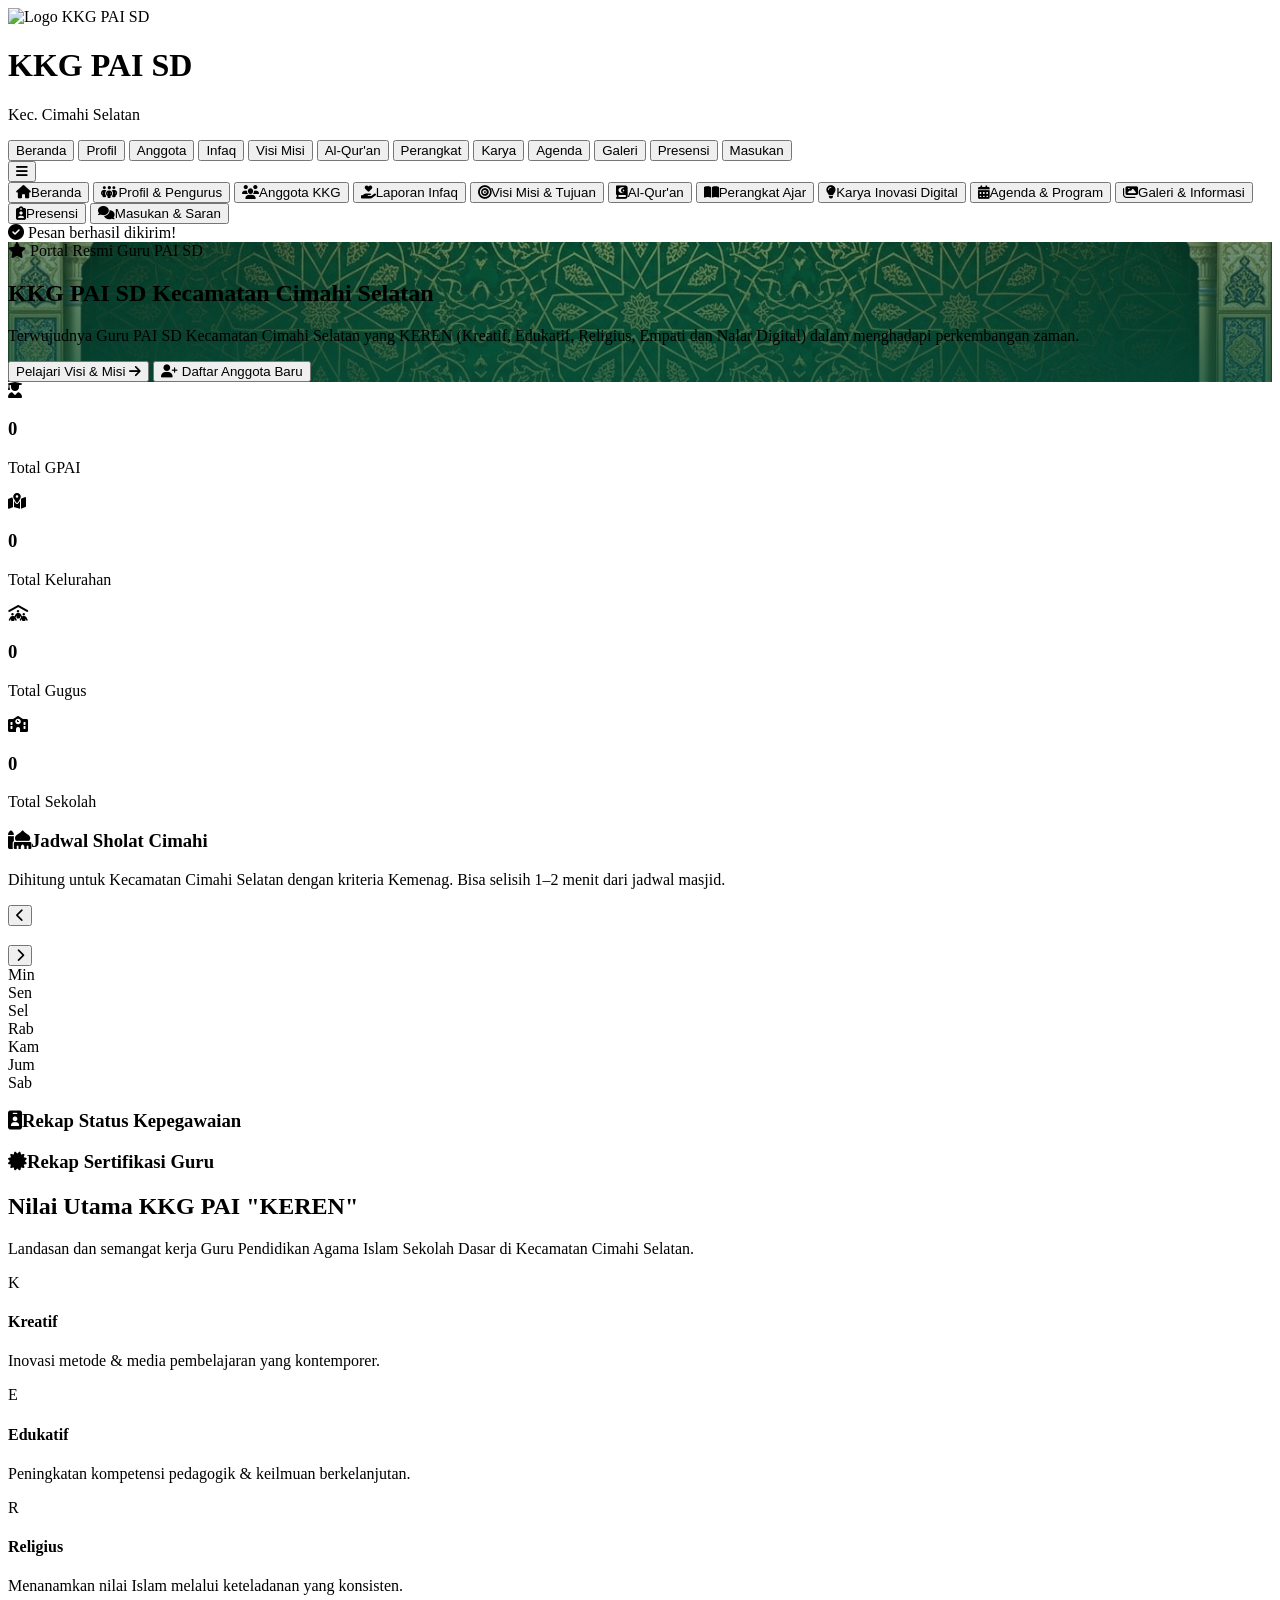
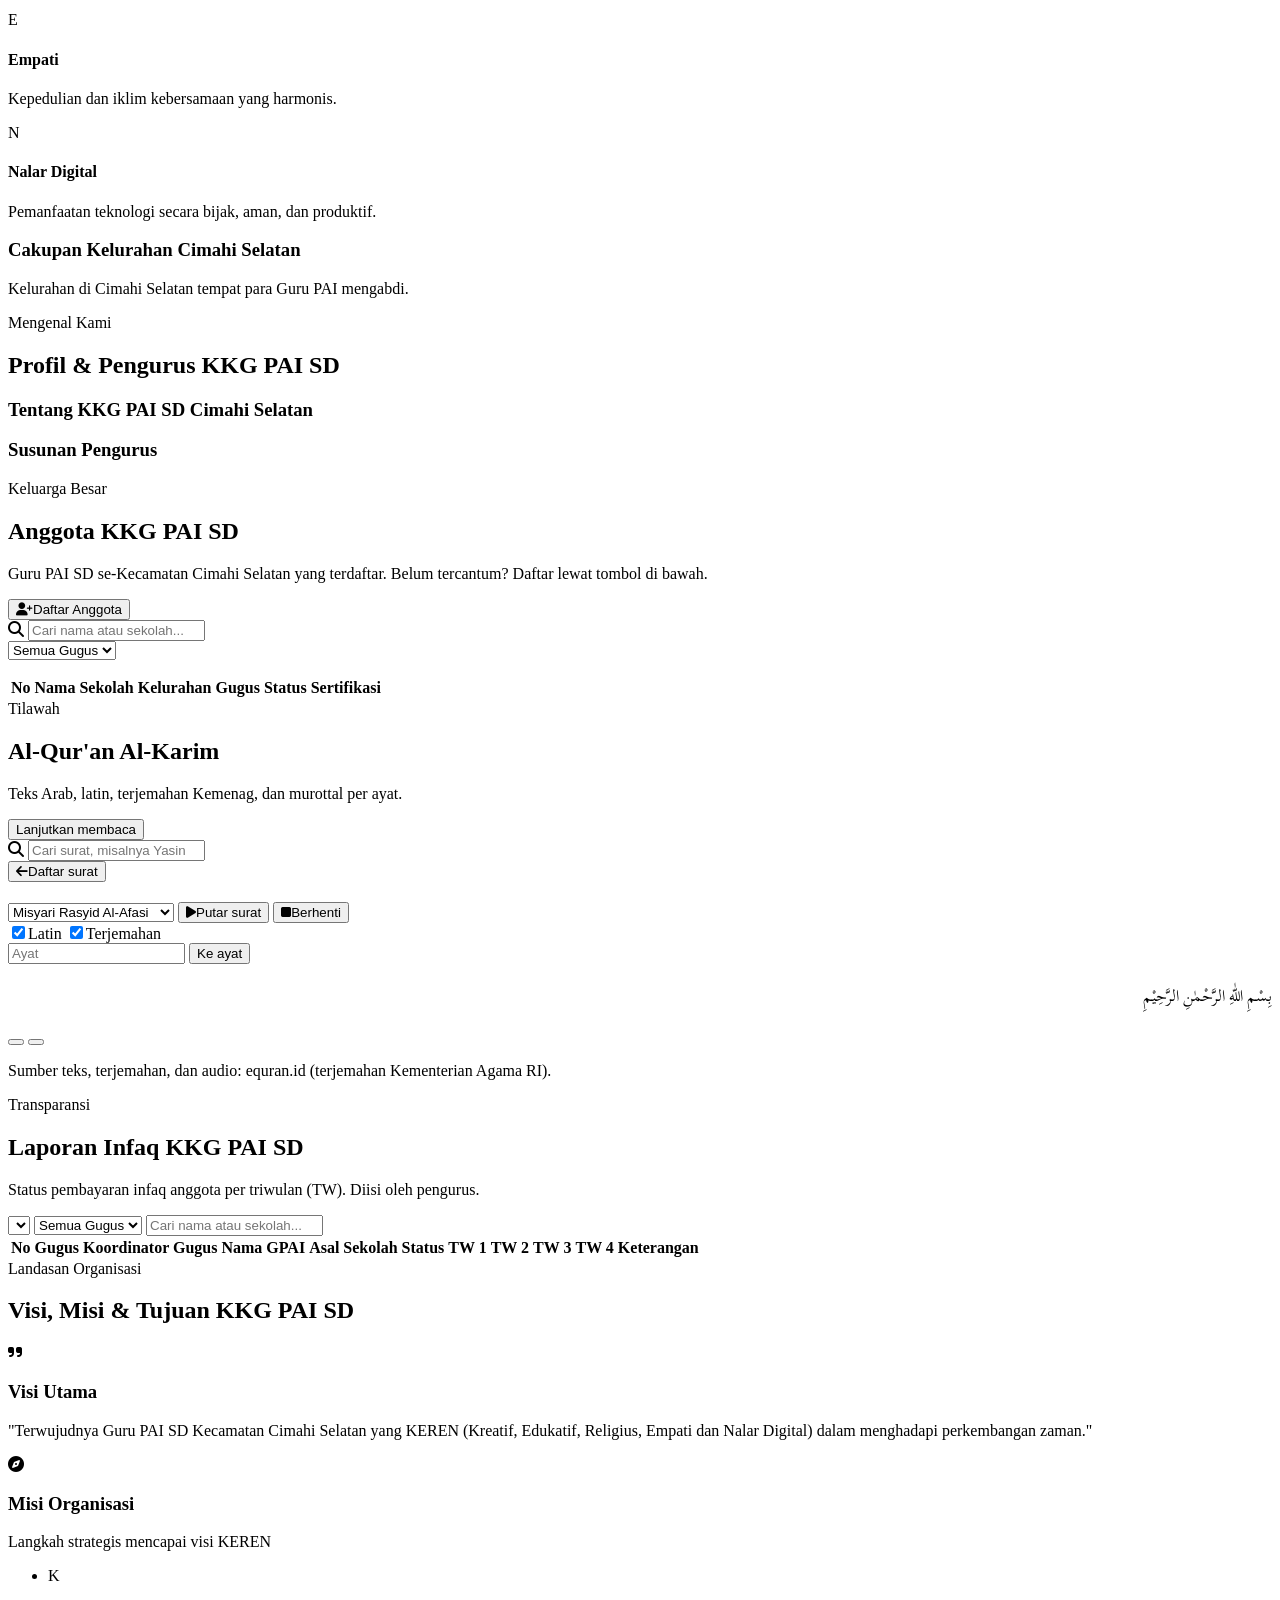
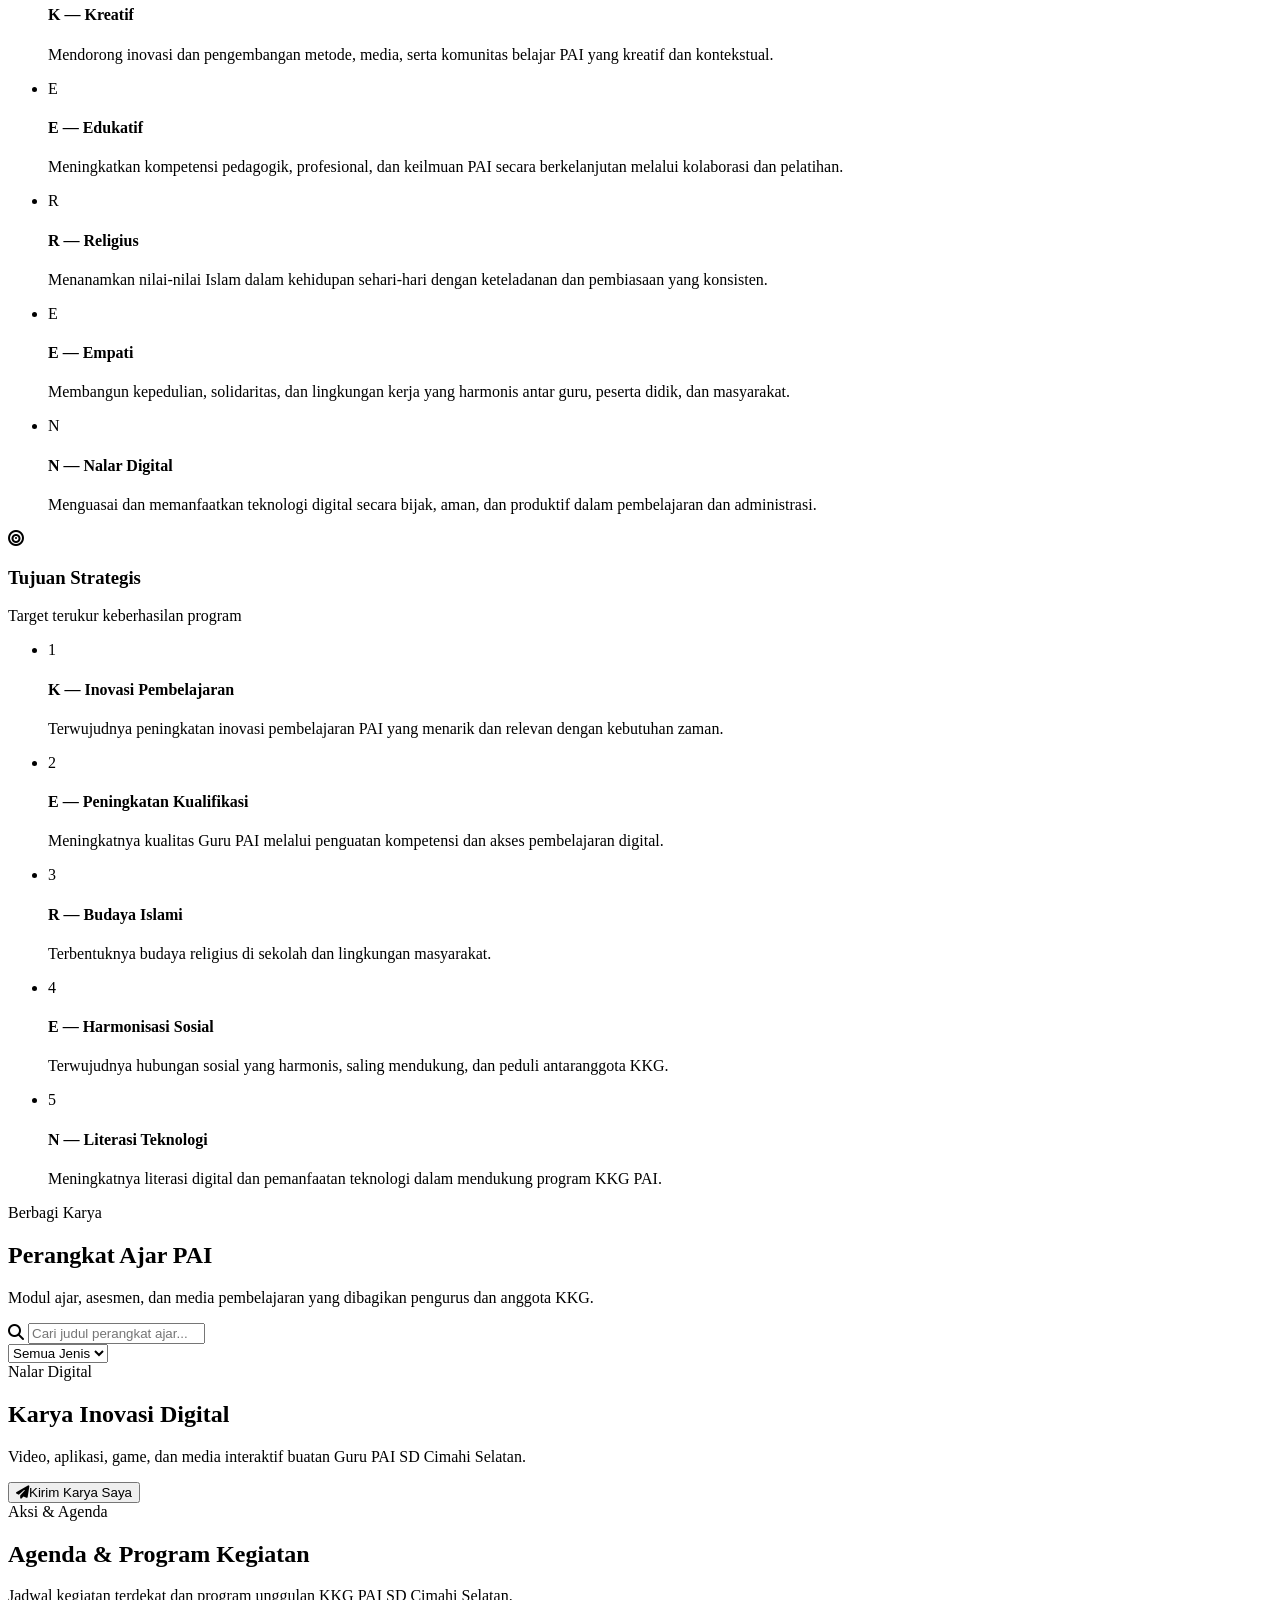
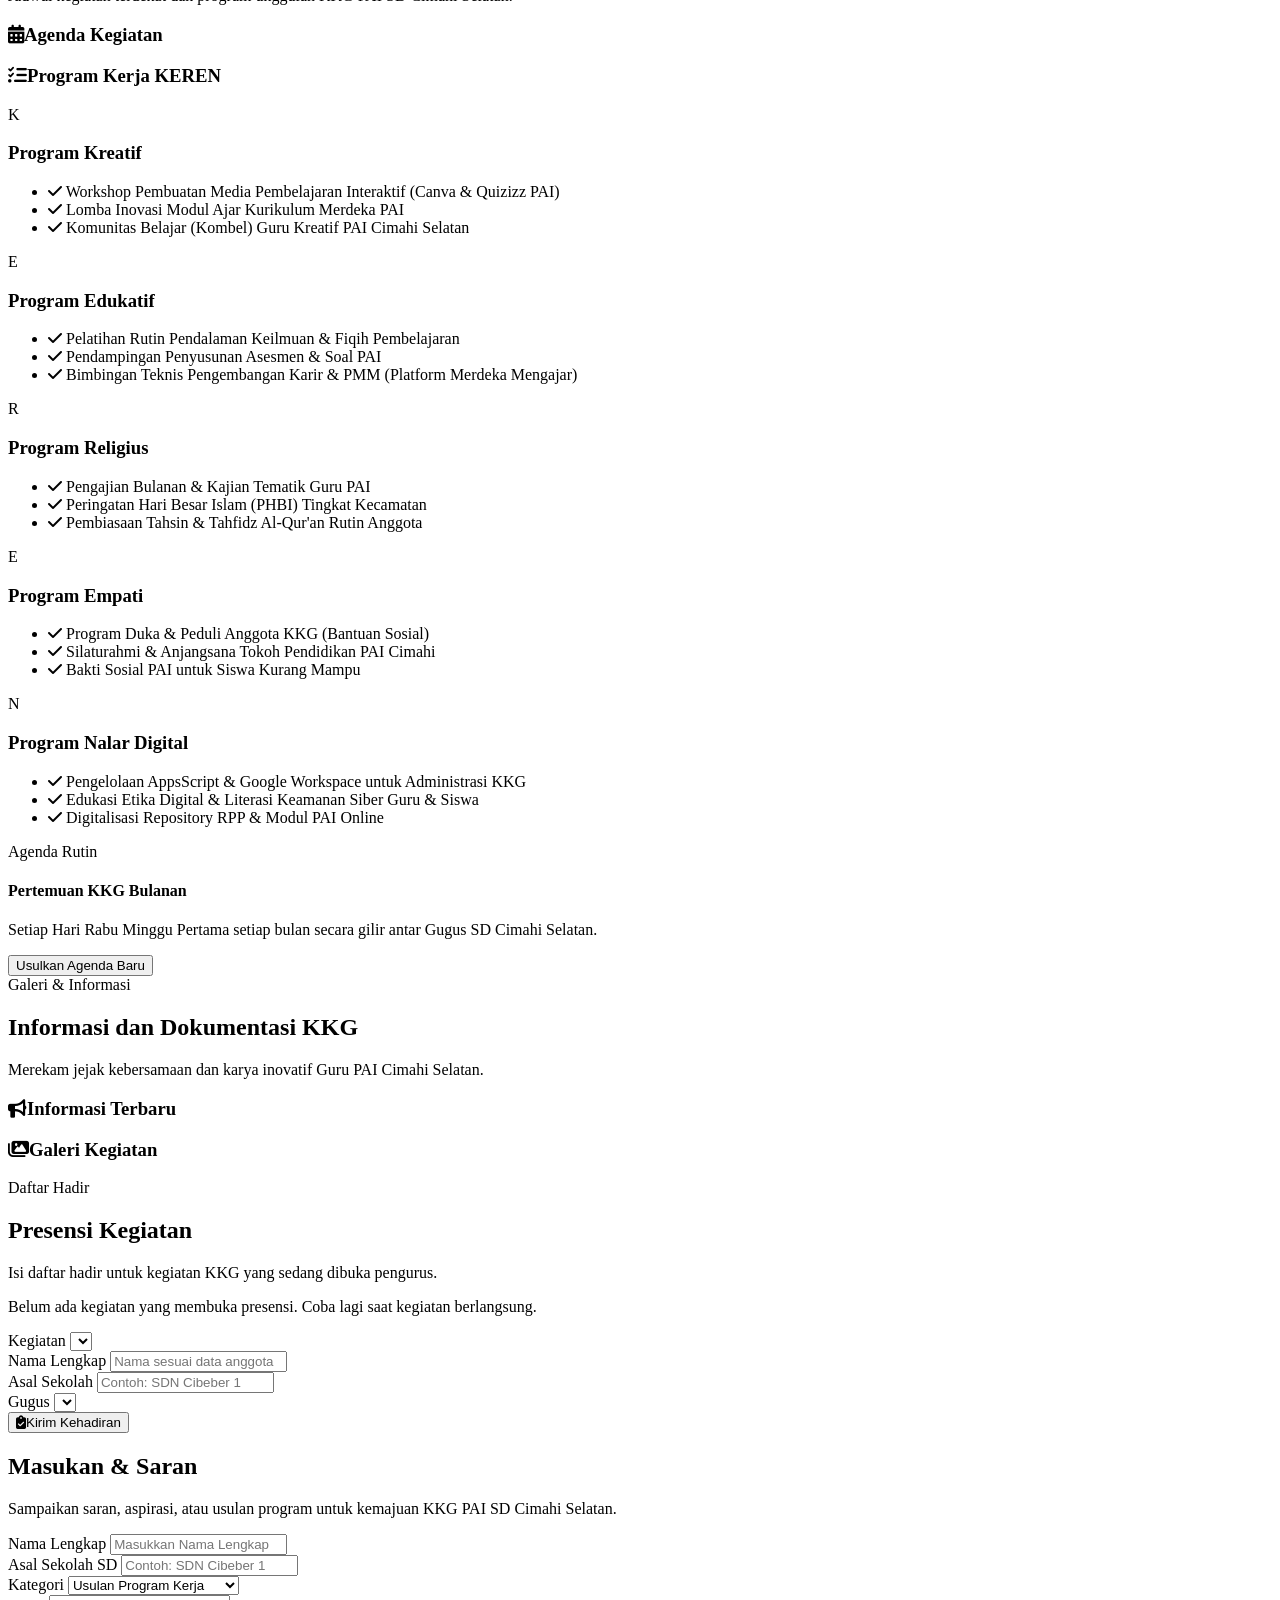
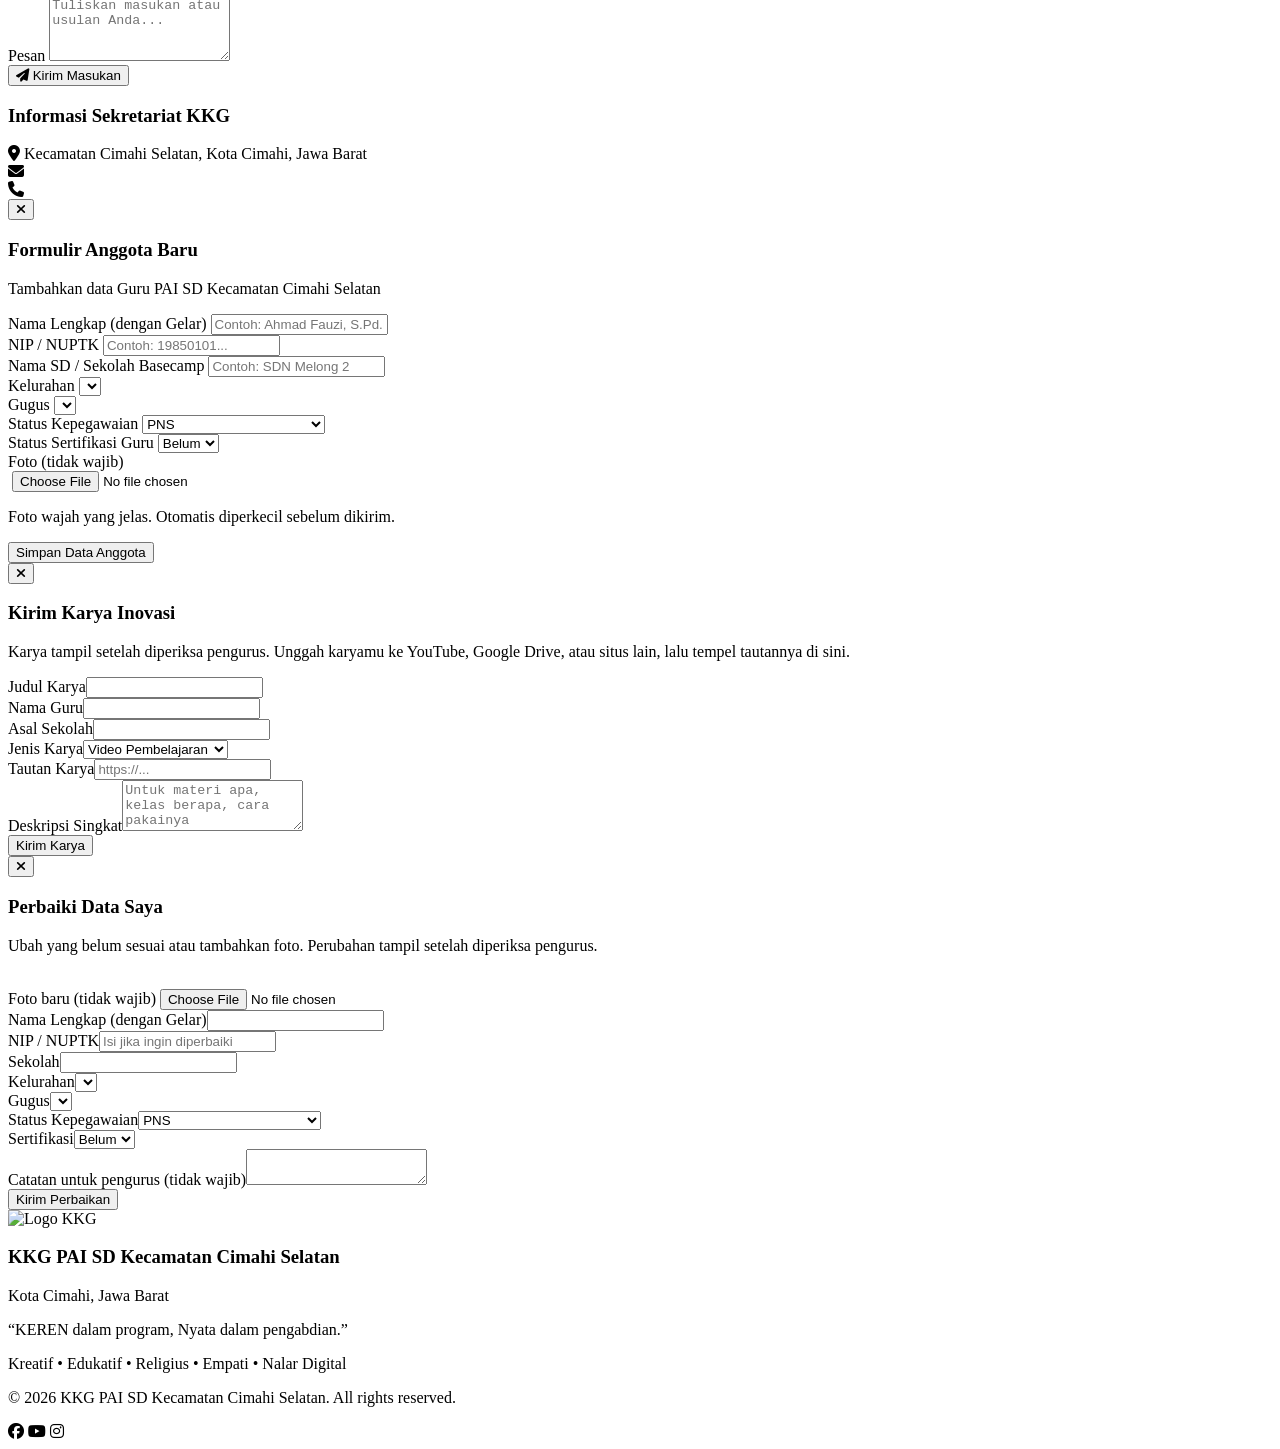
==== commit 1dffaf37: "Laporan infaq per triwulan: halaman publik dan isian admin - Publik (menu Infaq): No, Gugus, Koordin" ====
--- a/index.html
+++ b/index.html
@@ -57,6 +57,8 @@
                     </button>
                     <button onclick="switchTab('anggota')" id="nav-anggota" class="nav-btn px-2 py-2 rounded-lg whitespace-nowrap text-slate-600 hover:text-emerald-700 hover:bg-emerald-50 transition">Anggota
                     </button>
+                    <button onclick="switchTab('infaq')" id="nav-infaq" class="nav-btn px-2 py-2 rounded-lg whitespace-nowrap text-slate-600 hover:text-emerald-700 hover:bg-emerald-50 transition">Infaq
+                    </button>
                     <button onclick="switchTab('visimisi')" id="nav-visimisi" class="nav-btn px-2 py-2 rounded-lg whitespace-nowrap text-slate-600 hover:text-emerald-700 hover:bg-emerald-50 transition">Visi Misi
                     </button>
                     <button onclick="switchTab('quran')" id="nav-quran" class="nav-btn px-2 py-2 rounded-lg whitespace-nowrap text-slate-600 hover:text-emerald-700 hover:bg-emerald-50 transition">Al-Qur'an
@@ -89,6 +91,7 @@
             <button onclick="switchTab('dashboard')" class="nav-btn-m flex items-center w-full h-12 text-left px-3 rounded-md text-slate-700 hover:bg-emerald-50 hover:text-emerald-700"><i class="fa-solid fa-house w-7 text-emerald-600"></i>Beranda</button>
             <button onclick="switchTab('profil')" class="nav-btn-m flex items-center w-full h-12 text-left px-3 rounded-md text-slate-700 hover:bg-emerald-50 hover:text-emerald-700"><i class="fa-solid fa-people-group w-7 text-emerald-600"></i>Profil & Pengurus</button>
             <button onclick="switchTab('anggota')" class="nav-btn-m flex items-center w-full h-12 text-left px-3 rounded-md text-slate-700 hover:bg-emerald-50 hover:text-emerald-700"><i class="fa-solid fa-users w-7 text-emerald-600"></i>Anggota KKG</button>
+            <button onclick="switchTab('infaq')" class="nav-btn-m flex items-center w-full h-12 text-left px-3 rounded-md text-slate-700 hover:bg-emerald-50 hover:text-emerald-700"><i class="fa-solid fa-hand-holding-heart w-7 text-emerald-600"></i>Laporan Infaq</button>
             <button onclick="switchTab('visimisi')" class="nav-btn-m flex items-center w-full h-12 text-left px-3 rounded-md text-slate-700 hover:bg-emerald-50 hover:text-emerald-700"><i class="fa-solid fa-bullseye w-7 text-emerald-600"></i>Visi Misi & Tujuan</button>
             <button onclick="switchTab('quran')" class="nav-btn-m flex items-center w-full h-12 text-left px-3 rounded-md text-slate-700 hover:bg-emerald-50 hover:text-emerald-700"><i class="fa-solid fa-book-quran w-7 text-emerald-600"></i>Al-Qur'an</button>
             <button onclick="switchTab('perangkat')" class="nav-btn-m flex items-center w-full h-12 text-left px-3 rounded-md text-slate-700 hover:bg-emerald-50 hover:text-emerald-700"><i class="fa-solid fa-book-open w-7 text-emerald-600"></i>Perangkat Ajar</button>
@@ -367,6 +370,38 @@
             </div>
         </section>
 
+        <!-- LAPORAN INFAQ -->
+        <section id="sec-infaq" class="tab-content hidden py-12 px-4 sm:px-6 lg:px-8 max-w-7xl mx-auto">
+            <div class="text-center max-w-3xl mx-auto mb-8">
+                <span class="text-emerald-600 font-semibold text-sm uppercase tracking-wider">Transparansi</span>
+                <h2 class="text-3xl font-extrabold text-slate-900 mt-1 mb-4">Laporan Infaq KKG PAI SD</h2>
+                <p class="text-slate-600">Status pembayaran infaq anggota per triwulan (TW). Diisi oleh pengurus.</p>
+            </div>
+            <div class="bg-white p-4 rounded-2xl shadow-sm border border-slate-200 mb-4 grid sm:grid-cols-3 gap-3">
+                <select id="infaq-tahun" onchange="muatInfaq()" aria-label="Tahun" class="w-full px-4 py-3 rounded-xl border border-slate-200 focus:ring-2 focus:ring-emerald-500 focus:outline-none text-base bg-white"></select>
+                <select id="infaq-gugus" onchange="renderInfaq()" aria-label="Gugus" class="w-full px-4 py-3 rounded-xl border border-slate-200 focus:ring-2 focus:ring-emerald-500 focus:outline-none text-base bg-white"><option value="">Semua Gugus</option></select>
+                <input id="infaq-cari" type="search" oninput="renderInfaq()" placeholder="Cari nama atau sekolah..." class="w-full px-4 py-3 rounded-xl border border-slate-200 focus:ring-2 focus:ring-emerald-500 focus:outline-none text-base bg-white">
+            </div>
+            <div id="infaq-ringkasan" class="grid grid-cols-2 sm:grid-cols-4 gap-3 mb-6"></div>
+
+            <!-- HP: kartu per gugus -->
+            <div id="infaq-kartu" class="lg:hidden space-y-6"></div>
+            <!-- Layar lebar: tabel -->
+            <div class="hidden lg:block bg-white rounded-2xl border border-slate-200 shadow-sm overflow-x-auto">
+                <table class="w-full text-left text-sm text-slate-600">
+                    <thead class="bg-slate-50 text-slate-700 font-semibold border-b border-slate-200">
+                        <tr>
+                            <th class="p-3">No</th><th class="p-3">Gugus</th><th class="p-3">Koordinator Gugus</th><th class="p-3">Nama GPAI</th>
+                            <th class="p-3">Asal Sekolah</th><th class="p-3">Status</th>
+                            <th class="p-3 text-center">TW 1</th><th class="p-3 text-center">TW 2</th><th class="p-3 text-center">TW 3</th><th class="p-3 text-center">TW 4</th>
+                            <th class="p-3">Keterangan</th>
+                        </tr>
+                    </thead>
+                    <tbody id="infaq-tabel"></tbody>
+                </table>
+            </div>
+        </section>
+
         <!-- TAB 2: VISI, MISI & TUJUAN -->
         <section id="sec-visimisi" class="tab-content hidden py-12 px-4 sm:px-6 lg:px-8 max-w-7xl mx-auto">
             <div class="text-center max-w-3xl mx-auto mb-12">
@@ -868,5 +903,6 @@
     <script src="js/config.js"></script>
     <script src="js/app.js"></script>
     <script src="js/quran.js"></script>
+    <script src="js/infaq.js"></script>
 </body>
 </html>
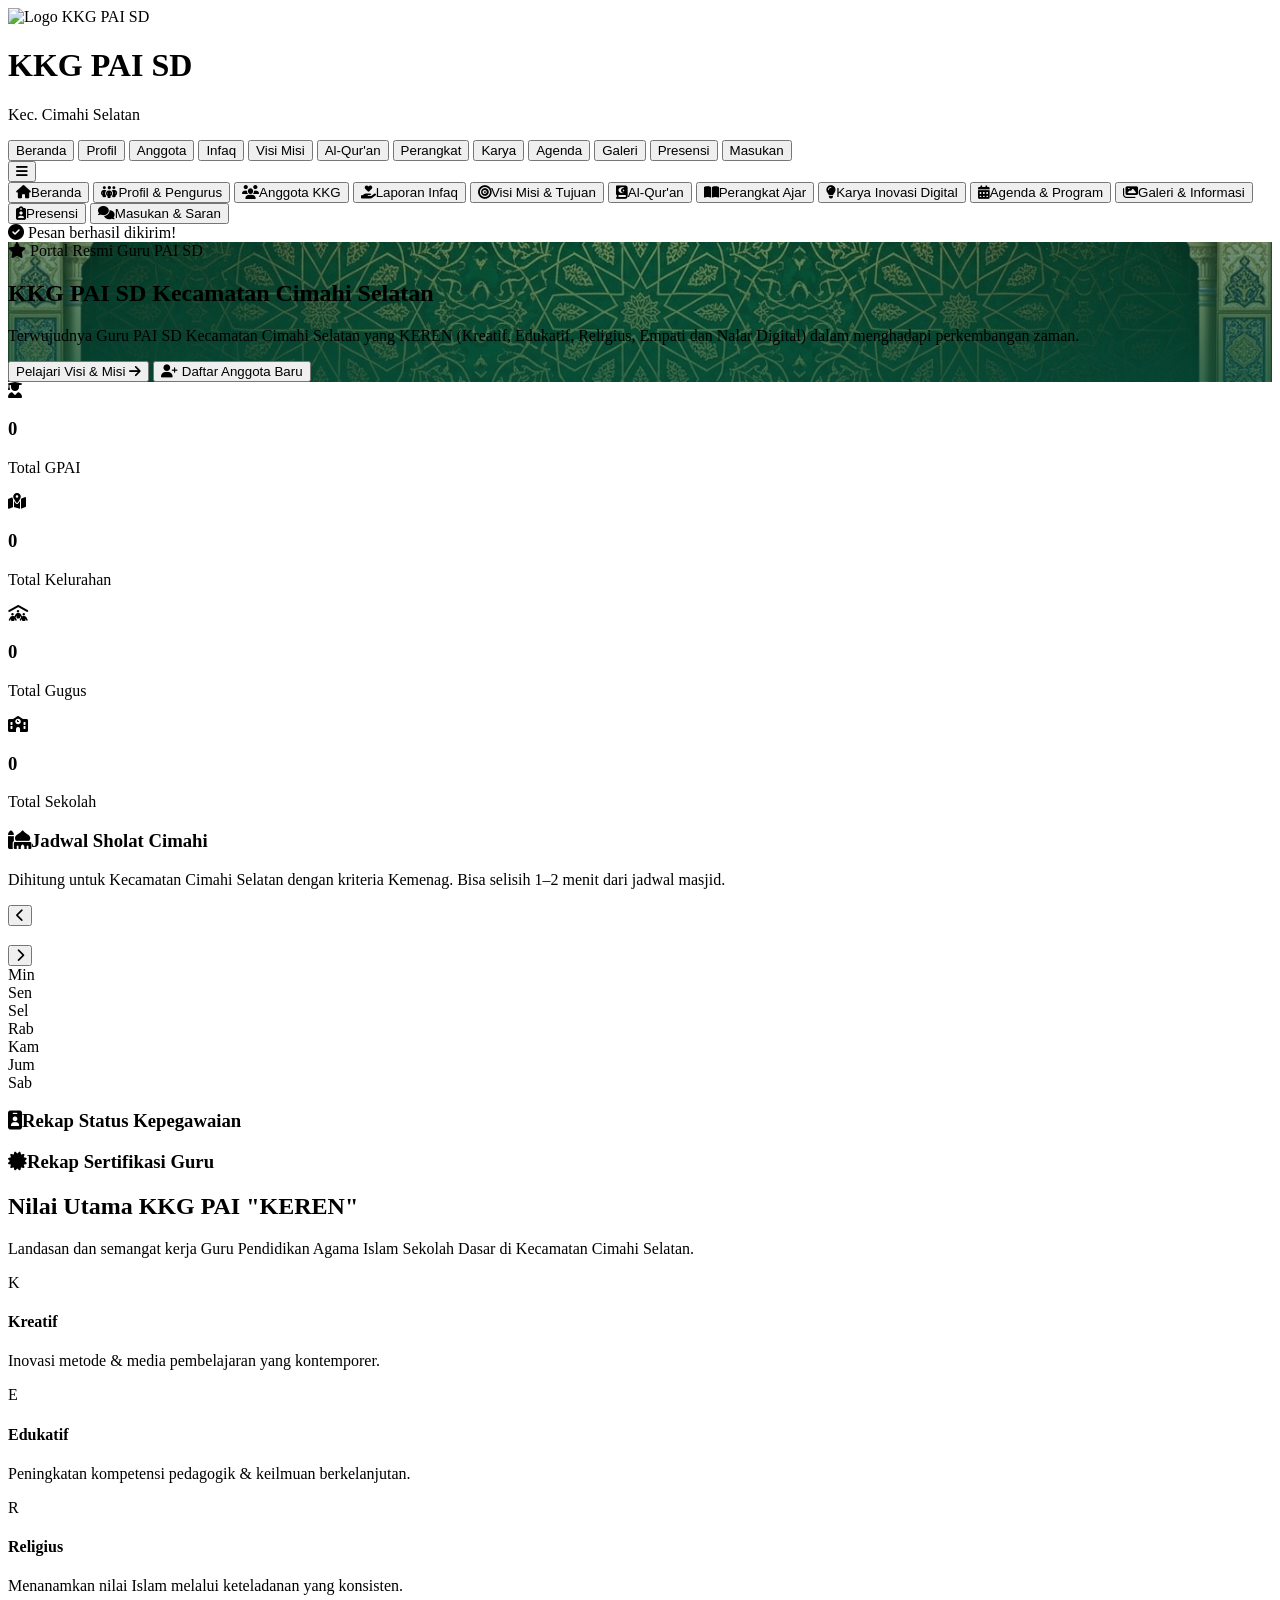
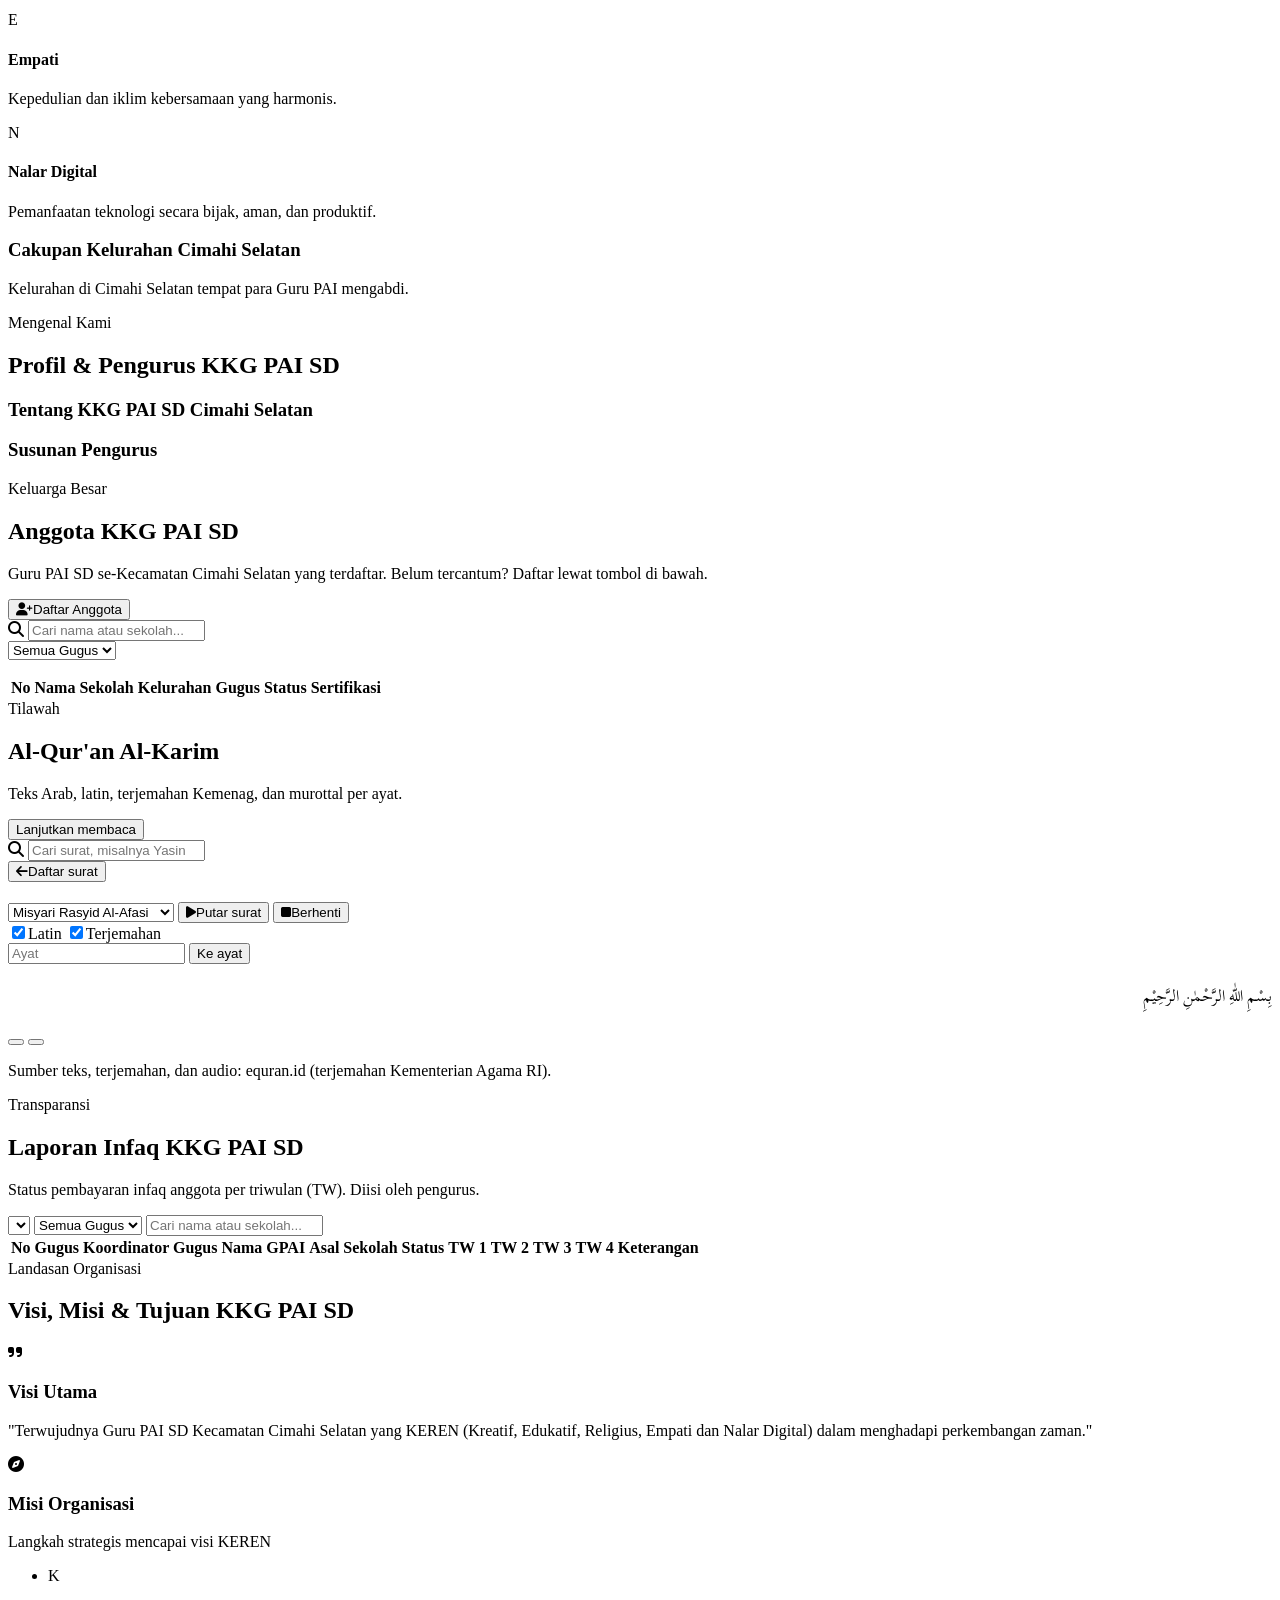
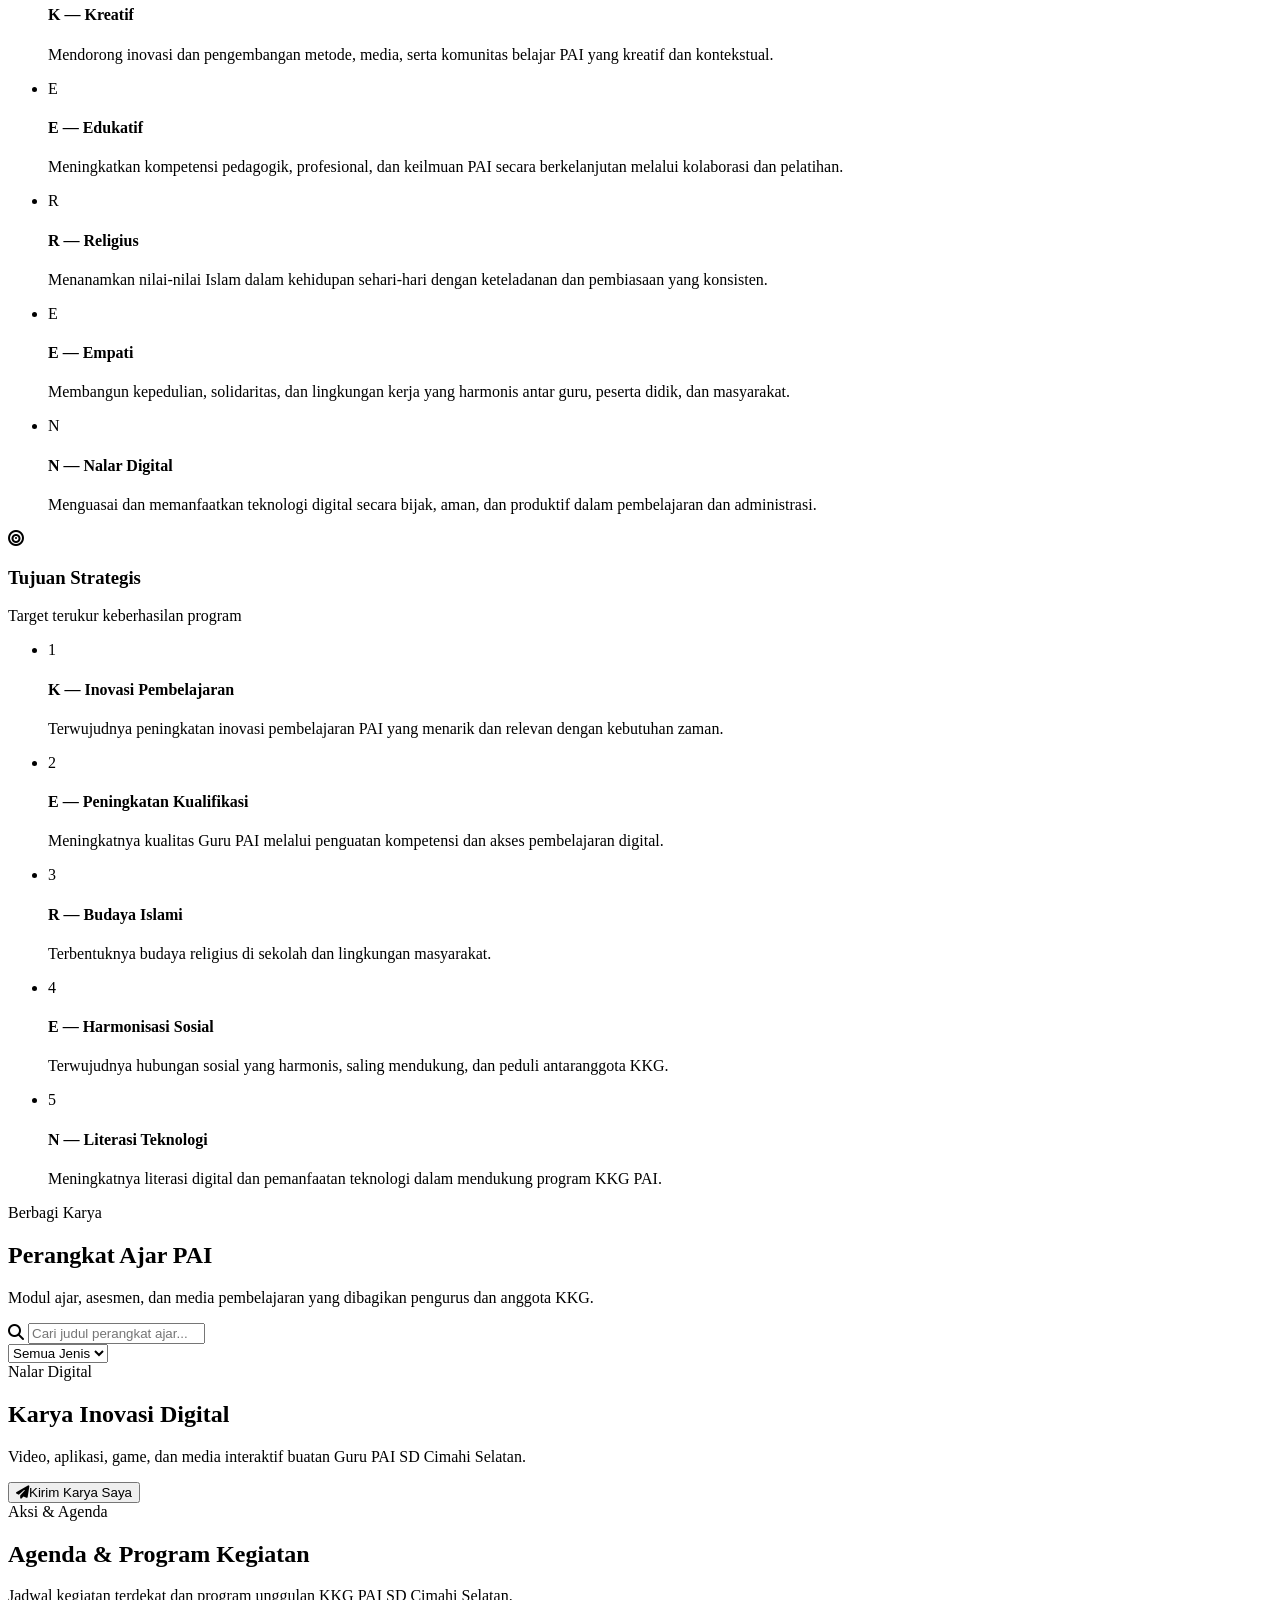
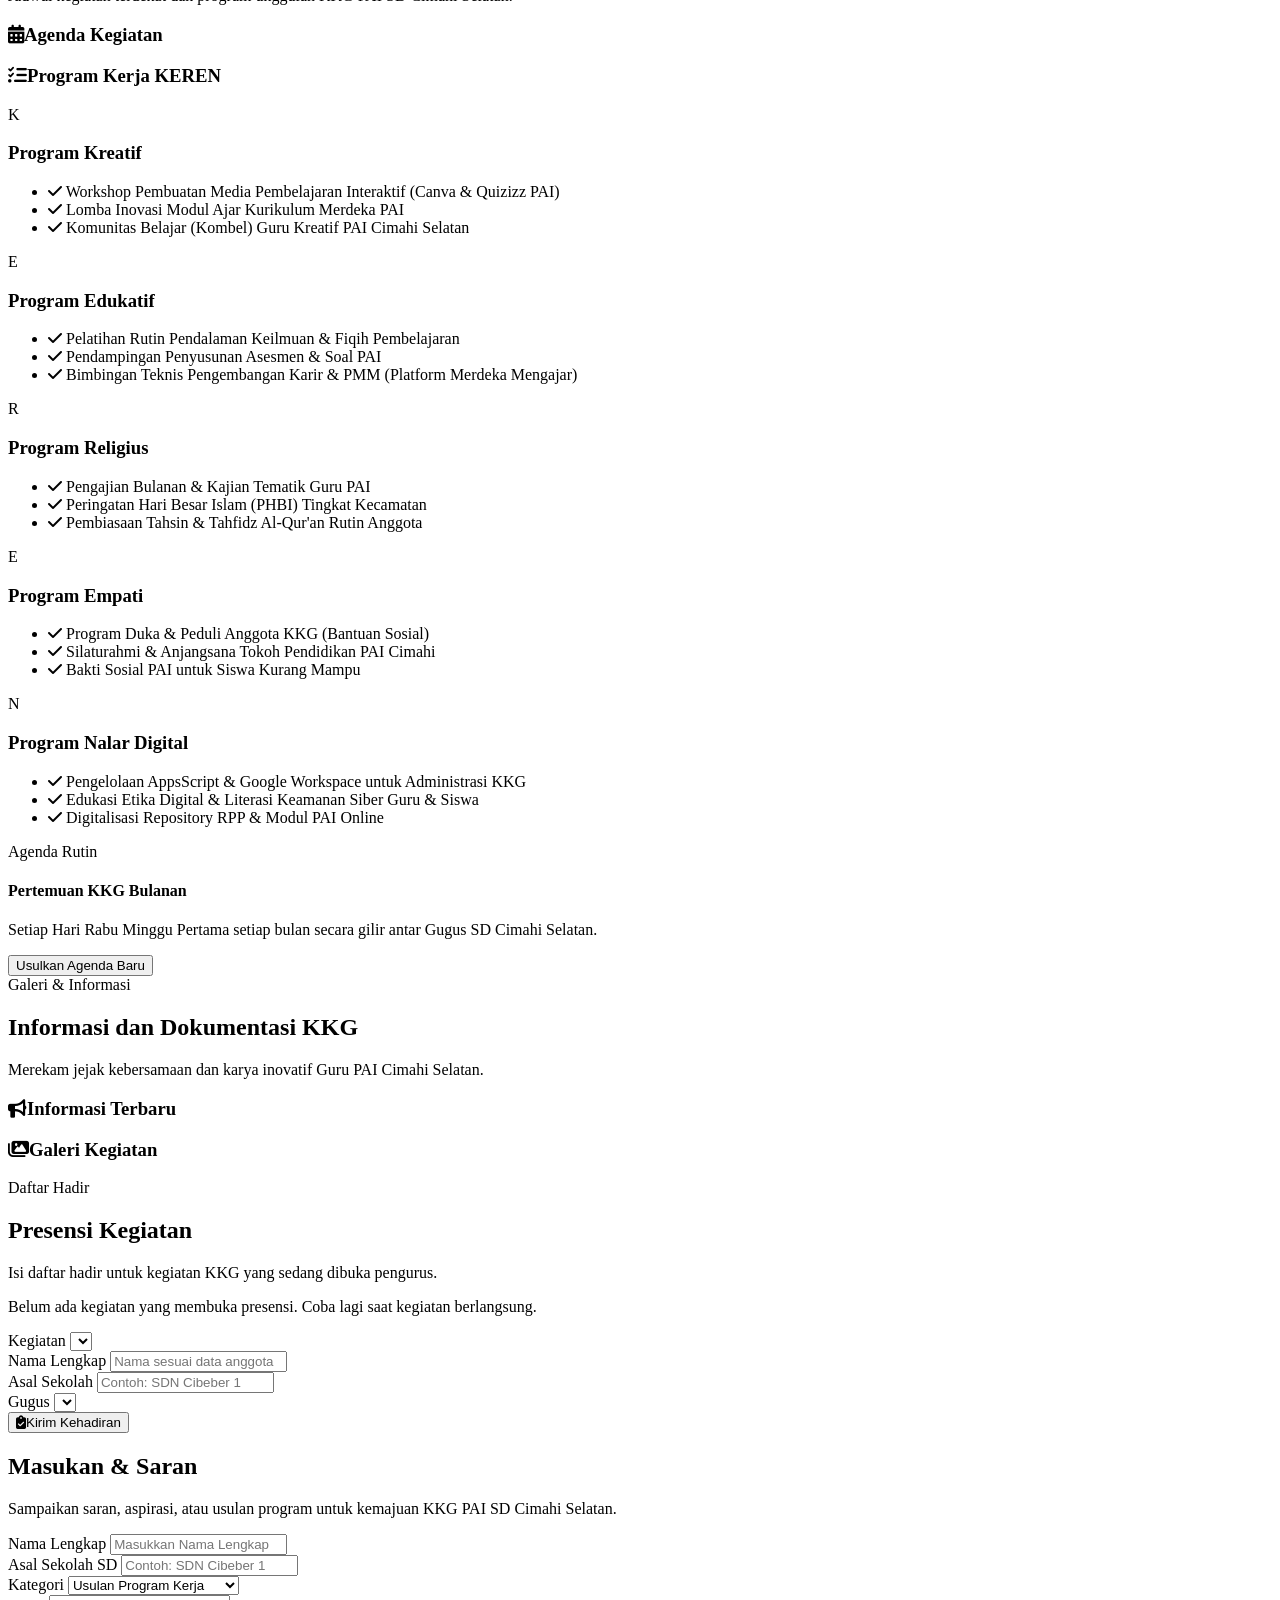
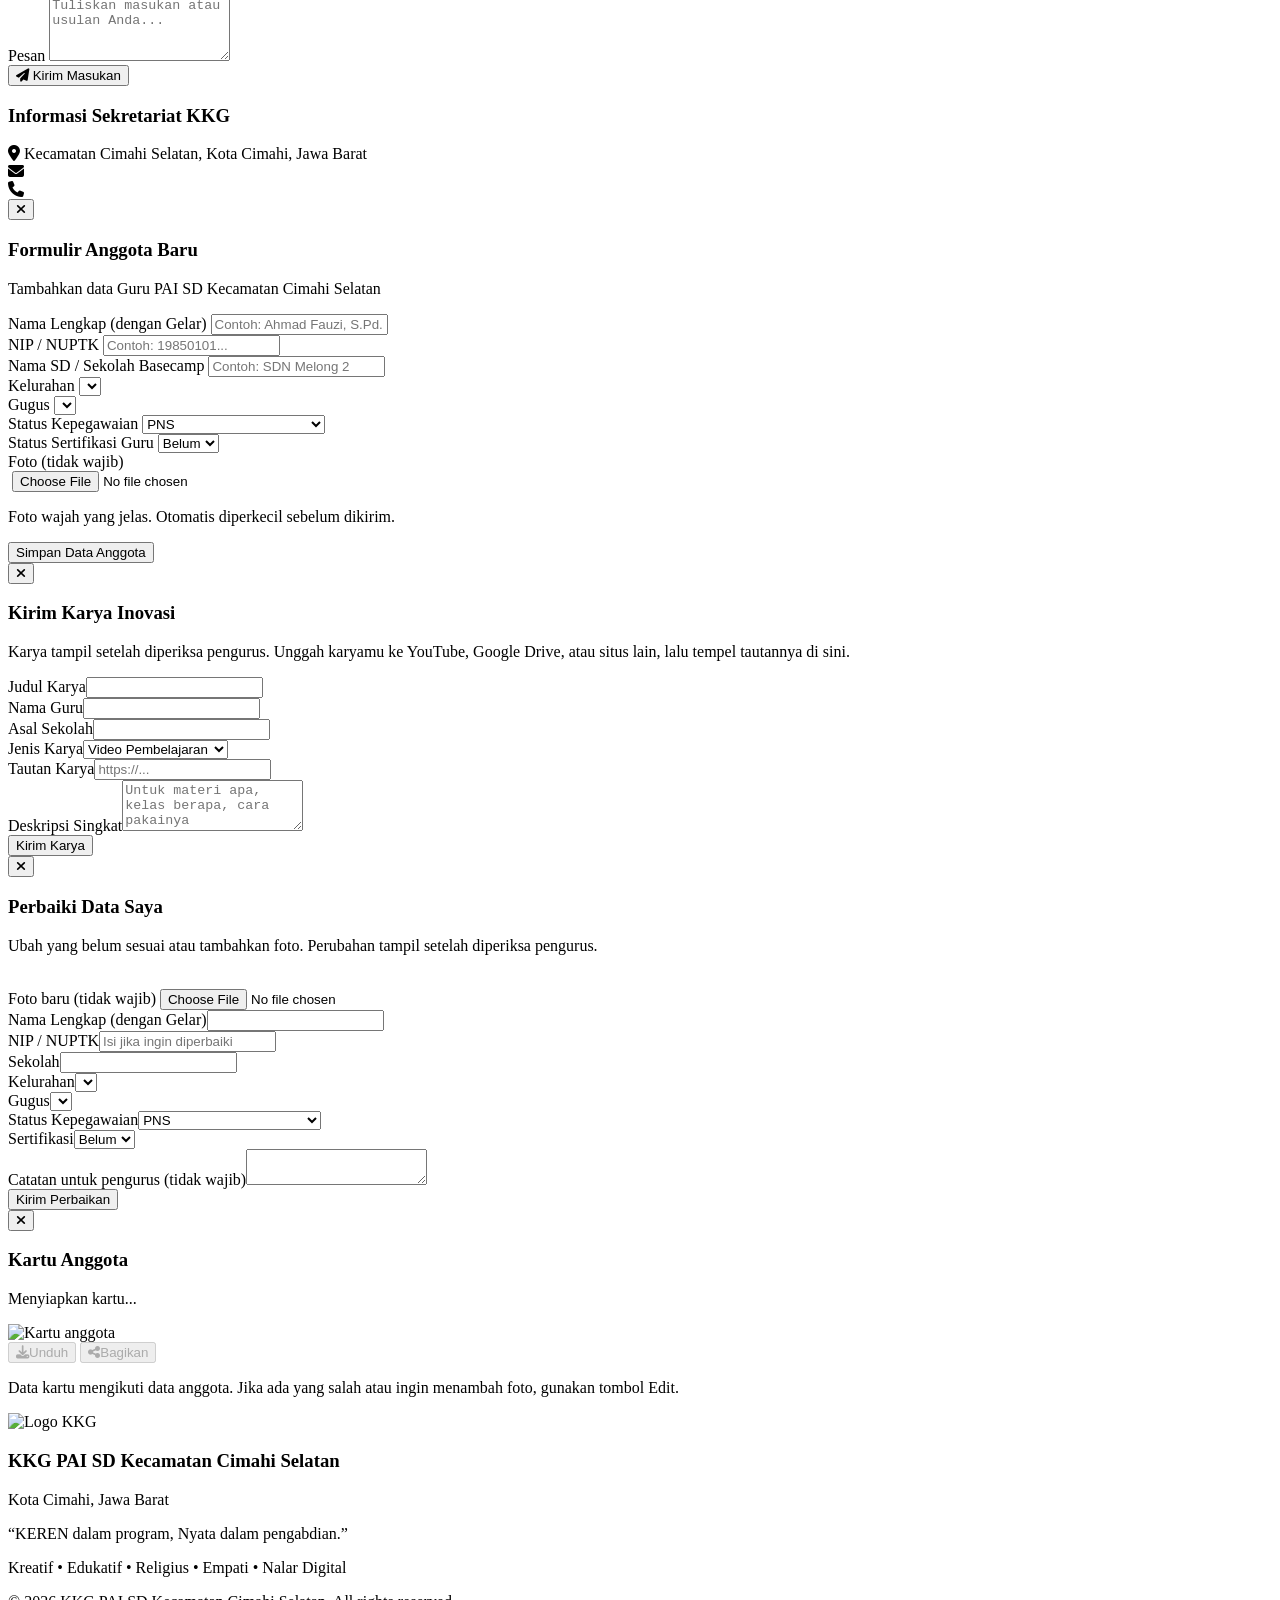
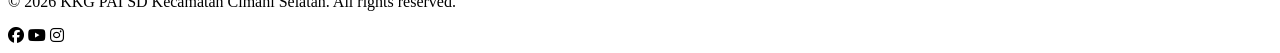
==== commit 6836b3c0: "Kartu anggota: lihat, unduh PNG, dan bagikan dari halaman Anggota KKG - Tombol Kartu per anggota mem" ====
--- a/index.html
+++ b/index.html
@@ -869,6 +869,23 @@
         </div>
     </div>
 
+    <!-- MODAL KARTU ANGGOTA -->
+    <div id="modal-kartu" class="fixed inset-0 bg-slate-900/70 backdrop-blur-sm z-50 hidden flex items-center justify-center p-4">
+        <div class="bg-white rounded-3xl max-w-xl w-full p-5 sm:p-6 shadow-2xl relative max-h-[90vh] overflow-y-auto">
+            <button onclick="tutupKartu()" aria-label="Tutup" class="absolute top-3 right-3 w-11 h-11 flex items-center justify-center text-slate-400 hover:text-slate-600">
+                <i class="fa-solid fa-xmark text-xl"></i>
+            </button>
+            <h3 class="text-lg font-bold text-slate-900 mb-4 pr-10">Kartu Anggota</h3>
+            <p id="kartu-memuat" class="text-sm text-slate-500 py-10 text-center">Menyiapkan kartu...</p>
+            <img id="kartu-gambar" alt="Kartu anggota" class="hidden w-full rounded-xl shadow-lg border border-slate-200">
+            <div class="grid grid-cols-2 gap-3 mt-5">
+                <button id="btn-unduh-kartu" type="button" onclick="unduhKartu()" disabled class="h-12 rounded-xl bg-emerald-600 text-white font-bold disabled:opacity-50"><i class="fa-solid fa-download mr-2"></i>Unduh</button>
+                <button id="btn-bagikan-kartu" type="button" onclick="bagikanKartu()" disabled class="h-12 rounded-xl border border-emerald-600 text-emerald-700 font-bold disabled:opacity-50"><i class="fa-solid fa-share-nodes mr-2"></i>Bagikan</button>
+            </div>
+            <p class="text-xs text-slate-400 mt-3">Data kartu mengikuti data anggota. Jika ada yang salah atau ingin menambah foto, gunakan tombol Edit.</p>
+        </div>
+    </div>
+
     <!-- FOOTER WITH TAGLINE -->
     <footer class="bg-slate-900 text-white pt-12 pb-8 border-t border-slate-800">
         <div class="max-w-7xl mx-auto px-4 sm:px-6 lg:px-8">
@@ -904,5 +921,6 @@
     <script src="js/app.js"></script>
     <script src="js/quran.js"></script>
     <script src="js/infaq.js"></script>
+    <script src="js/kartu.js"></script>
 </body>
 </html>
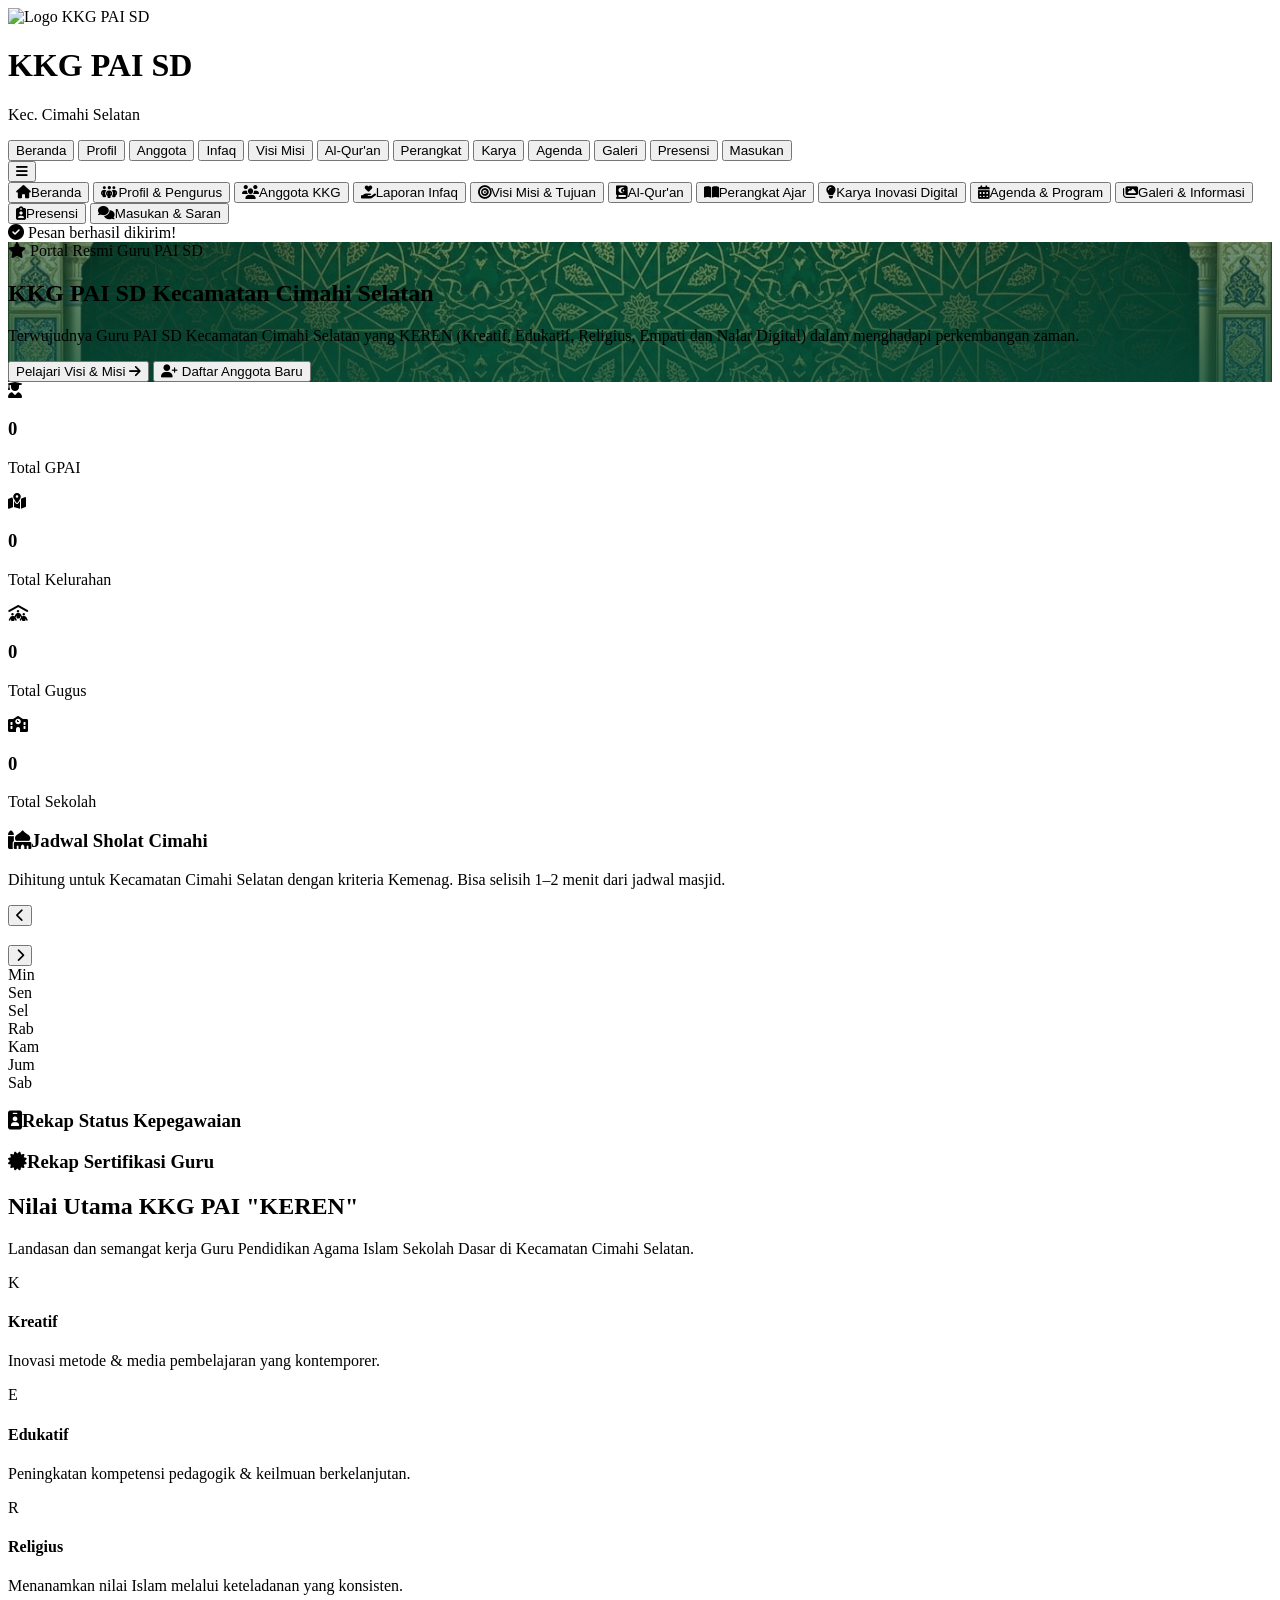
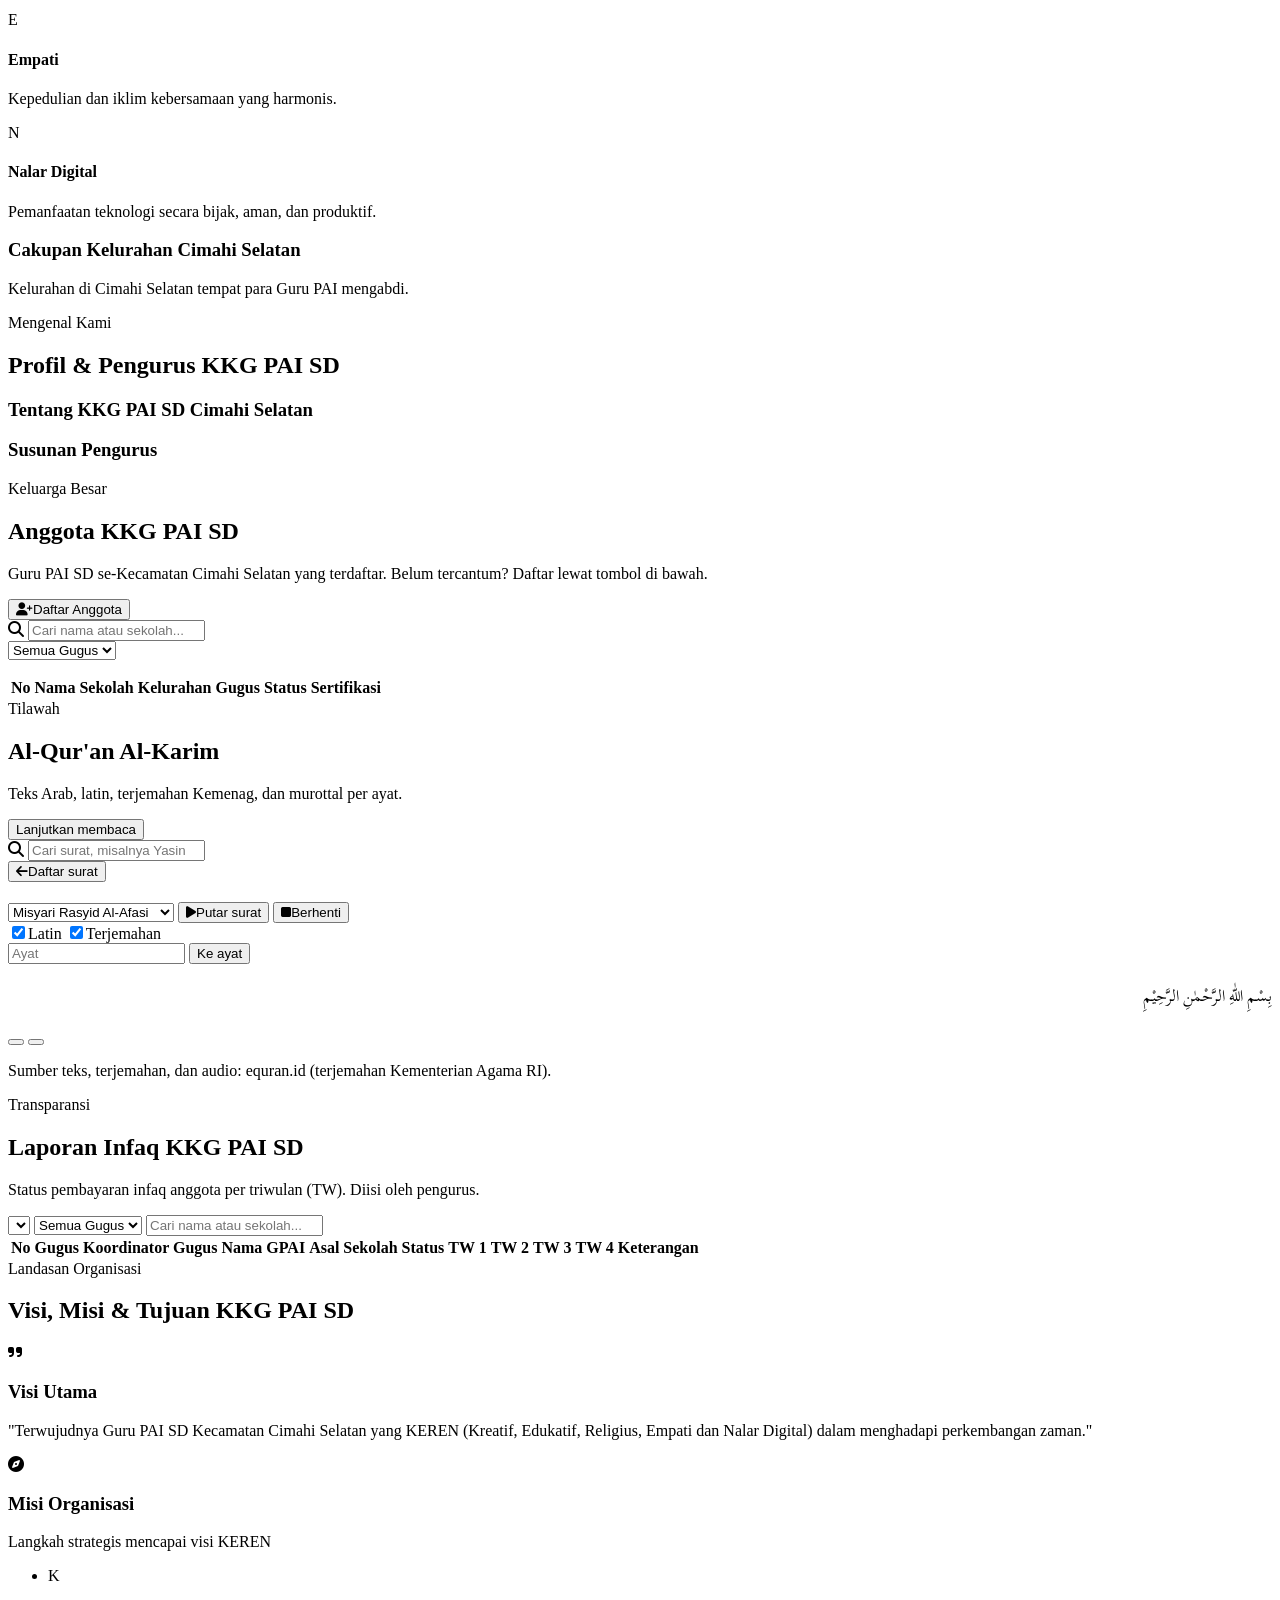
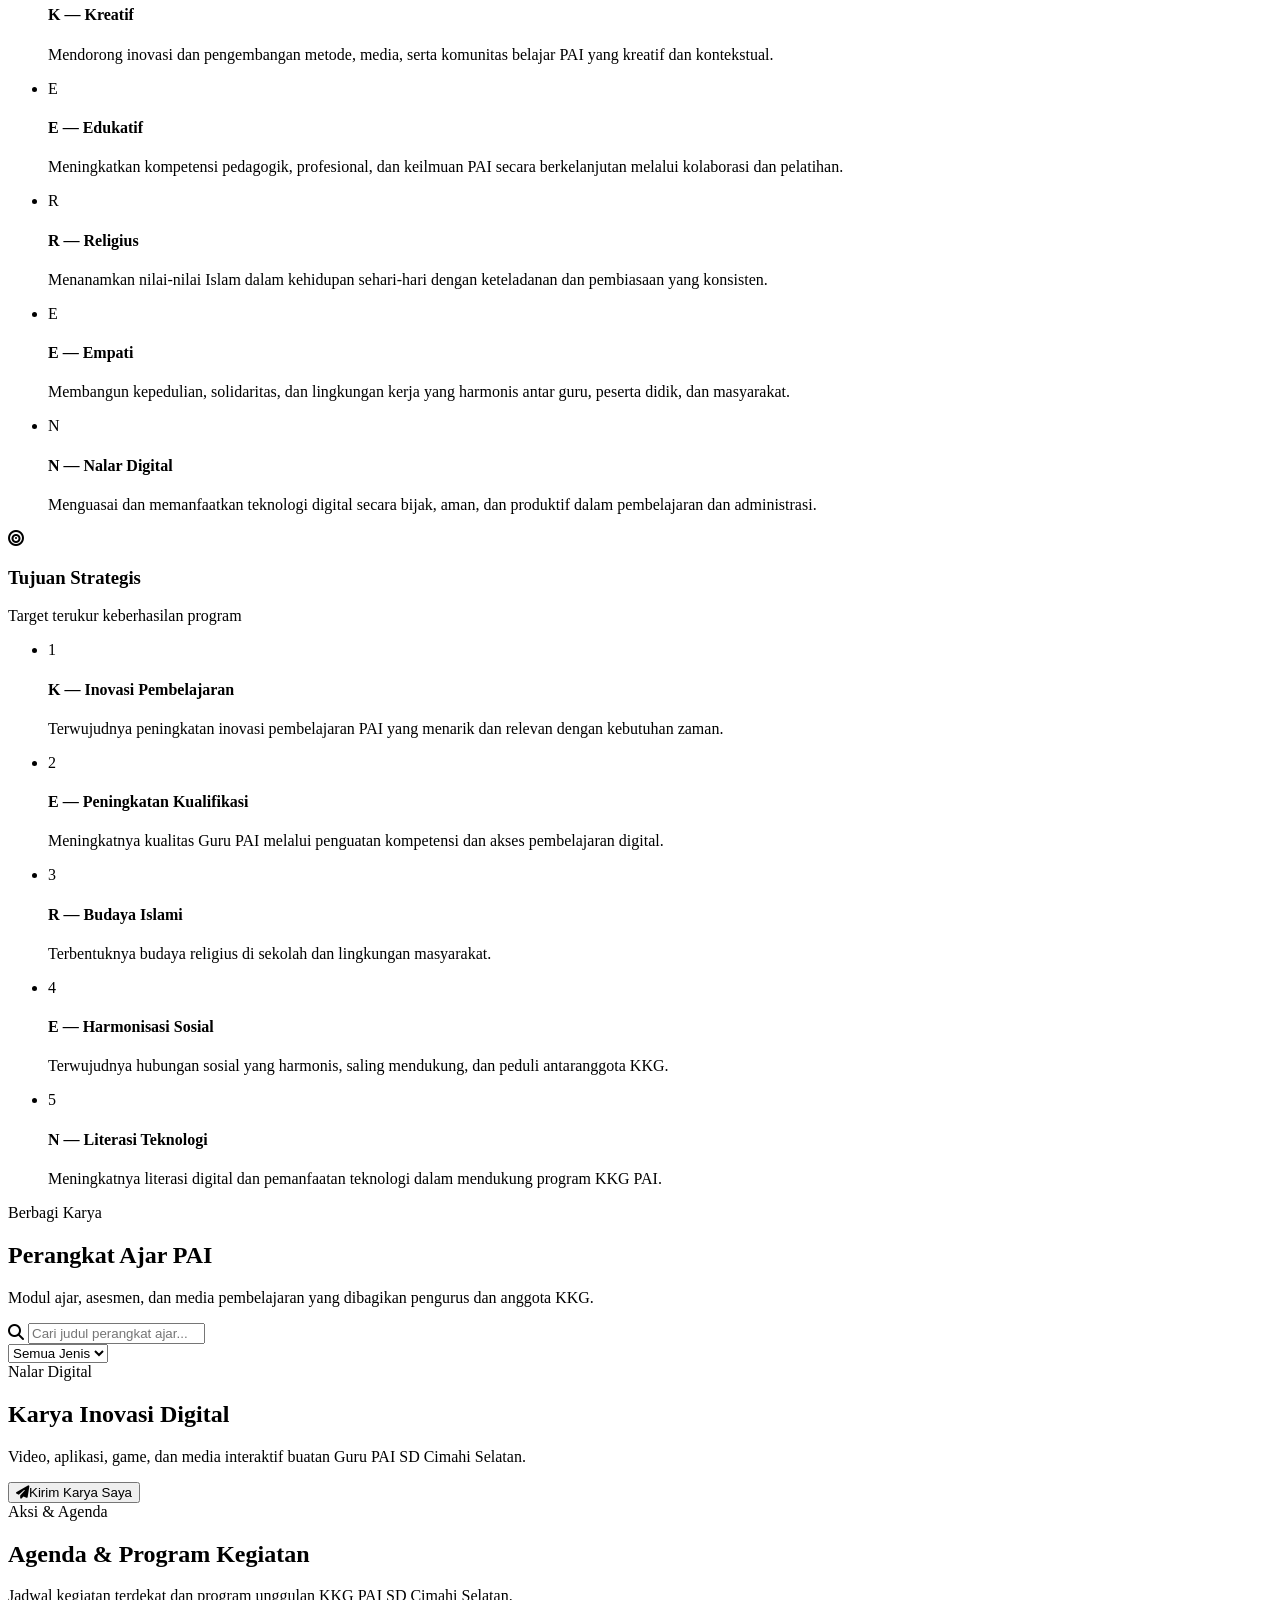
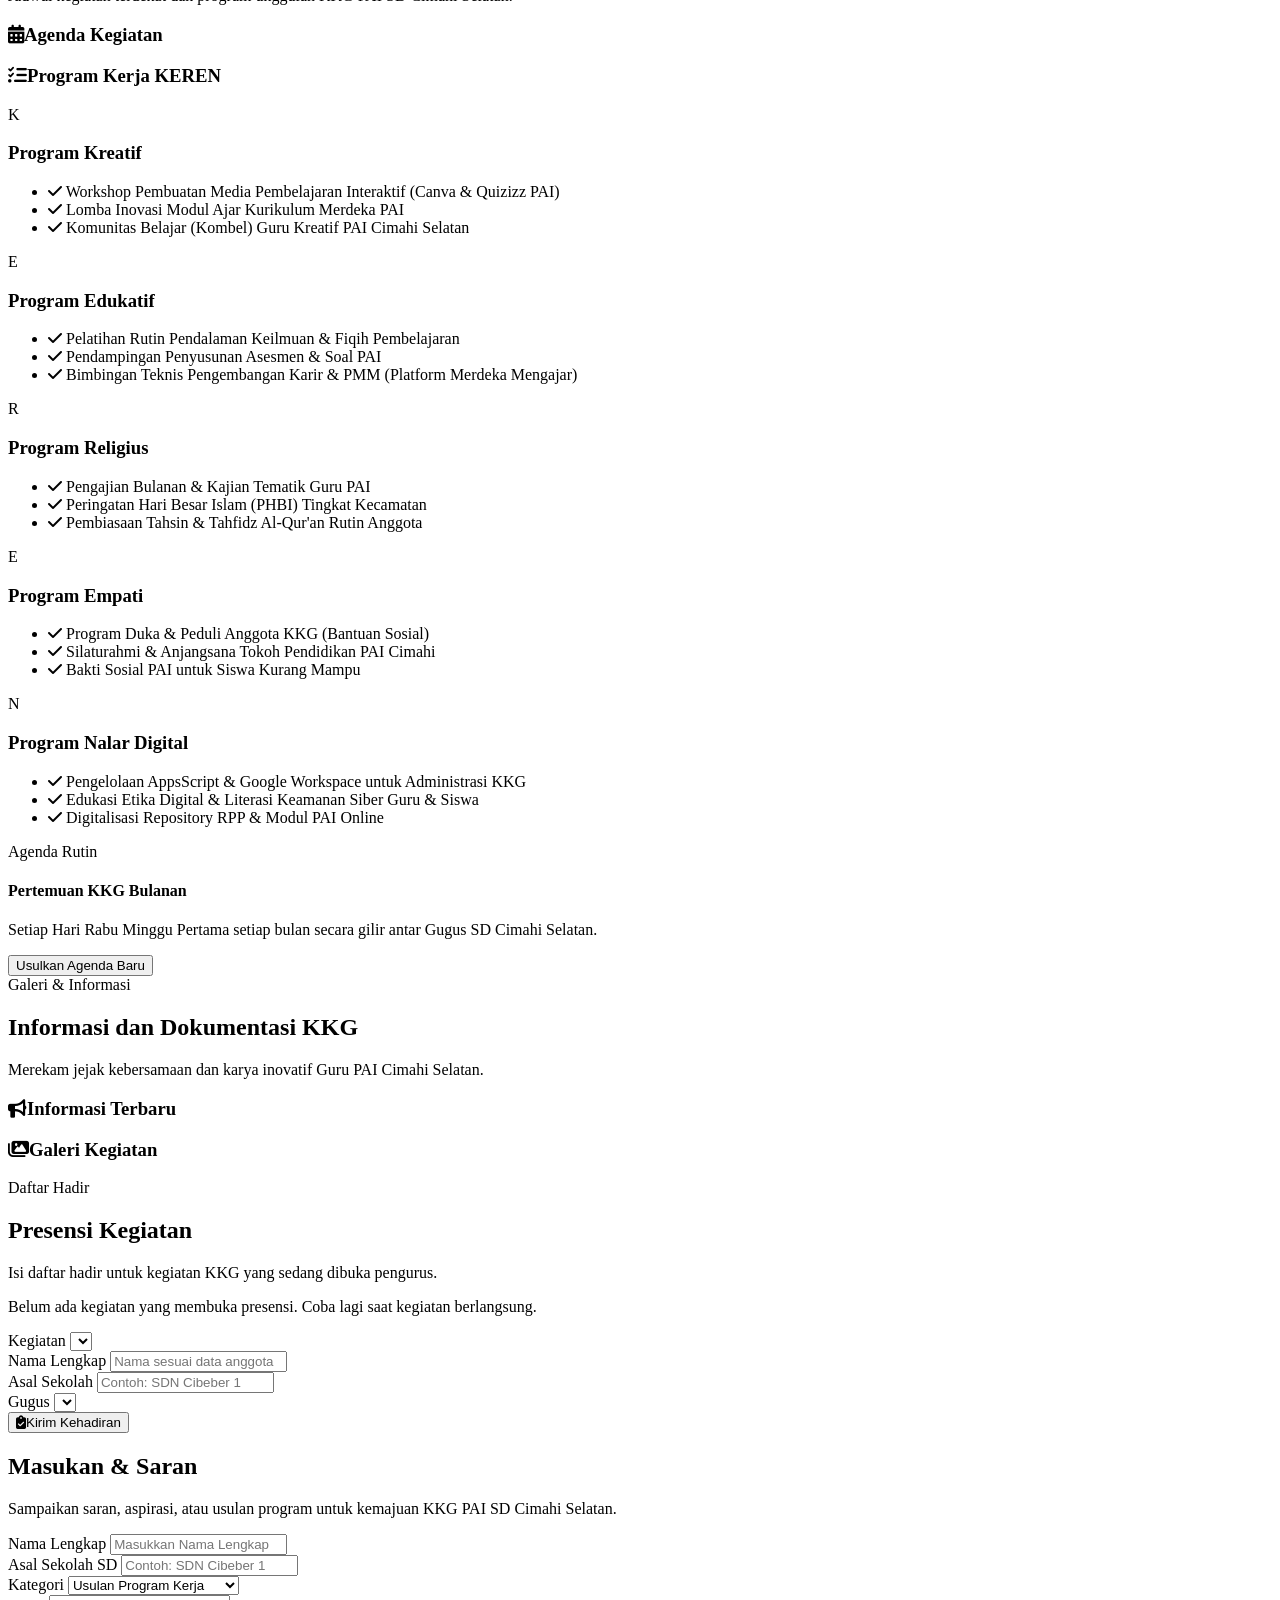
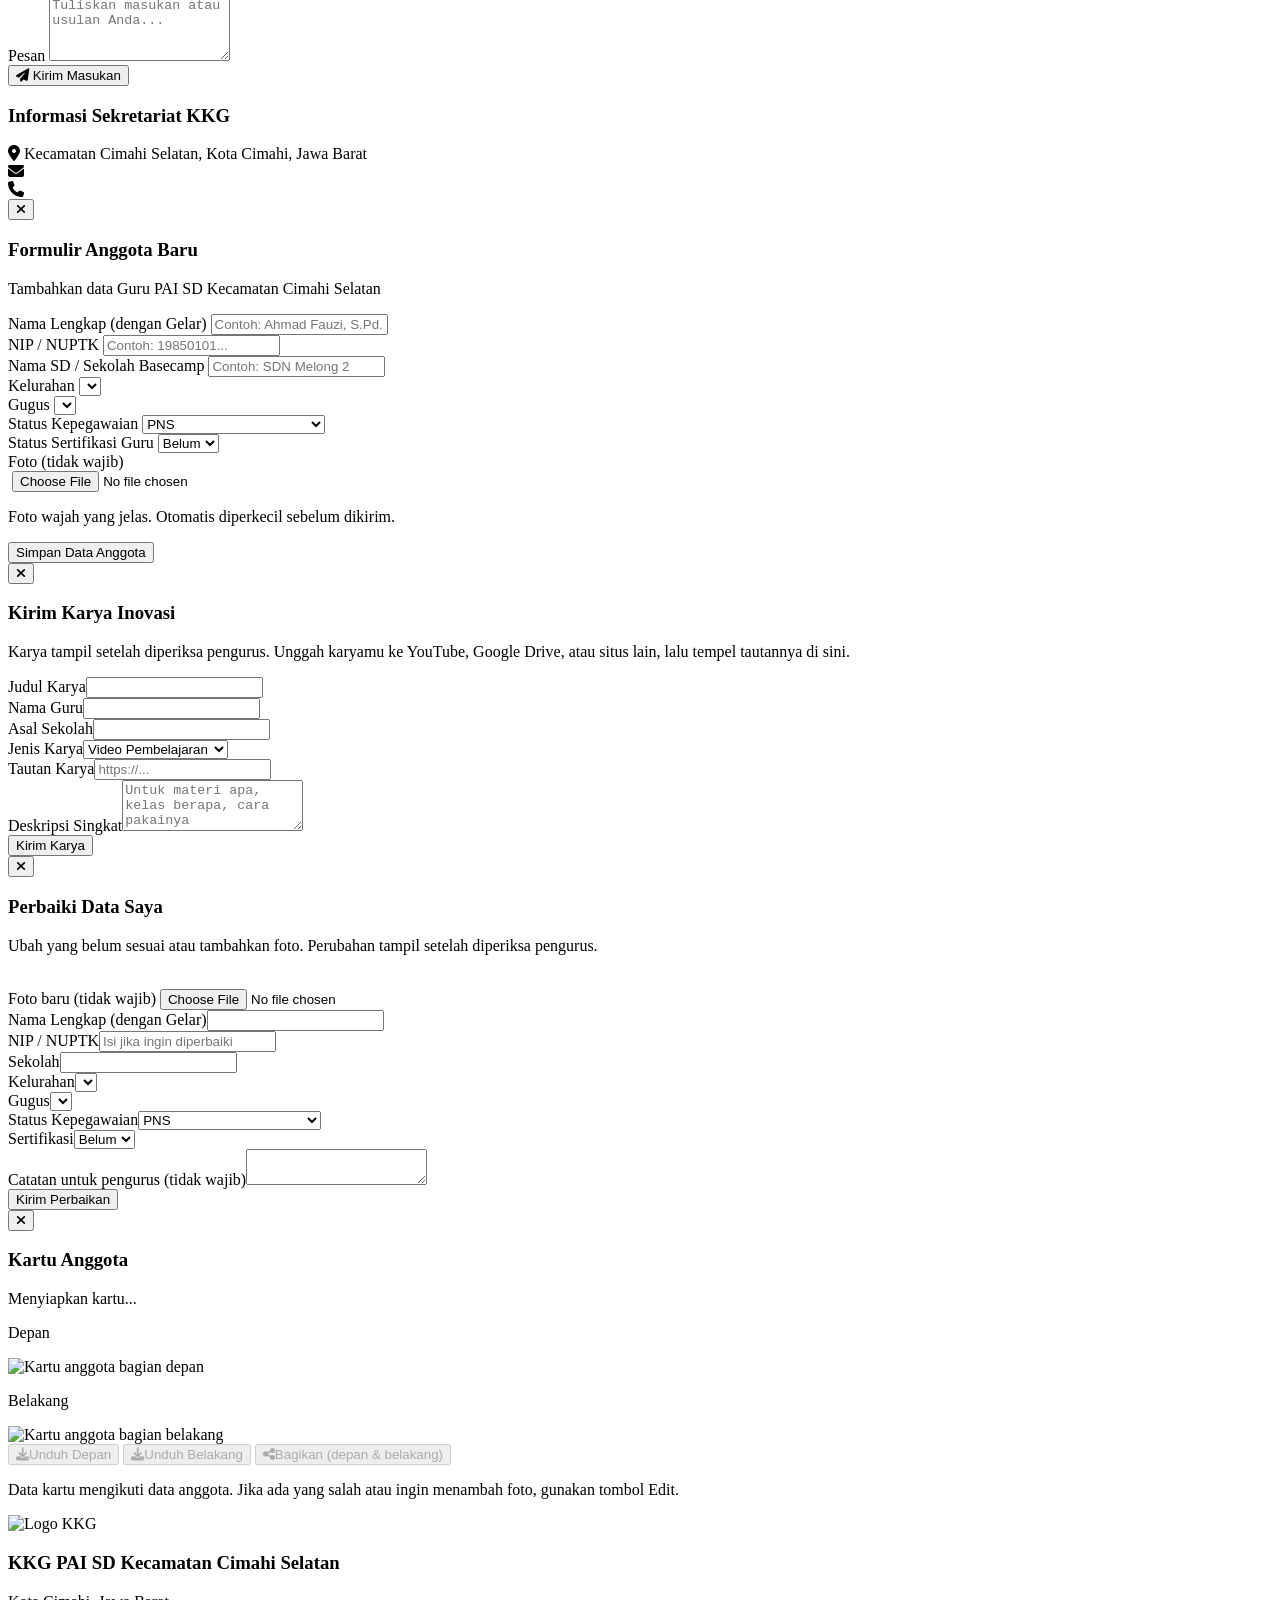
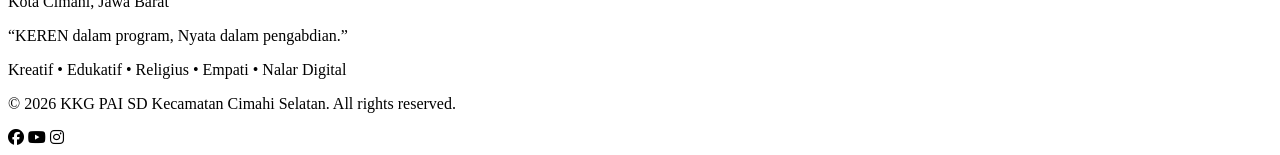
==== commit 3e798ac9: "Kartu anggota bagian belakang, nomor anggota di admin, unduh Excel - Kartu belakang: logo, visi KKG," ====
--- a/index.html
+++ b/index.html
@@ -877,10 +877,16 @@
             </button>
             <h3 class="text-lg font-bold text-slate-900 mb-4 pr-10">Kartu Anggota</h3>
             <p id="kartu-memuat" class="text-sm text-slate-500 py-10 text-center">Menyiapkan kartu...</p>
-            <img id="kartu-gambar" alt="Kartu anggota" class="hidden w-full rounded-xl shadow-lg border border-slate-200">
+            <div id="kartu-isi" class="hidden space-y-3">
+                <p class="text-xs font-semibold text-slate-500 uppercase tracking-wider">Depan</p>
+                <img id="kartu-gambar" alt="Kartu anggota bagian depan" class="w-full rounded-xl shadow-lg border border-slate-200">
+                <p class="text-xs font-semibold text-slate-500 uppercase tracking-wider pt-2">Belakang</p>
+                <img id="kartu-belakang" alt="Kartu anggota bagian belakang" class="w-full rounded-xl shadow-lg border border-slate-200">
+            </div>
             <div class="grid grid-cols-2 gap-3 mt-5">
-                <button id="btn-unduh-kartu" type="button" onclick="unduhKartu()" disabled class="h-12 rounded-xl bg-emerald-600 text-white font-bold disabled:opacity-50"><i class="fa-solid fa-download mr-2"></i>Unduh</button>
-                <button id="btn-bagikan-kartu" type="button" onclick="bagikanKartu()" disabled class="h-12 rounded-xl border border-emerald-600 text-emerald-700 font-bold disabled:opacity-50"><i class="fa-solid fa-share-nodes mr-2"></i>Bagikan</button>
+                <button id="btn-unduh-kartu" type="button" onclick="unduhKartu('depan')" disabled class="h-12 rounded-xl bg-emerald-600 text-white font-bold text-sm disabled:opacity-50"><i class="fa-solid fa-download mr-2"></i>Unduh Depan</button>
+                <button id="btn-unduh-belakang" type="button" onclick="unduhKartu('belakang')" disabled class="h-12 rounded-xl bg-emerald-600 text-white font-bold text-sm disabled:opacity-50"><i class="fa-solid fa-download mr-2"></i>Unduh Belakang</button>
+                <button id="btn-bagikan-kartu" type="button" onclick="bagikanKartu()" disabled class="col-span-2 h-12 rounded-xl border border-emerald-600 text-emerald-700 font-bold disabled:opacity-50"><i class="fa-solid fa-share-nodes mr-2"></i>Bagikan (depan & belakang)</button>
             </div>
             <p class="text-xs text-slate-400 mt-3">Data kartu mengikuti data anggota. Jika ada yang salah atau ingin menambah foto, gunakan tombol Edit.</p>
         </div>
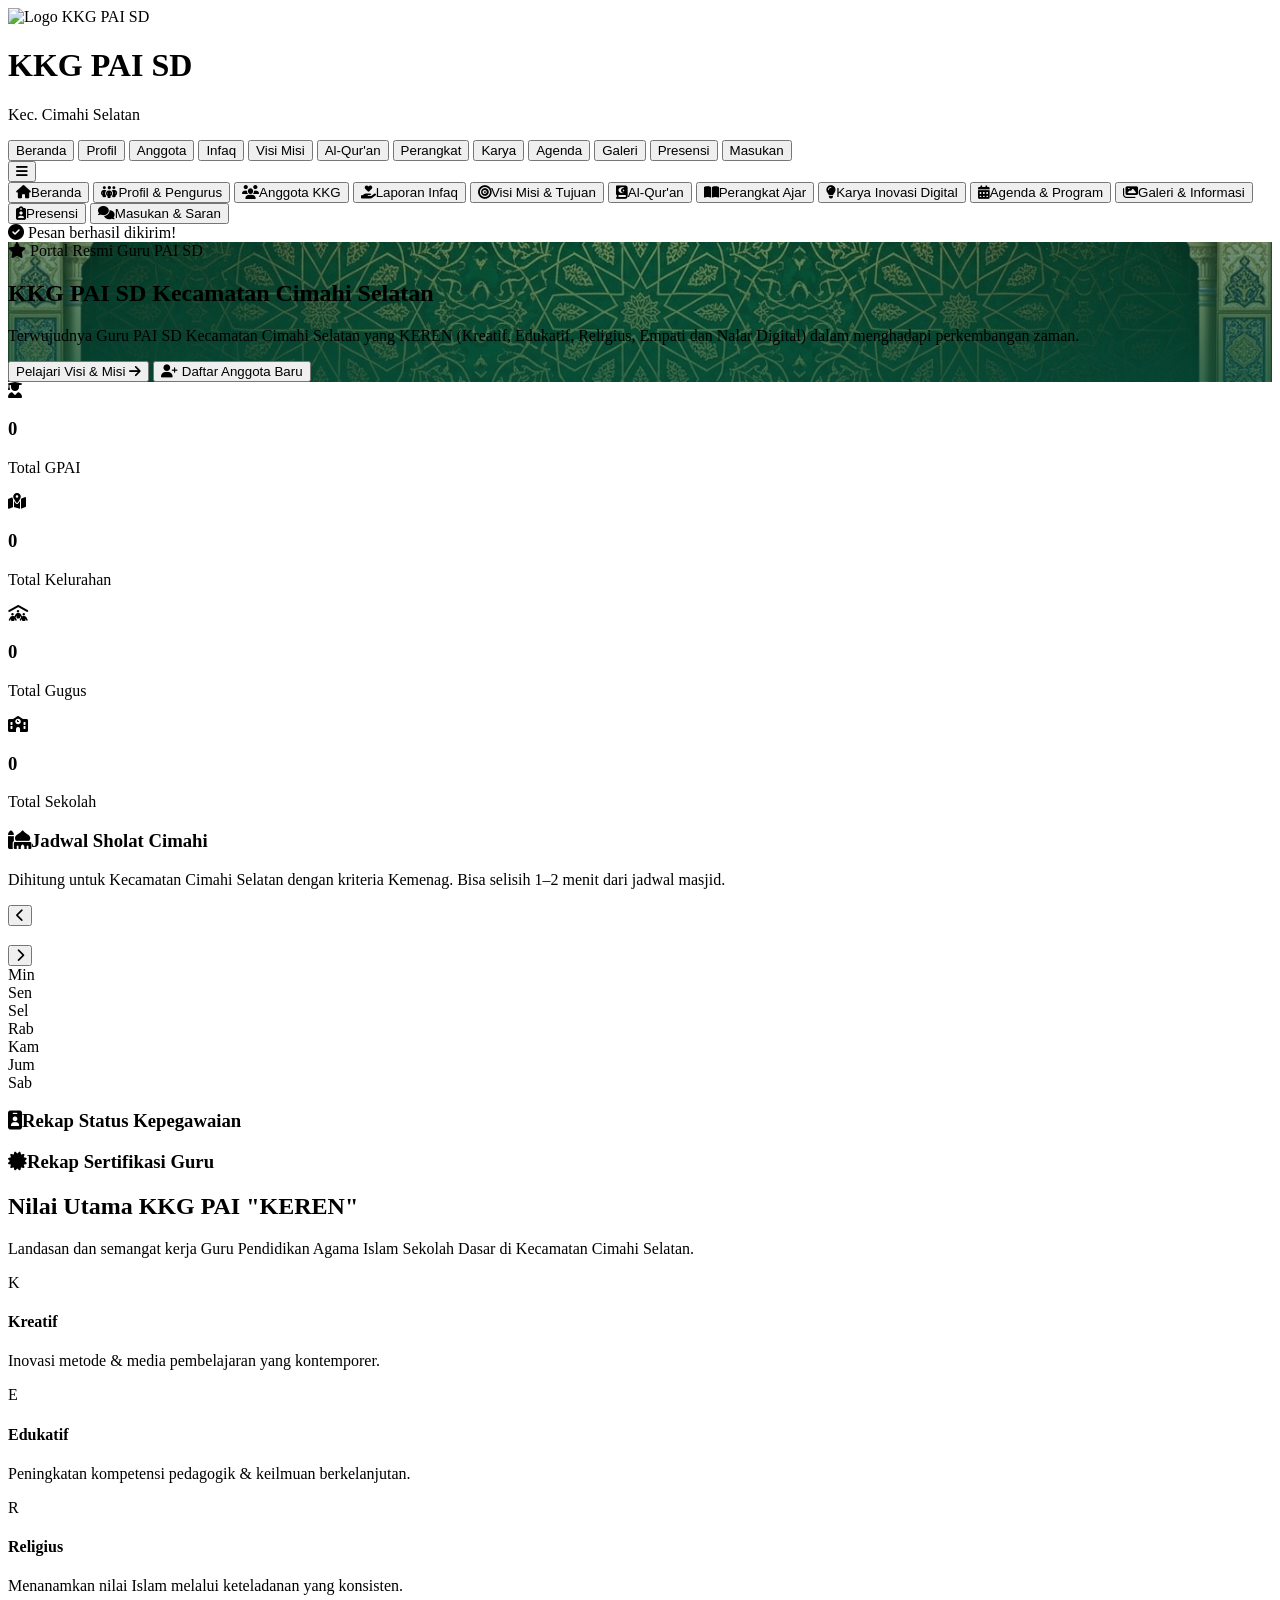
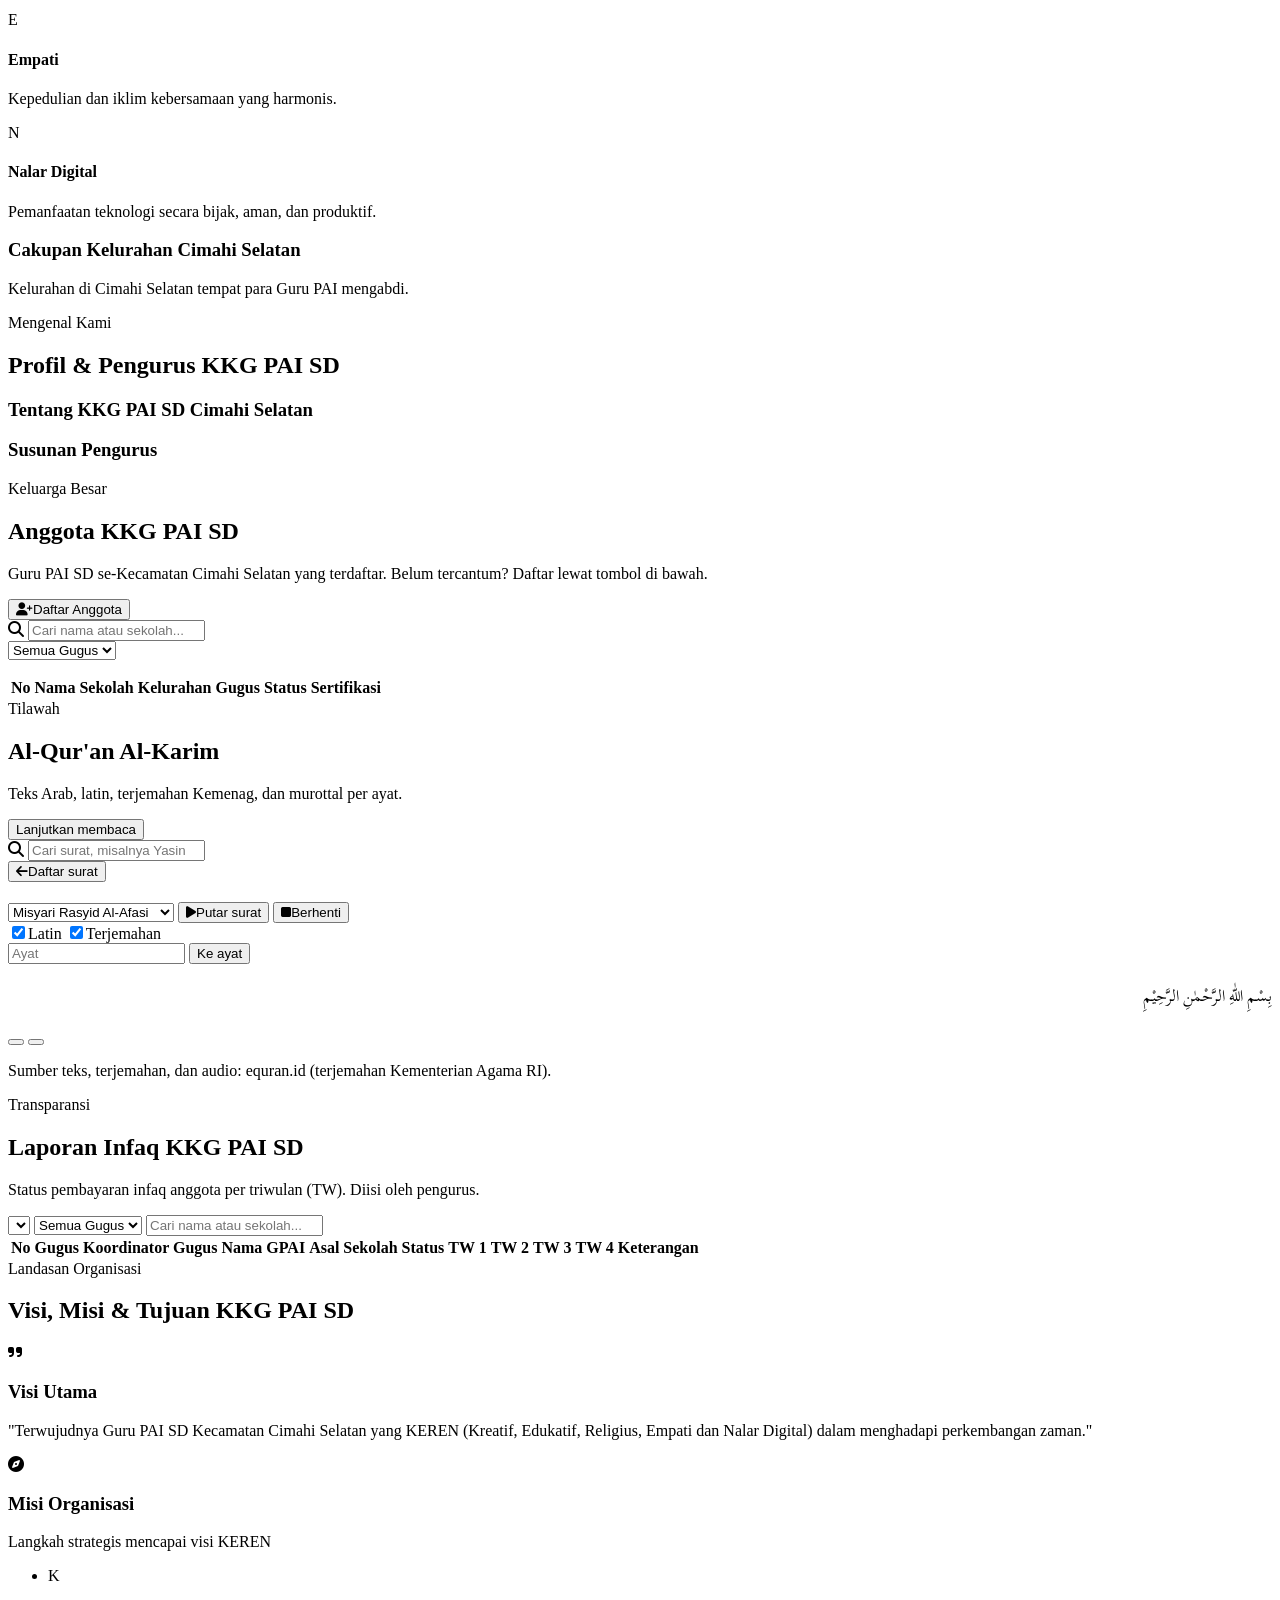
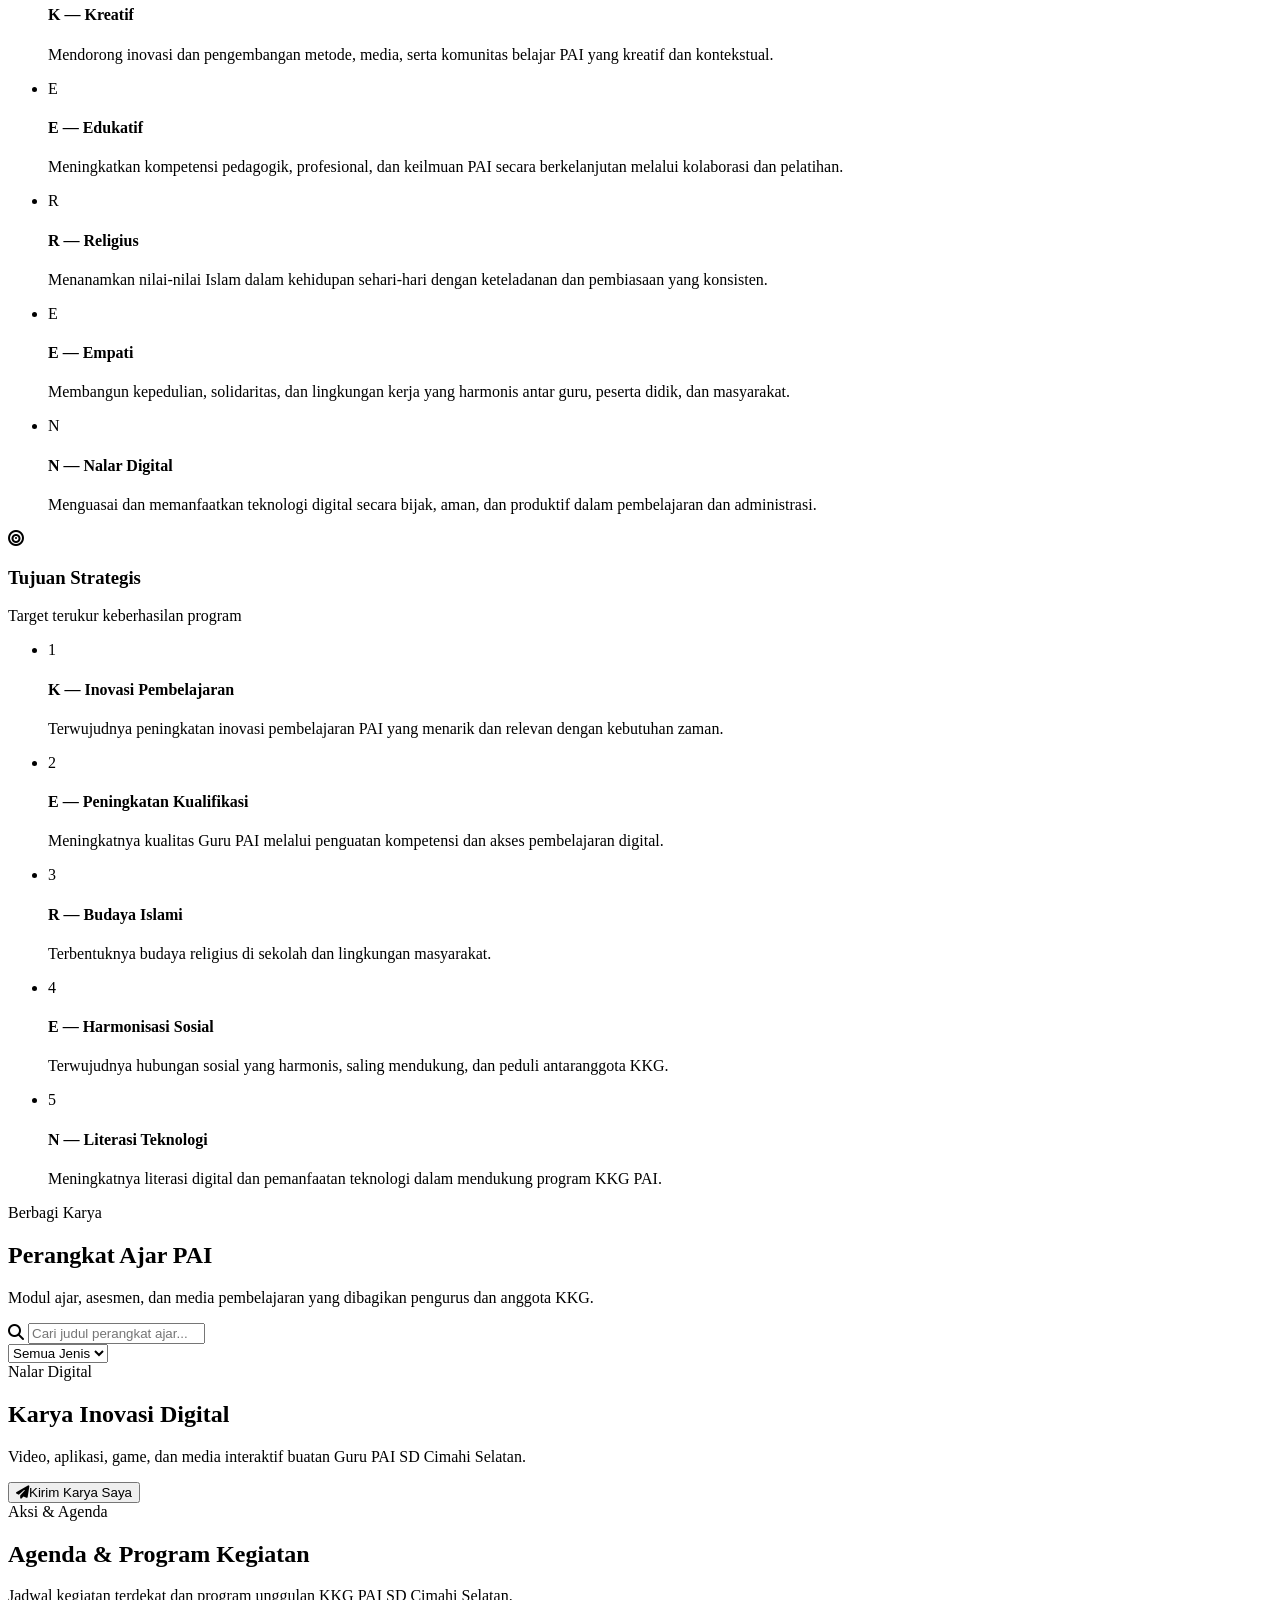
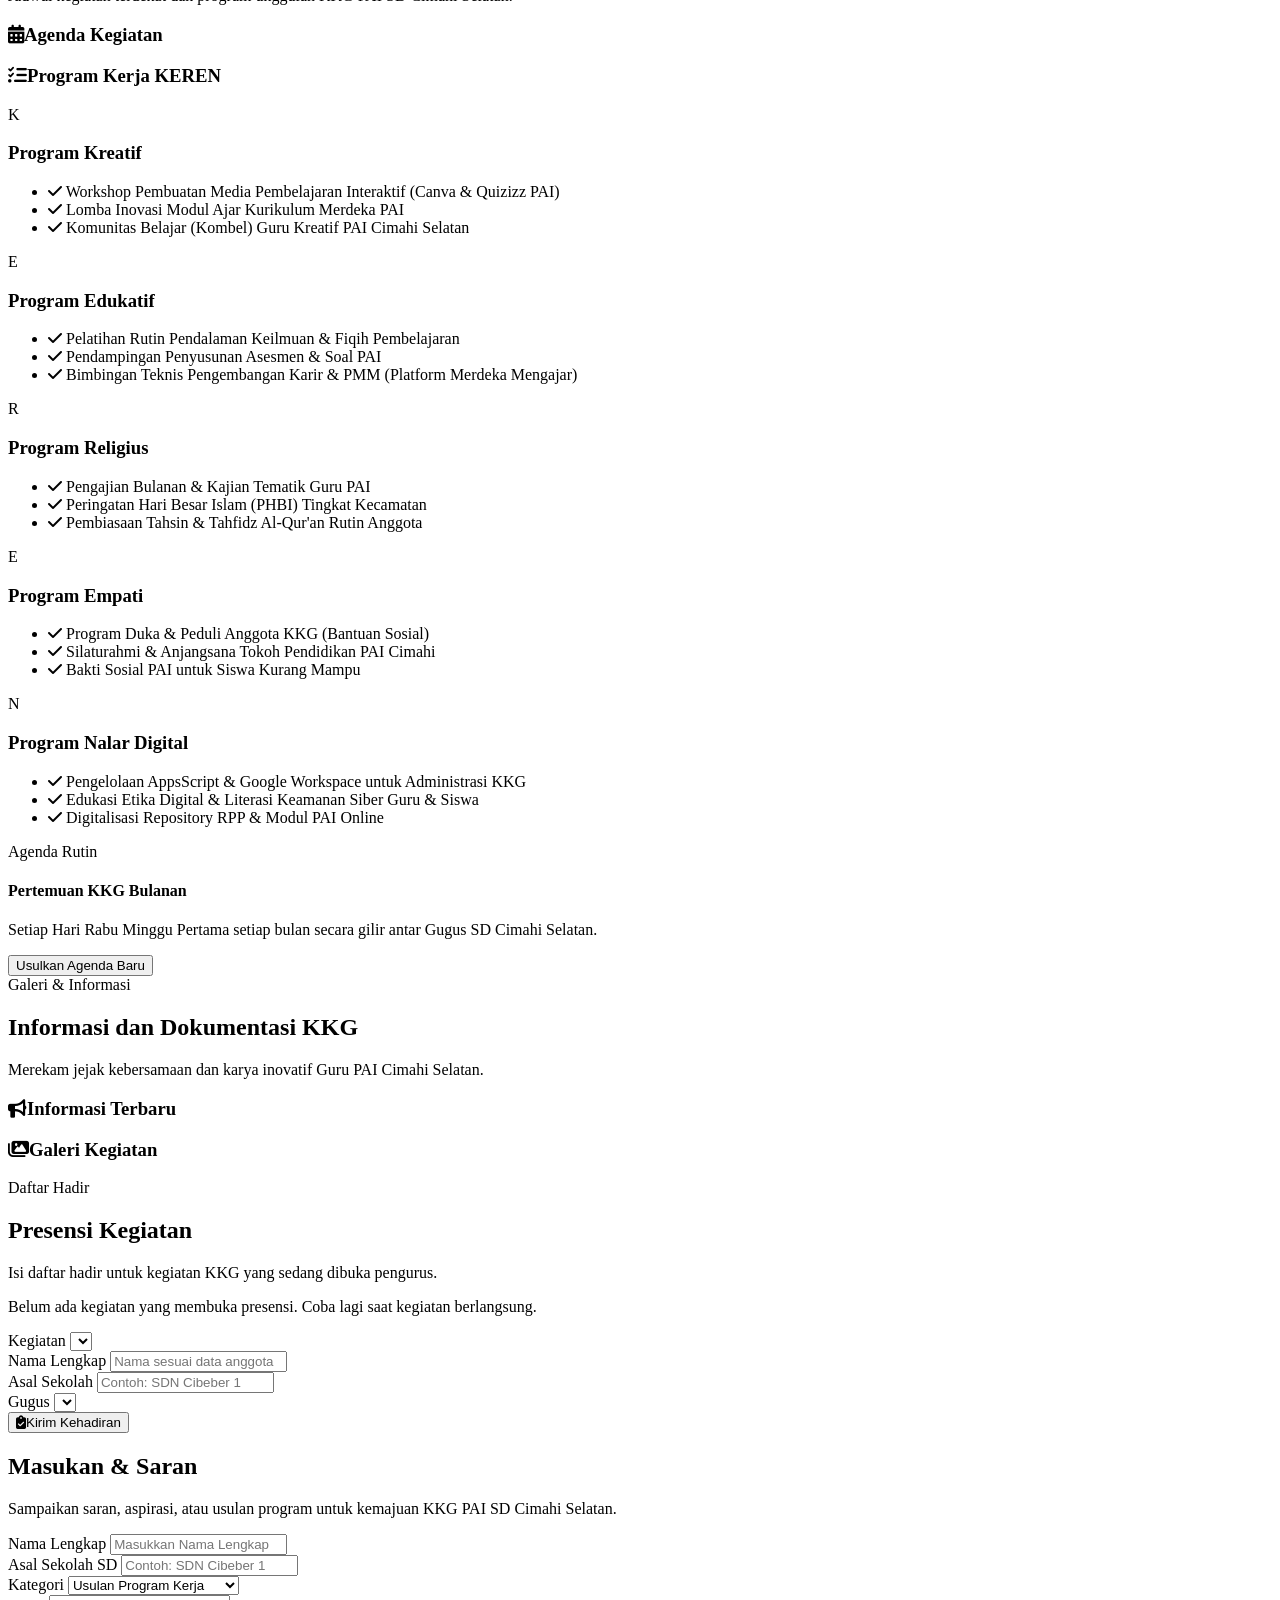
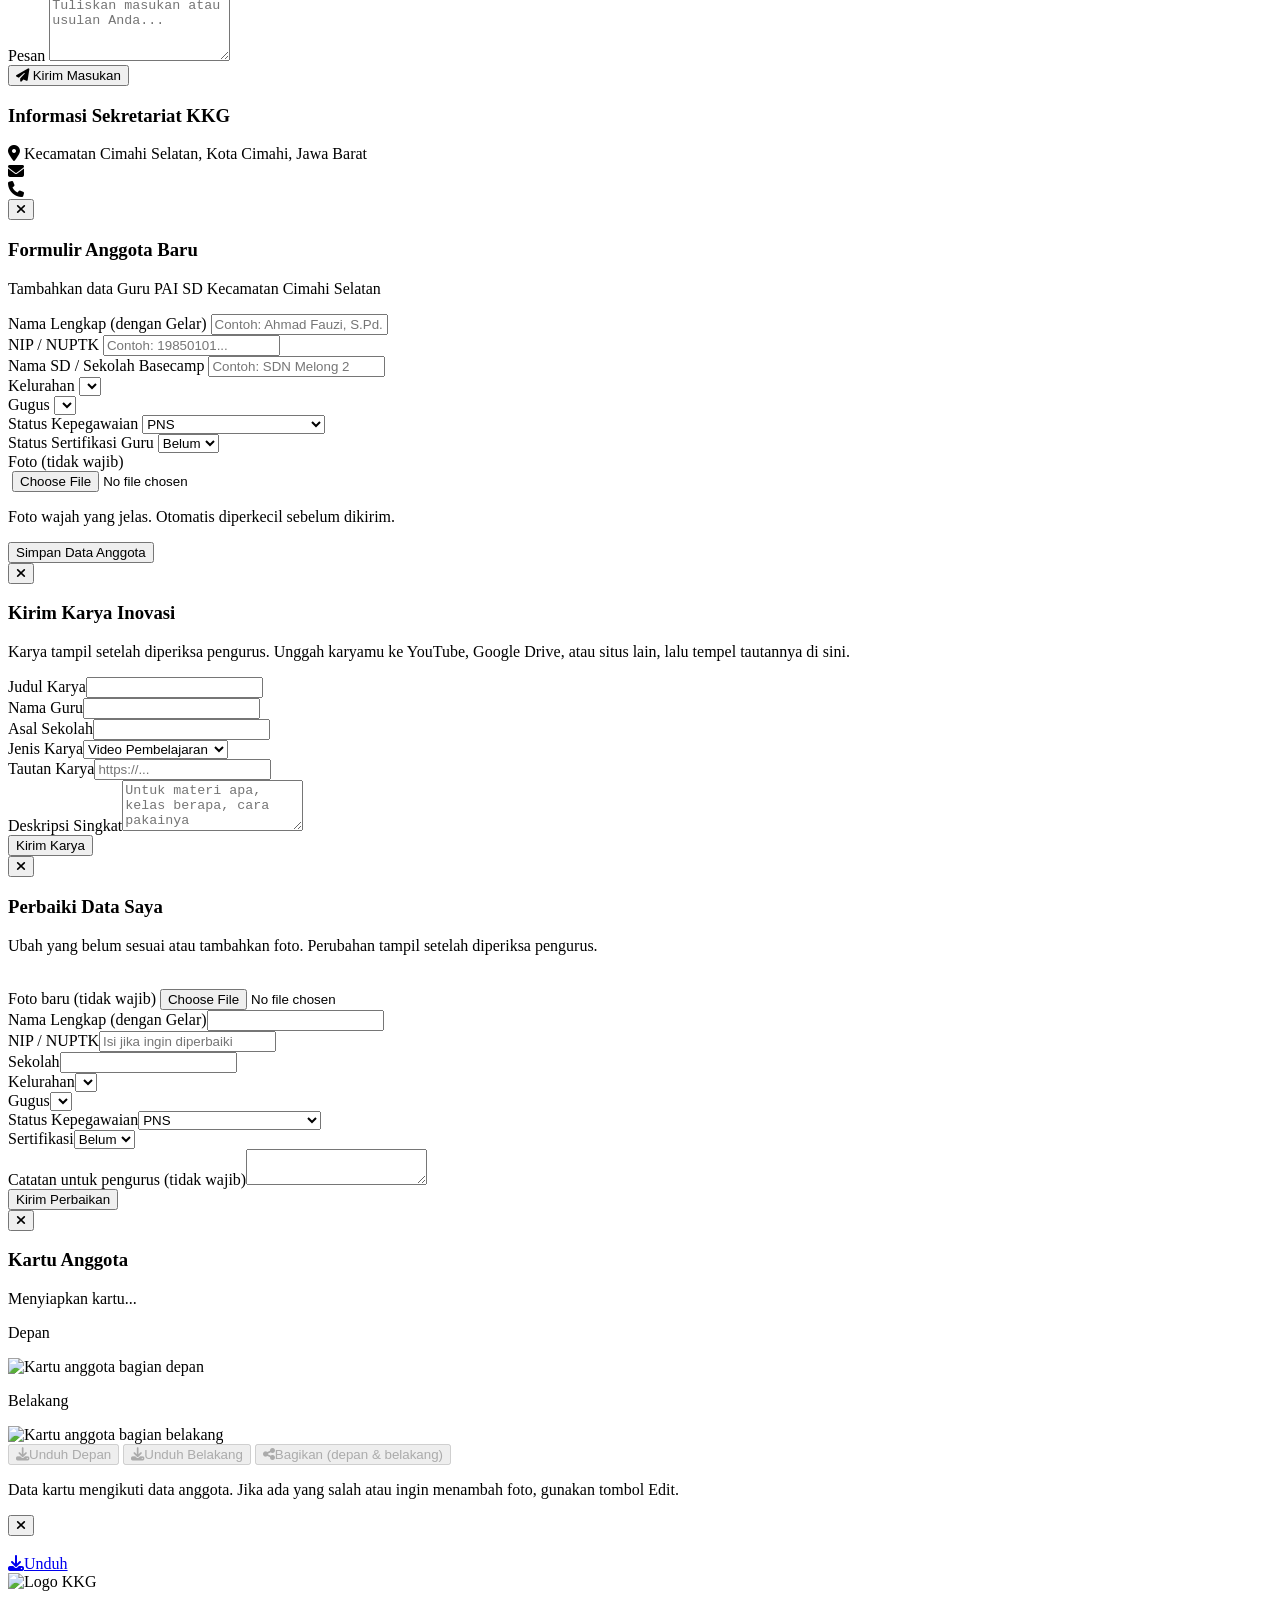
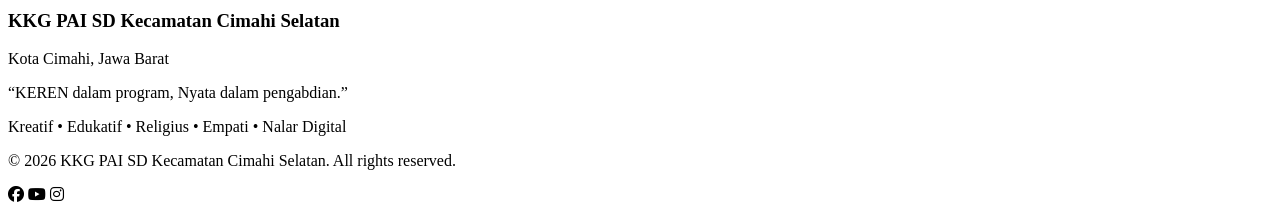
==== commit 04bd75ca: "Perangkat ajar: lihat berkas dulu sebelum unduh - Tombol Lihat membuka penampil layar penuh di dalam" ====
--- a/index.html
+++ b/index.html
@@ -892,6 +892,16 @@
         </div>
     </div>
 
+    <!-- MODAL LIHAT BERKAS (PDF / Word / Excel / PowerPoint) -->
+    <div id="modal-berkas" class="fixed inset-0 bg-slate-900/80 z-50 hidden flex flex-col">
+        <div class="bg-white flex items-center gap-2 px-3 h-14 shrink-0 border-b border-slate-200">
+            <button type="button" onclick="tutupBerkas()" aria-label="Tutup" class="w-11 h-11 shrink-0 flex items-center justify-center text-slate-600"><i class="fa-solid fa-xmark text-xl"></i></button>
+            <h3 id="berkas-judul" class="font-bold text-slate-900 truncate flex-1 min-w-0"></h3>
+            <a id="berkas-unduh" href="#" class="h-11 px-4 shrink-0 flex items-center rounded-xl bg-emerald-600 text-white text-sm font-bold"><i class="fa-solid fa-download sm:mr-2"></i><span class="hidden sm:inline">Unduh</span></a>
+        </div>
+        <div id="berkas-isi" class="flex-1 min-h-0 overflow-auto bg-slate-200"></div>
+    </div>
+
     <!-- FOOTER WITH TAGLINE -->
     <footer class="bg-slate-900 text-white pt-12 pb-8 border-t border-slate-800">
         <div class="max-w-7xl mx-auto px-4 sm:px-6 lg:px-8">
@@ -928,5 +938,6 @@
     <script src="js/quran.js"></script>
     <script src="js/infaq.js"></script>
     <script src="js/kartu.js"></script>
+    <script src="js/berkas.js"></script>
 </body>
 </html>
